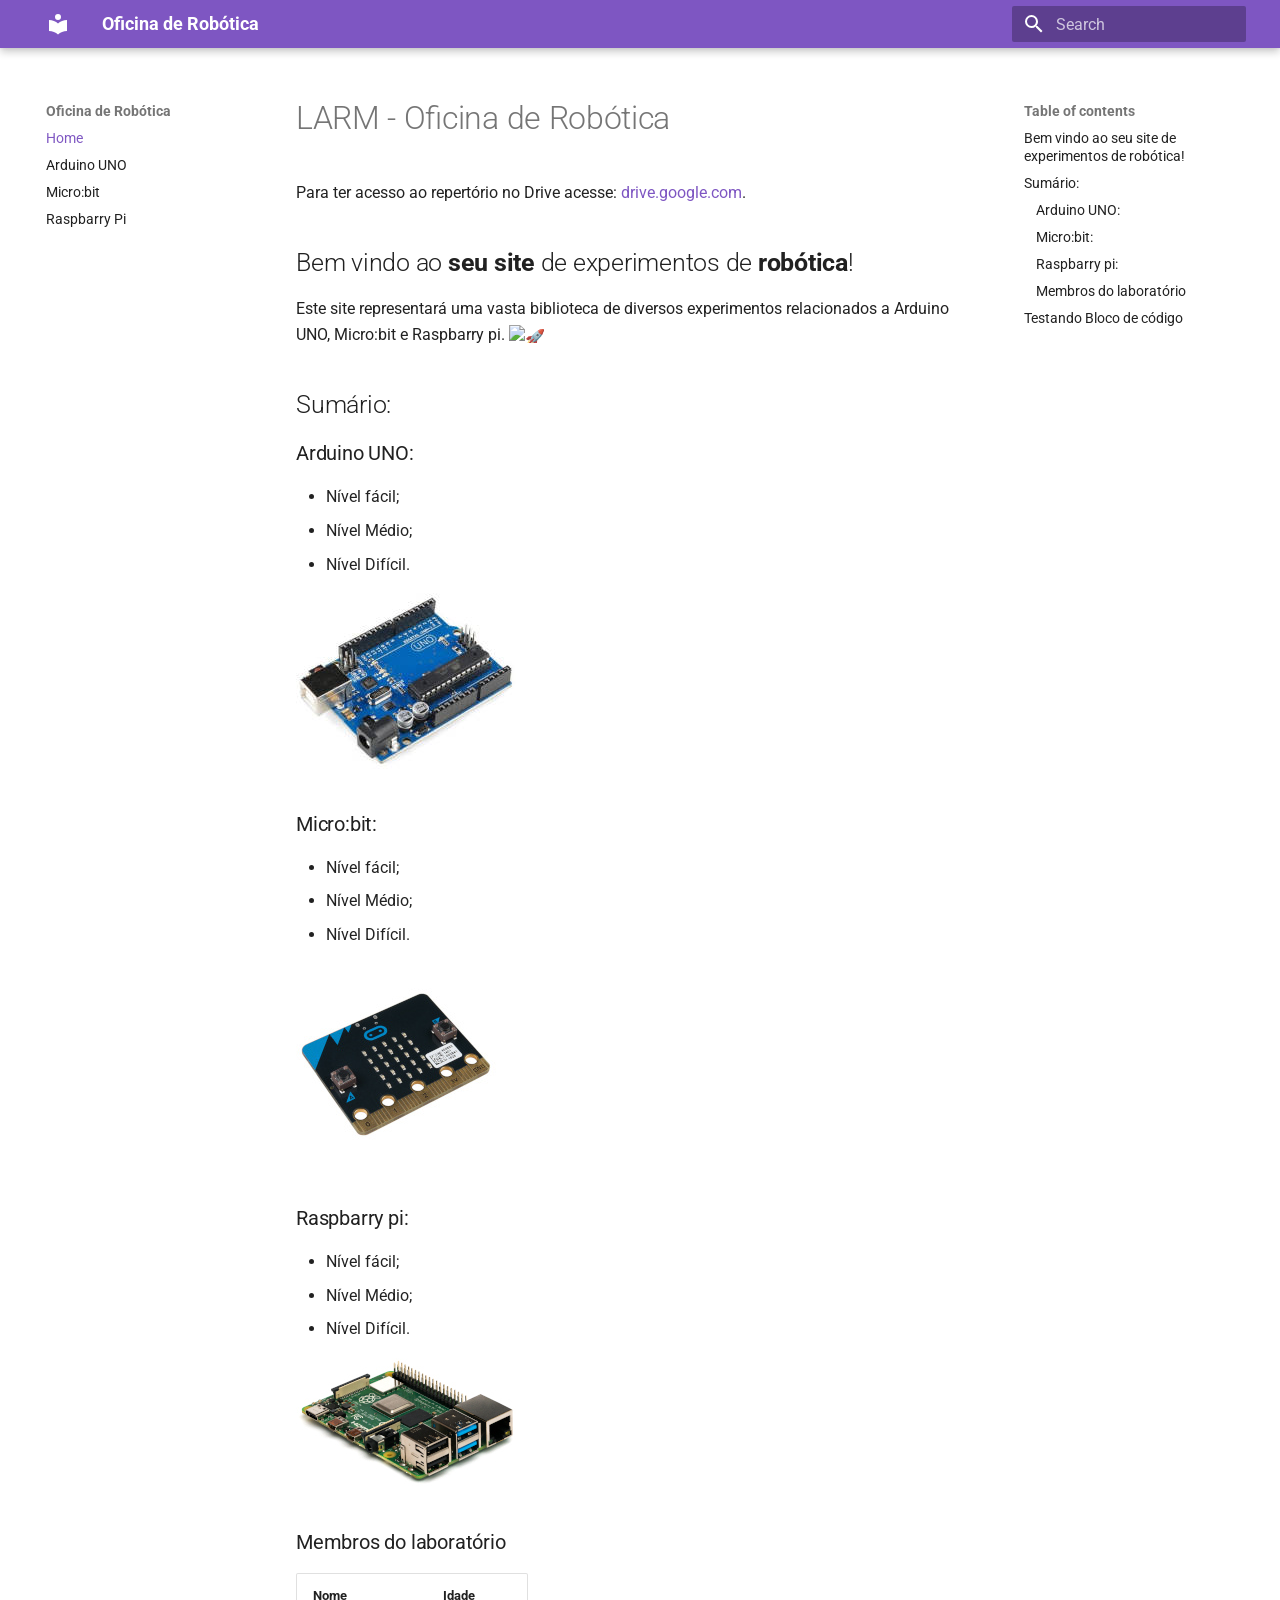
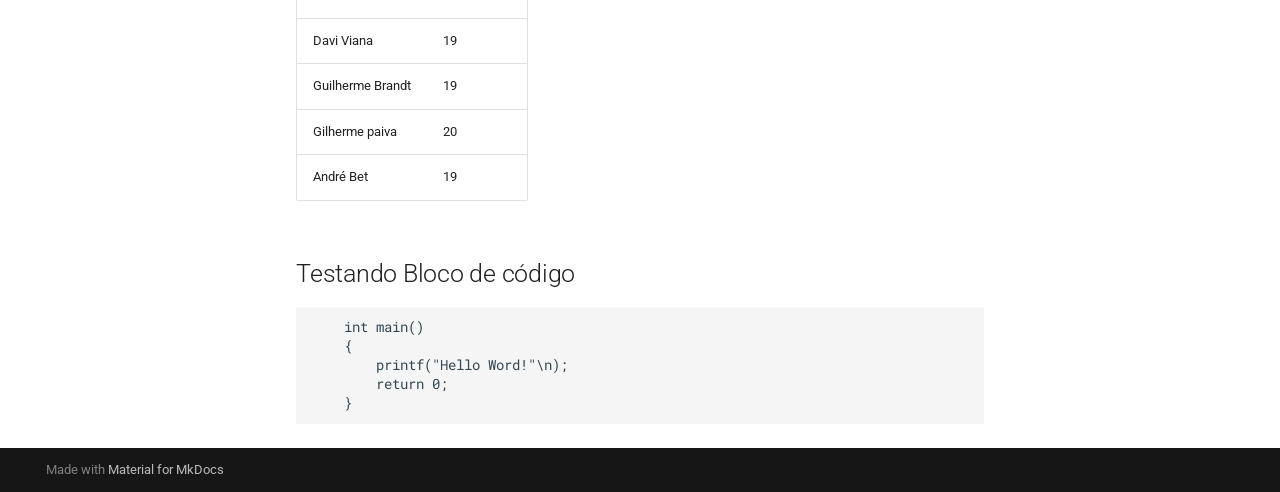
==== site/index.html @ ac28addf "Primeira versão do site" ====
<!doctype html>
<html lang="en" class="no-js">
  <head>
    
      <meta charset="utf-8">
      <meta name="viewport" content="width=device-width,initial-scale=1">
      
      
      
      
      
        <link rel="next" href="arduino/">
      
      
        
      
      
      <link rel="icon" href="assets/images/favicon.png">
      <meta name="generator" content="mkdocs-1.6.1, mkdocs-material-9.7.7">
    
    
      
        <title>Oficina de Robótica</title>
      
    
    
      <link rel="stylesheet" href="assets/stylesheets/main.ec1eaa64.min.css">
      
        
        <link rel="stylesheet" href="assets/stylesheets/palette.ab4e12ef.min.css">
      
      


    
    
      
    
    
      
        
        
        <link rel="preconnect" href="https://fonts.gstatic.com" crossorigin>
        <link rel="stylesheet" href="https://fonts.googleapis.com/css?family=Roboto:300,300i,400,400i,700,700i%7CRoboto+Mono:400,400i,700,700i&display=fallback">
        <style>:root{--md-text-font:"Roboto";--md-code-font:"Roboto Mono"}</style>
      
    
    
    <script>__md_scope=new URL(".",location),__md_hash=e=>[...e].reduce(((e,_)=>(e<<5)-e+_.charCodeAt(0)),0),__md_get=(e,_=localStorage,t=__md_scope)=>JSON.parse(_.getItem(t.pathname+"."+e)),__md_set=(e,_,t=localStorage,a=__md_scope)=>{try{t.setItem(a.pathname+"."+e,JSON.stringify(_))}catch(e){}}</script>
    
      

    
    
  </head>
  
  
    
    
    
    
    
    <body dir="ltr" data-md-color-scheme="default" data-md-color-primary="deep-purple" data-md-color-accent="indigo">
  
    
    <input class="md-toggle" data-md-toggle="drawer" type="checkbox" id="__drawer" autocomplete="off">
    <input class="md-toggle" data-md-toggle="search" type="checkbox" id="__search" autocomplete="off">
    <label class="md-overlay" for="__drawer"></label>
    <div data-md-component="skip">
      
        
        <a href="#larm-oficina-de-robotica" class="md-skip">
          Skip to content
        </a>
      
    </div>
    <div data-md-component="announce">
      
    </div>
    
    
      

  

<header class="md-header md-header--shadow" data-md-component="header">
  <nav class="md-header__inner md-grid" aria-label="Header">
    <a href="." title="Oficina de Robótica" class="md-header__button md-logo" aria-label="Oficina de Robótica" data-md-component="logo">
      
  
  <svg xmlns="http://www.w3.org/2000/svg" viewBox="0 0 24 24"><path d="M12 8a3 3 0 0 0 3-3 3 3 0 0 0-3-3 3 3 0 0 0-3 3 3 3 0 0 0 3 3m0 3.54C9.64 9.35 6.5 8 3 8v11c3.5 0 6.64 1.35 9 3.54 2.36-2.19 5.5-3.54 9-3.54V8c-3.5 0-6.64 1.35-9 3.54"/></svg>

    </a>
    <label class="md-header__button md-icon" for="__drawer">
      
      <svg xmlns="http://www.w3.org/2000/svg" viewBox="0 0 24 24"><path d="M3 6h18v2H3zm0 5h18v2H3zm0 5h18v2H3z"/></svg>
    </label>
    <div class="md-header__title" data-md-component="header-title">
      <div class="md-header__ellipsis">
        <div class="md-header__topic">
          <span class="md-ellipsis">
            Oficina de Robótica
          </span>
        </div>
        <div class="md-header__topic" data-md-component="header-topic">
          <span class="md-ellipsis">
            
              Home
            
          </span>
        </div>
      </div>
    </div>
    
      
    
    
    
    
      
      
        <label class="md-header__button md-icon" for="__search">
          
          <svg xmlns="http://www.w3.org/2000/svg" viewBox="0 0 24 24"><path d="M9.5 3A6.5 6.5 0 0 1 16 9.5c0 1.61-.59 3.09-1.56 4.23l.27.27h.79l5 5-1.5 1.5-5-5v-.79l-.27-.27A6.52 6.52 0 0 1 9.5 16 6.5 6.5 0 0 1 3 9.5 6.5 6.5 0 0 1 9.5 3m0 2C7 5 5 7 5 9.5S7 14 9.5 14 14 12 14 9.5 12 5 9.5 5"/></svg>
        </label>
        <div class="md-search" data-md-component="search" role="dialog">
  <label class="md-search__overlay" for="__search"></label>
  <div class="md-search__inner" role="search">
    <form class="md-search__form" name="search">
      <input type="text" class="md-search__input" name="query" aria-label="Search" placeholder="Search" autocapitalize="off" autocorrect="off" autocomplete="off" spellcheck="false" data-md-component="search-query" required>
      <label class="md-search__icon md-icon" for="__search">
        
        <svg xmlns="http://www.w3.org/2000/svg" viewBox="0 0 24 24"><path d="M9.5 3A6.5 6.5 0 0 1 16 9.5c0 1.61-.59 3.09-1.56 4.23l.27.27h.79l5 5-1.5 1.5-5-5v-.79l-.27-.27A6.52 6.52 0 0 1 9.5 16 6.5 6.5 0 0 1 3 9.5 6.5 6.5 0 0 1 9.5 3m0 2C7 5 5 7 5 9.5S7 14 9.5 14 14 12 14 9.5 12 5 9.5 5"/></svg>
        
        <svg xmlns="http://www.w3.org/2000/svg" viewBox="0 0 24 24"><path d="M20 11v2H8l5.5 5.5-1.42 1.42L4.16 12l7.92-7.92L13.5 5.5 8 11z"/></svg>
      </label>
      <nav class="md-search__options" aria-label="Search">
        
        <button type="reset" class="md-search__icon md-icon" title="Clear" aria-label="Clear" tabindex="-1">
          
          <svg xmlns="http://www.w3.org/2000/svg" viewBox="0 0 24 24"><path d="M19 6.41 17.59 5 12 10.59 6.41 5 5 6.41 10.59 12 5 17.59 6.41 19 12 13.41 17.59 19 19 17.59 13.41 12z"/></svg>
        </button>
      </nav>
      
    </form>
    <div class="md-search__output">
      <div class="md-search__scrollwrap" tabindex="0" data-md-scrollfix>
        <div class="md-search-result" data-md-component="search-result">
          <div class="md-search-result__meta">
            Initializing search
          </div>
          <ol class="md-search-result__list" role="presentation"></ol>
        </div>
      </div>
    </div>
  </div>
</div>
      
    
    
  </nav>
  
</header>
    
    <div class="md-container" data-md-component="container">
      
      
        
          
        
      
      <main class="md-main" data-md-component="main">
        <div class="md-main__inner md-grid">
          
            
              
              <div class="md-sidebar md-sidebar--primary" data-md-component="sidebar" data-md-type="navigation" >
                <div class="md-sidebar__scrollwrap">
                  <div class="md-sidebar__inner">
                    



<nav class="md-nav md-nav--primary" aria-label="Navigation" data-md-level="0">
  <label class="md-nav__title" for="__drawer">
    <a href="." title="Oficina de Robótica" class="md-nav__button md-logo" aria-label="Oficina de Robótica" data-md-component="logo">
      
  
  <svg xmlns="http://www.w3.org/2000/svg" viewBox="0 0 24 24"><path d="M12 8a3 3 0 0 0 3-3 3 3 0 0 0-3-3 3 3 0 0 0-3 3 3 3 0 0 0 3 3m0 3.54C9.64 9.35 6.5 8 3 8v11c3.5 0 6.64 1.35 9 3.54 2.36-2.19 5.5-3.54 9-3.54V8c-3.5 0-6.64 1.35-9 3.54"/></svg>

    </a>
    Oficina de Robótica
  </label>
  
  <ul class="md-nav__list" data-md-scrollfix>
    
      
      
  
  
    
  
  
  
    <li class="md-nav__item md-nav__item--active">
      
      <input class="md-nav__toggle md-toggle" type="checkbox" id="__toc">
      
      
        
      
      
        <label class="md-nav__link md-nav__link--active" for="__toc">
          
  
  
  <span class="md-ellipsis">
    
  
    Home
  

    
  </span>
  
  

          <span class="md-nav__icon md-icon"></span>
        </label>
      
      <a href="." class="md-nav__link md-nav__link--active">
        
  
  
  <span class="md-ellipsis">
    
  
    Home
  

    
  </span>
  
  

      </a>
      
        

<nav class="md-nav md-nav--secondary" aria-label="Table of contents">
  
  
  
    
  
  
    <label class="md-nav__title" for="__toc">
      <span class="md-nav__icon md-icon"></span>
      Table of contents
    </label>
    <ul class="md-nav__list" data-md-component="toc" data-md-scrollfix>
      
        <li class="md-nav__item">
  <a href="#bem-vindo-ao-seu-site-de-experimentos-de-robotica" class="md-nav__link">
    <span class="md-ellipsis">
      
        Bem vindo ao seu site de experimentos de robótica!
      
    </span>
  </a>
  
</li>
      
        <li class="md-nav__item">
  <a href="#sumario" class="md-nav__link">
    <span class="md-ellipsis">
      
        Sumário:
      
    </span>
  </a>
  
    <nav class="md-nav" aria-label="Sumário:">
      <ul class="md-nav__list">
        
          <li class="md-nav__item">
  <a href="#arduino-uno" class="md-nav__link">
    <span class="md-ellipsis">
      
        Arduino UNO:
      
    </span>
  </a>
  
</li>
        
          <li class="md-nav__item">
  <a href="#microbit" class="md-nav__link">
    <span class="md-ellipsis">
      
        Micro:bit:
      
    </span>
  </a>
  
</li>
        
          <li class="md-nav__item">
  <a href="#raspbarry-pi" class="md-nav__link">
    <span class="md-ellipsis">
      
        Raspbarry pi:
      
    </span>
  </a>
  
</li>
        
          <li class="md-nav__item">
  <a href="#membros-do-laboratorio" class="md-nav__link">
    <span class="md-ellipsis">
      
        Membros do laboratório
      
    </span>
  </a>
  
</li>
        
      </ul>
    </nav>
  
</li>
      
        <li class="md-nav__item">
  <a href="#testando-bloco-de-codigo" class="md-nav__link">
    <span class="md-ellipsis">
      
        Testando Bloco de código
      
    </span>
  </a>
  
</li>
      
    </ul>
  
</nav>
      
    </li>
  

    
      
      
  
  
  
  
    <li class="md-nav__item">
      <a href="arduino/" class="md-nav__link">
        
  
  
  <span class="md-ellipsis">
    
  
    Arduino UNO
  

    
  </span>
  
  

      </a>
    </li>
  

    
      
      
  
  
  
  
    <li class="md-nav__item">
      <a href="microbit/" class="md-nav__link">
        
  
  
  <span class="md-ellipsis">
    
  
    Micro:bit
  

    
  </span>
  
  

      </a>
    </li>
  

    
      
      
  
  
  
  
    <li class="md-nav__item">
      <a href="raspbarry/" class="md-nav__link">
        
  
  
  <span class="md-ellipsis">
    
  
    Raspbarry Pi
  

    
  </span>
  
  

      </a>
    </li>
  

    
  </ul>
</nav>
                  </div>
                </div>
              </div>
            
            
              
              <div class="md-sidebar md-sidebar--secondary" data-md-component="sidebar" data-md-type="toc" >
                <div class="md-sidebar__scrollwrap">
                  <div class="md-sidebar__inner">
                    

<nav class="md-nav md-nav--secondary" aria-label="Table of contents">
  
  
  
    
  
  
    <label class="md-nav__title" for="__toc">
      <span class="md-nav__icon md-icon"></span>
      Table of contents
    </label>
    <ul class="md-nav__list" data-md-component="toc" data-md-scrollfix>
      
        <li class="md-nav__item">
  <a href="#bem-vindo-ao-seu-site-de-experimentos-de-robotica" class="md-nav__link">
    <span class="md-ellipsis">
      
        Bem vindo ao seu site de experimentos de robótica!
      
    </span>
  </a>
  
</li>
      
        <li class="md-nav__item">
  <a href="#sumario" class="md-nav__link">
    <span class="md-ellipsis">
      
        Sumário:
      
    </span>
  </a>
  
    <nav class="md-nav" aria-label="Sumário:">
      <ul class="md-nav__list">
        
          <li class="md-nav__item">
  <a href="#arduino-uno" class="md-nav__link">
    <span class="md-ellipsis">
      
        Arduino UNO:
      
    </span>
  </a>
  
</li>
        
          <li class="md-nav__item">
  <a href="#microbit" class="md-nav__link">
    <span class="md-ellipsis">
      
        Micro:bit:
      
    </span>
  </a>
  
</li>
        
          <li class="md-nav__item">
  <a href="#raspbarry-pi" class="md-nav__link">
    <span class="md-ellipsis">
      
        Raspbarry pi:
      
    </span>
  </a>
  
</li>
        
          <li class="md-nav__item">
  <a href="#membros-do-laboratorio" class="md-nav__link">
    <span class="md-ellipsis">
      
        Membros do laboratório
      
    </span>
  </a>
  
</li>
        
      </ul>
    </nav>
  
</li>
      
        <li class="md-nav__item">
  <a href="#testando-bloco-de-codigo" class="md-nav__link">
    <span class="md-ellipsis">
      
        Testando Bloco de código
      
    </span>
  </a>
  
</li>
      
    </ul>
  
</nav>
                  </div>
                </div>
              </div>
            
          
          
            <div class="md-content" data-md-component="content">
              
              <article class="md-content__inner md-typeset">
                
                  



<h1 id="larm-oficina-de-robotica">LARM - Oficina de Robótica</h1>
<p>Para ter acesso ao repertório no Drive acesse: <a href="https://drive.google.com/drive/folders/1smwZa7qAUykEbpON3Ec4JQgrqf3gDSvi">drive.google.com</a>.</p>
<h2 id="bem-vindo-ao-seu-site-de-experimentos-de-robotica">Bem vindo ao <strong>seu site</strong> de experimentos de <strong>robótica</strong>!</h2>
<p>Este site representará uma vasta biblioteca de diversos experimentos relacionados a Arduino UNO, Micro:bit e Raspbarry pi. <img alt="🚀" class="emojione" src="https://cdnjs.cloudflare.com/ajax/libs/emojione/2.2.7/assets/png/1f680.png" title=":rocket:" /></p>
<h2 id="sumario">Sumário:</h2>
<h3 id="arduino-uno">Arduino UNO:</h3>
<ul>
<li>Nível fácil;</li>
<li>Nível Médio;</li>
<li>Nível Difícil.</li>
</ul>
<p><img alt="ArduinoUNO" src="imagens/arduinoUnoJPEG220.jpeg" /></p>
<h3 id="microbit">Micro:bit:</h3>
<ul>
<li>Nível fácil;</li>
<li>Nível Médio;</li>
<li>Nível Difícil.</li>
</ul>
<p><img alt="Micro:Bit" src="imagens/MicrobitJPEG200.jpg" /></p>
<h3 id="raspbarry-pi">Raspbarry pi:</h3>
<ul>
<li>Nível fácil;</li>
<li>Nível Médio;</li>
<li>Nível Difícil.</li>
</ul>
<p><img alt="RaspbarryPi" src="imagens/RaspberryPiJPEG220.jpg" /></p>
<h3 id="membros-do-laboratorio">Membros do laboratório</h3>
<table>
<thead>
<tr>
<th>Nome</th>
<th>Idade</th>
</tr>
</thead>
<tbody>
<tr>
<td>Davi Viana</td>
<td>19</td>
</tr>
<tr>
<td>Guilherme Brandt</td>
<td>19</td>
</tr>
<tr>
<td>Gilherme paiva</td>
<td>20</td>
</tr>
<tr>
<td>André Bet</td>
<td>19</td>
</tr>
</tbody>
</table>
<h2 id="testando-bloco-de-codigo">Testando Bloco de código</h2>
<pre><code>    int main()
    {
        printf(&quot;Hello Word!&quot;\n);
        return 0;
    }
</code></pre>












                
              </article>
            </div>
          
          
<script>var target=document.getElementById(location.hash.slice(1));target&&target.name&&(target.checked=target.name.startsWith("__tabbed_"))</script>
        </div>
        
      </main>
      
        <footer class="md-footer">
  
  <div class="md-footer-meta md-typeset">
    <div class="md-footer-meta__inner md-grid">
      <div class="md-copyright">
  
  
    Made with
    <a href="https://squidfunk.github.io/mkdocs-material/" target="_blank" rel="noopener">
      Material for MkDocs
    </a>
  
</div>
      
    </div>
  </div>
</footer>
      
    </div>
    <div class="md-dialog" data-md-component="dialog">
      <div class="md-dialog__inner md-typeset"></div>
    </div>
    
    
    
      
      
      <script id="__config" type="application/json">{"annotate": null, "base": ".", "features": [], "search": "assets/javascripts/workers/search.2c215733.min.js", "tags": null, "translations": {"clipboard.copied": "Copied to clipboard", "clipboard.copy": "Copy to clipboard", "search.result.more.one": "1 more on this page", "search.result.more.other": "# more on this page", "search.result.none": "No matching documents", "search.result.one": "1 matching document", "search.result.other": "# matching documents", "search.result.placeholder": "Type to start searching", "search.result.term.missing": "Missing", "select.version": "Select version"}, "version": null}</script>
    
    
      <script src="assets/javascripts/bundle.d7400e89.min.js"></script>
      
    
  </body>
</html>
---- site/assets/stylesheets/main.ec1eaa64.min.css ----
@charset "UTF-8";html{-webkit-text-size-adjust:none;-moz-text-size-adjust:none;text-size-adjust:none;box-sizing:border-box}*,:after,:before{box-sizing:inherit}@media (prefers-reduced-motion){*,:after,:before{transition:none!important}}body{margin:0}a,button,input,label{-webkit-tap-highlight-color:transparent}a{color:inherit;text-decoration:none}hr{border:0;box-sizing:initial;display:block;height:.05rem;overflow:visible;padding:0}small{font-size:80%}sub,sup{line-height:1em}img{border-style:none}table{border-collapse:initial;border-spacing:0}td,th{font-weight:400;vertical-align:top}button{background:#0000;border:0;font-family:inherit;font-size:inherit;margin:0;padding:0}input{border:0;outline:none}:root{--md-primary-fg-color:#4051b5;--md-primary-fg-color--light:#5d6cc0;--md-primary-fg-color--dark:#303fa1;--md-primary-bg-color:#fff;--md-primary-bg-color--light:#ffffffb3;--md-accent-fg-color:#526cfe;--md-accent-fg-color--transparent:#526cfe1a;--md-accent-bg-color:#fff;--md-accent-bg-color--light:#ffffffb3}[data-md-color-scheme=default]{color-scheme:light}[data-md-color-scheme=default] img[src$="#gh-dark-mode-only"],[data-md-color-scheme=default] img[src$="#only-dark"]{display:none}:root,[data-md-color-scheme=default]{--md-hue:225deg;--md-default-fg-color:#000000de;--md-default-fg-color--light:#0000008a;--md-default-fg-color--lighter:#00000052;--md-default-fg-color--lightest:#00000012;--md-default-bg-color:#fff;--md-default-bg-color--light:#ffffffb3;--md-default-bg-color--lighter:#ffffff4d;--md-default-bg-color--lightest:#ffffff1f;--md-code-fg-color:#36464e;--md-code-bg-color:#f5f5f5;--md-code-bg-color--light:#f5f5f5b3;--md-code-bg-color--lighter:#f5f5f54d;--md-code-hl-color:#4287ff;--md-code-hl-color--light:#4287ff1a;--md-code-hl-number-color:#d52a2a;--md-code-hl-special-color:#db1457;--md-code-hl-function-color:#a846b9;--md-code-hl-constant-color:#6e59d9;--md-code-hl-keyword-color:#3f6ec6;--md-code-hl-string-color:#1c7d4d;--md-code-hl-name-color:var(--md-code-fg-color);--md-code-hl-operator-color:var(--md-default-fg-color--light);--md-code-hl-punctuation-color:var(--md-default-fg-color--light);--md-code-hl-comment-color:var(--md-default-fg-color--light);--md-code-hl-generic-color:var(--md-default-fg-color--light);--md-code-hl-variable-color:var(--md-default-fg-color--light);--md-typeset-color:var(--md-default-fg-color);--md-typeset-a-color:var(--md-primary-fg-color);--md-typeset-del-color:#f5503d26;--md-typeset-ins-color:#0bd57026;--md-typeset-kbd-color:#fafafa;--md-typeset-kbd-accent-color:#fff;--md-typeset-kbd-border-color:#b8b8b8;--md-typeset-mark-color:#ffff0080;--md-typeset-table-color:#0000001f;--md-typeset-table-color--light:rgba(0,0,0,.035);--md-admonition-fg-color:var(--md-default-fg-color);--md-admonition-bg-color:var(--md-default-bg-color);--md-warning-fg-color:#000000de;--md-warning-bg-color:#ff9;--md-footer-fg-color:#fff;--md-footer-fg-color--light:#ffffffb3;--md-footer-fg-color--lighter:#ffffff73;--md-footer-bg-color:#000000de;--md-footer-bg-color--dark:#00000052;--md-shadow-z1:0 0.2rem 0.5rem #0000000d,0 0 0.05rem #0000001a;--md-shadow-z2:0 0.2rem 0.5rem #0000001a,0 0 0.05rem #00000040;--md-shadow-z3:0 0.2rem 0.5rem #0003,0 0 0.05rem #00000059}.md-icon svg{fill:currentcolor;display:block;height:1.2rem;width:1.2rem}body{-webkit-font-smoothing:antialiased;-moz-osx-font-smoothing:grayscale;--md-text-font-family:var(--md-text-font,_),-apple-system,BlinkMacSystemFont,Helvetica,Arial,sans-serif;--md-code-font-family:var(--md-code-font,_),SFMono-Regular,Consolas,Menlo,monospace}aside,body,input{font-feature-settings:"kern","liga";color:var(--md-typeset-color);font-family:var(--md-text-font-family)}code,kbd,pre{font-feature-settings:"kern";font-family:var(--md-code-font-family)}:root{--md-typeset-table-sort-icon:url('data:image/svg+xml;charset=utf-8,<svg xmlns="http://www.w3.org/2000/svg" viewBox="0 0 24 24"><path d="m18 21-4-4h3V7h-3l4-4 4 4h-3v10h3M2 19v-2h10v2M2 13v-2h7v2M2 7V5h4v2z"/></svg>');--md-typeset-table-sort-icon--asc:url('data:image/svg+xml;charset=utf-8,<svg xmlns="http://www.w3.org/2000/svg" viewBox="0 0 24 24"><path d="M19 17h3l-4 4-4-4h3V3h2M2 17h10v2H2M6 5v2H2V5m0 6h7v2H2z"/></svg>');--md-typeset-table-sort-icon--desc:url('data:image/svg+xml;charset=utf-8,<svg xmlns="http://www.w3.org/2000/svg" viewBox="0 0 24 24"><path d="M19 7h3l-4-4-4 4h3v14h2M2 17h10v2H2M6 5v2H2V5m0 6h7v2H2z"/></svg>')}.md-typeset{-webkit-print-color-adjust:exact;color-adjust:exact;font-size:.8rem;line-height:1.6;overflow-wrap:break-word}@media print{.md-typeset{font-size:.68rem}}.md-typeset blockquote,.md-typeset dl,.md-typeset figure,.md-typeset ol,.md-typeset pre,.md-typeset ul{margin-bottom:1em;margin-top:1em}.md-typeset h1{color:var(--md-default-fg-color--light);font-size:2em;line-height:1.3;margin:0 0 1.25em}.md-typeset h1,.md-typeset h2{font-weight:300;letter-spacing:-.01em}.md-typeset h2{font-size:1.5625em;line-height:1.4;margin:1.6em 0 .64em}.md-typeset h3{font-size:1.25em;font-weight:400;letter-spacing:-.01em;line-height:1.5;margin:1.6em 0 .8em}.md-typeset h2+h3{margin-top:.8em}.md-typeset h4{font-weight:700;letter-spacing:-.01em;margin:1em 0}.md-typeset h5,.md-typeset h6{color:var(--md-default-fg-color--light);font-size:.8em;font-weight:700;letter-spacing:-.01em;margin:1.25em 0}.md-typeset h5{text-transform:uppercase}.md-typeset h5 code{text-transform:none}.md-typeset hr{border-bottom:.05rem solid var(--md-default-fg-color--lightest);display:flow-root;margin:1.5em 0}.md-typeset a{color:var(--md-typeset-a-color);word-break:break-word}.md-typeset a,.md-typeset a:before{transition:color 125ms}.md-typeset a:focus,.md-typeset a:hover{color:var(--md-accent-fg-color)}.md-typeset a:focus code,.md-typeset a:hover code{background-color:var(--md-accent-fg-color--transparent);color:var(--md-accent-fg-color)}.md-typeset a code{color:var(--md-typeset-a-color)}.md-typeset a.focus-visible{outline-color:var(--md-accent-fg-color);outline-offset:.2rem}.md-typeset code,.md-typeset kbd,.md-typeset pre{color:var(--md-code-fg-color);direction:ltr;font-variant-ligatures:none;transition:background-color 125ms}@media print{.md-typeset code,.md-typeset kbd,.md-typeset pre{white-space:pre-wrap}}.md-typeset code{background-color:var(--md-code-bg-color);border-radius:.1rem;-webkit-box-decoration-break:clone;box-decoration-break:clone;font-size:.85em;padding:0 .2941176471em;transition:color 125ms,background-color 125ms;word-break:break-word}.md-typeset code:not(.focus-visible){-webkit-tap-highlight-color:transparent;outline:none}.md-typeset pre{display:flow-root;line-height:1.4;position:relative}.md-typeset pre>code{-webkit-box-decoration-break:slice;box-decoration-break:slice;box-shadow:none;display:block;margin:0;outline-color:var(--md-accent-fg-color);overflow:auto;padding:.7720588235em 1.1764705882em;scrollbar-color:var(--md-default-fg-color--lighter) #0000;scrollbar-width:thin;touch-action:auto;word-break:normal}.md-typeset pre>code:hover{scrollbar-color:var(--md-accent-fg-color) #0000}.md-typeset pre>code::-webkit-scrollbar{height:.2rem;width:.2rem}.md-typeset pre>code::-webkit-scrollbar-thumb{background-color:var(--md-default-fg-color--lighter)}.md-typeset pre>code::-webkit-scrollbar-thumb:hover{background-color:var(--md-accent-fg-color)}.md-typeset kbd{background-color:var(--md-typeset-kbd-color);border-radius:.1rem;box-shadow:0 .1rem 0 .05rem var(--md-typeset-kbd-border-color),0 .1rem 0 var(--md-typeset-kbd-border-color),0 -.1rem .2rem var(--md-typeset-kbd-accent-color) inset;color:var(--md-default-fg-color);display:inline-block;font-size:.75em;padding:0 .6666666667em;vertical-align:text-top;word-break:break-word}.md-typeset mark{background-color:var(--md-typeset-mark-color);-webkit-box-decoration-break:clone;box-decoration-break:clone;color:inherit;word-break:break-word}.md-typeset abbr{cursor:help;text-decoration:none}.md-typeset [data-preview],.md-typeset abbr{border-bottom:.05rem dotted var(--md-default-fg-color--light)}.md-typeset small{opacity:.75}[dir=ltr] .md-typeset sub,[dir=ltr] .md-typeset sup{margin-left:.078125em}[dir=rtl] .md-typeset sub,[dir=rtl] .md-typeset sup{margin-right:.078125em}[dir=ltr] .md-typeset blockquote{padding-left:.6rem}[dir=rtl] .md-typeset blockquote{padding-right:.6rem}[dir=ltr] .md-typeset blockquote{border-left:.2rem solid var(--md-default-fg-color--lighter)}[dir=rtl] .md-typeset blockquote{border-right:.2rem solid var(--md-default-fg-color--lighter)}.md-typeset blockquote{color:var(--md-default-fg-color--light);margin-left:0;margin-right:0}.md-typeset ul{list-style-type:disc}.md-typeset ul[type]{list-style-type:revert-layer}[dir=ltr] .md-typeset ol,[dir=ltr] .md-typeset ul{margin-left:.625em}[dir=rtl] .md-typeset ol,[dir=rtl] .md-typeset ul{margin-right:.625em}.md-typeset ol,.md-typeset ul{padding:0}.md-typeset ol:not([hidden]),.md-typeset ul:not([hidden]){display:flow-root}.md-typeset ol ol,.md-typeset ul ol{list-style-type:lower-alpha}.md-typeset ol ol ol,.md-typeset ul ol ol{list-style-type:lower-roman}.md-typeset ol ol ol ol,.md-typeset ul ol ol ol{list-style-type:upper-alpha}.md-typeset ol ol ol ol ol,.md-typeset ul ol ol ol ol{list-style-type:upper-roman}.md-typeset ol[type],.md-typeset ul[type]{list-style-type:revert-layer}[dir=ltr] .md-typeset ol li,[dir=ltr] .md-typeset ul li{margin-left:1.25em}[dir=rtl] .md-typeset ol li,[dir=rtl] .md-typeset ul li{margin-right:1.25em}.md-typeset ol li,.md-typeset ul li{margin-bottom:.5em}.md-typeset ol li blockquote,.md-typeset ol li p,.md-typeset ul li blockquote,.md-typeset ul li p{margin:.5em 0}.md-typeset ol li:last-child,.md-typeset ul li:last-child{margin-bottom:0}[dir=ltr] .md-typeset ol li ol,[dir=ltr] .md-typeset ol li ul,[dir=ltr] .md-typeset ul li ol,[dir=ltr] .md-typeset ul li ul{margin-left:.625em}[dir=rtl] .md-typeset ol li ol,[dir=rtl] .md-typeset ol li ul,[dir=rtl] .md-typeset ul li ol,[dir=rtl] .md-typeset ul li ul{margin-right:.625em}.md-typeset ol li ol,.md-typeset ol li ul,.md-typeset ul li ol,.md-typeset ul li ul{margin-bottom:.5em;margin-top:.5em}[dir=ltr] .md-typeset dd{margin-left:1.875em}[dir=rtl] .md-typeset dd{margin-right:1.875em}.md-typeset dd{margin-bottom:1.5em;margin-top:1em}.md-typeset img,.md-typeset svg,.md-typeset video{height:auto;max-width:100%}.md-typeset img[align=left]{margin:1em 1em 1em 0}.md-typeset img[align=right]{margin:1em 0 1em 1em}.md-typeset img[align]:only-child{margin-top:0}.md-typeset figure{display:flow-root;margin:1em auto;max-width:100%;text-align:center;width:fit-content}.md-typeset figure img{display:block;margin:0 auto}.md-typeset figcaption{font-style:italic;margin:1em auto;max-width:24rem}.md-typeset iframe{max-width:100%}.md-typeset table:not([class]){background-color:var(--md-default-bg-color);border:.05rem solid var(--md-typeset-table-color);border-radius:.1rem;display:inline-block;font-size:.64rem;max-width:100%;overflow:auto;touch-action:auto}@media print{.md-typeset table:not([class]){display:table}}.md-typeset table:not([class])+*{margin-top:1.5em}.md-typeset table:not([class]) td>:first-child,.md-typeset table:not([class]) th>:first-child{margin-top:0}.md-typeset table:not([class]) td>:last-child,.md-typeset table:not([class]) th>:last-child{margin-bottom:0}.md-typeset table:not([class]) td:not([align]),.md-typeset table:not([class]) th:not([align]){text-align:left}[dir=rtl] .md-typeset table:not([class]) td:not([align]),[dir=rtl] .md-typeset table:not([class]) th:not([align]){text-align:right}.md-typeset table:not([class]) th{font-weight:700;min-width:5rem;padding:.9375em 1.25em;vertical-align:top}.md-typeset table:not([class]) td{border-top:.05rem solid var(--md-typeset-table-color);padding:.9375em 1.25em;vertical-align:top}.md-typeset table:not([class]) tbody tr{transition:background-color 125ms}.md-typeset table:not([class]) tbody tr:hover{background-color:var(--md-typeset-table-color--light);box-shadow:0 .05rem 0 var(--md-default-bg-color) inset}.md-typeset table:not([class]) a{word-break:normal}.md-typeset table th[role=columnheader]{cursor:pointer}[dir=ltr] .md-typeset table th[role=columnheader]:after{margin-left:.5em}[dir=rtl] .md-typeset table th[role=columnheader]:after{margin-right:.5em}.md-typeset table th[role=columnheader]:after{content:"";display:inline-block;height:1.2em;-webkit-mask-image:var(--md-typeset-table-sort-icon);mask-image:var(--md-typeset-table-sort-icon);-webkit-mask-repeat:no-repeat;mask-repeat:no-repeat;-webkit-mask-size:contain;mask-size:contain;transition:background-color 125ms;vertical-align:text-bottom;width:1.2em}.md-typeset table th[role=columnheader]:hover:after{background-color:var(--md-default-fg-color--lighter)}.md-typeset table th[role=columnheader][aria-sort=ascending]:after{background-color:var(--md-default-fg-color--light);-webkit-mask-image:var(--md-typeset-table-sort-icon--asc);mask-image:var(--md-typeset-table-sort-icon--asc)}.md-typeset table th[role=columnheader][aria-sort=descending]:after{background-color:var(--md-default-fg-color--light);-webkit-mask-image:var(--md-typeset-table-sort-icon--desc);mask-image:var(--md-typeset-table-sort-icon--desc)}.md-typeset__scrollwrap{margin:1em -.8rem;overflow-x:auto;touch-action:auto}.md-typeset__table{display:inline-block;margin-bottom:.5em;padding:0 .8rem}@media print{.md-typeset__table{display:block}}html .md-typeset__table table{display:table;margin:0;overflow:hidden;width:100%}@media screen and (max-width:44.984375em){.md-content__inner>pre{margin:1em -.8rem}.md-content__inner>pre code{border-radius:0}}.md-typeset .md-author{border-radius:100%;display:block;flex-shrink:0;height:1.6rem;overflow:hidden;position:relative;transition:color 125ms,transform 125ms;width:1.6rem}.md-typeset .md-author img{display:block}.md-typeset .md-author--more{background:var(--md-default-fg-color--lightest);color:var(--md-default-fg-color--lighter);font-size:.6rem;font-weight:700;line-height:1.6rem;text-align:center}.md-typeset .md-author--long{height:2.4rem;width:2.4rem}.md-typeset a.md-author{transform:scale(1)}.md-typeset a.md-author img{border-radius:100%;filter:grayscale(100%) opacity(75%);transition:filter 125ms}.md-typeset a.md-author:focus,.md-typeset a.md-author:hover{transform:scale(1.1);z-index:1}.md-typeset a.md-author:focus img,.md-typeset a.md-author:hover img{filter:grayscale(0)}.md-banner{background-color:var(--md-footer-bg-color);color:var(--md-footer-fg-color);overflow:auto}@media print{.md-banner{display:none}}.md-banner--warning{background-color:var(--md-warning-bg-color);color:var(--md-warning-fg-color)}.md-banner__inner{font-size:.7rem;margin:.6rem auto;padding:0 .8rem}[dir=ltr] .md-banner__button{float:right}[dir=rtl] .md-banner__button{float:left}.md-banner__button{color:inherit;cursor:pointer;transition:opacity .25s}.no-js .md-banner__button{display:none}.md-banner__button:hover{opacity:.7}html{font-size:125%;height:100%;overflow-x:hidden}@media screen and (min-width:100em){html{font-size:137.5%}}@media screen and (min-width:125em){html{font-size:150%}}body{background-color:var(--md-default-bg-color);display:flex;flex-direction:column;font-size:.5rem;min-height:100%;position:relative;width:100%}@media print{body{display:block}}@media screen and (max-width:59.984375em){body[data-md-scrolllock]{position:fixed}}.md-grid{margin-left:auto;margin-right:auto;max-width:61rem}.md-container{display:flex;flex-direction:column;flex-grow:1}@media print{.md-container{display:block}}.md-main{flex-grow:1}.md-main__inner{display:flex;height:100%;margin-top:1.5rem}.md-ellipsis{overflow:hidden;text-overflow:ellipsis}.md-toggle{display:none}.md-option{height:0;opacity:0;position:absolute;width:0}.md-option:checked+label:not([hidden]){display:block}.md-option.focus-visible+label{outline-color:var(--md-accent-fg-color);outline-style:auto}.md-skip{background-color:var(--md-default-fg-color);border-radius:.1rem;color:var(--md-default-bg-color);font-size:.64rem;margin:.5rem;opacity:0;outline-color:var(--md-accent-fg-color);padding:.3rem .5rem;position:fixed;transform:translateY(.4rem);z-index:-1}.md-skip:focus{opacity:1;transform:translateY(0);transition:transform .25s cubic-bezier(.4,0,.2,1),opacity 175ms 75ms;z-index:10}@page{margin:25mm}:root{--md-clipboard-icon:url('data:image/svg+xml;charset=utf-8,<svg xmlns="http://www.w3.org/2000/svg" viewBox="0 0 24 24"><path d="M19 21H8V7h11m0-2H8a2 2 0 0 0-2 2v14a2 2 0 0 0 2 2h11a2 2 0 0 0 2-2V7a2 2 0 0 0-2-2m-3-4H4a2 2 0 0 0-2 2v14h2V3h12z"/></svg>')}.md-clipboard{border-radius:.1rem;color:var(--md-default-fg-color--lightest);cursor:pointer;height:1.5em;outline-color:var(--md-accent-fg-color);outline-offset:.1rem;transition:color .25s;width:1.5em;z-index:1}@media print{.md-clipboard{display:none}}.md-clipboard:not(.focus-visible){-webkit-tap-highlight-color:transparent;outline:none}:hover>.md-clipboard{color:var(--md-default-fg-color--light)}.md-clipboard:focus,.md-clipboard:hover{color:var(--md-accent-fg-color)}.md-clipboard:after{background-color:currentcolor;content:"";display:block;height:1.125em;margin:0 auto;-webkit-mask-image:var(--md-clipboard-icon);mask-image:var(--md-clipboard-icon);-webkit-mask-position:center;mask-position:center;-webkit-mask-repeat:no-repeat;mask-repeat:no-repeat;-webkit-mask-size:contain;mask-size:contain;width:1.125em}.md-clipboard--inline{cursor:pointer}.md-clipboard--inline code{transition:color .25s,background-color .25s}.md-clipboard--inline:focus code,.md-clipboard--inline:hover code{background-color:var(--md-accent-fg-color--transparent);color:var(--md-accent-fg-color)}:root{--md-code-select-icon:url('data:image/svg+xml;charset=utf-8,<svg xmlns="http://www.w3.org/2000/svg" viewBox="0 0 24 24"><path d="M19 19h-4v2h4c1.1 0 2-.9 2-2v-4h-2m0-12h-4v2h4v4h2V5c0-1.1-.9-2-2-2M5 5h4V3H5c-1.1 0-2 .9-2 2v4h2m0 6H3v4c0 1.1.9 2 2 2h4v-2H5zm2-4h2v2H7zm4 0h2v2h-2zm4 0h2v2h-2zM7 7h2v2H7zm4 0h2v2h-2zm4 0h2v2h-2zm-8 8h2v2H7zm4 0h2v2h-2zm4 0h2v2h-2z"/></svg>');--md-code-copy-icon:url('data:image/svg+xml;charset=utf-8,<svg xmlns="http://www.w3.org/2000/svg" viewBox="0 0 24 24"><path d="M19 21H8V7h11m0-2H8a2 2 0 0 0-2 2v14a2 2 0 0 0 2 2h11a2 2 0 0 0 2-2V7a2 2 0 0 0-2-2m-3-4H4a2 2 0 0 0-2 2v14h2V3h12z"/></svg>')}.md-typeset .md-code__content{display:grid}.md-code__nav{background-color:var(--md-code-bg-color--lighter);border-radius:.1rem;display:flex;gap:.2rem;padding:.2rem;position:absolute;right:.25em;top:.25em;transition:background-color .25s;z-index:1}:hover>.md-code__nav{background-color:var(--md-code-bg-color--light)}.md-code__button{color:var(--md-default-fg-color--lightest);cursor:pointer;display:block;height:1.5em;outline-color:var(--md-accent-fg-color);outline-offset:.1rem;transition:color .25s;width:1.5em}:hover>*>.md-code__button{color:var(--md-default-fg-color--light)}.md-code__button.focus-visible,.md-code__button:hover{color:var(--md-accent-fg-color)}.md-code__button--active{color:var(--md-default-fg-color)!important}.md-code__button:after{background-color:currentcolor;content:"";display:block;height:1.125em;margin:0 auto;-webkit-mask-position:center;mask-position:center;-webkit-mask-repeat:no-repeat;mask-repeat:no-repeat;-webkit-mask-size:contain;mask-size:contain;width:1.125em}.md-code__button[data-md-type=select]:after{-webkit-mask-image:var(--md-code-select-icon);mask-image:var(--md-code-select-icon)}.md-code__button[data-md-type=copy]:after{-webkit-mask-image:var(--md-code-copy-icon);mask-image:var(--md-code-copy-icon)}@keyframes consent{0%{opacity:0;transform:translateY(100%)}to{opacity:1;transform:translateY(0)}}@keyframes overlay{0%{opacity:0}to{opacity:1}}.md-consent__overlay{animation:overlay .25s both;-webkit-backdrop-filter:blur(.1rem);backdrop-filter:blur(.1rem);background-color:#0000008a;height:100%;opacity:1;position:fixed;top:0;width:100%;z-index:5}.md-consent__inner{animation:consent .5s cubic-bezier(.1,.7,.1,1) both;background-color:var(--md-default-bg-color);border:0;border-radius:.1rem;bottom:0;box-shadow:0 0 .2rem #0000001a,0 .2rem .4rem #0003;max-height:100%;overflow:auto;padding:0;position:fixed;width:100%;z-index:5}.md-consent__form{padding:.8rem}.md-consent__settings{display:none;margin:1em 0}input:checked+.md-consent__settings{display:block}.md-consent__controls{margin-bottom:.8rem}.md-typeset .md-consent__controls .md-button{display:inline}@media screen and (max-width:44.984375em){.md-typeset .md-consent__controls .md-button{display:block;margin-top:.4rem;text-align:center;width:100%}}.md-consent label{cursor:pointer}.md-content{flex-grow:1;min-width:0}.md-content__inner{margin:0 .8rem 1.2rem;padding-top:.6rem}@media screen and (min-width:76.25em){[dir=ltr] .md-sidebar--primary:not([hidden])~.md-content>.md-content__inner{margin-left:1.2rem}[dir=ltr] .md-sidebar--secondary:not([hidden])~.md-content>.md-content__inner,[dir=rtl] .md-sidebar--primary:not([hidden])~.md-content>.md-content__inner{margin-right:1.2rem}[dir=rtl] .md-sidebar--secondary:not([hidden])~.md-content>.md-content__inner{margin-left:1.2rem}}.md-content__inner:before{content:"";display:block;height:.4rem}.md-content__inner>:last-child{margin-bottom:0}[dir=ltr] .md-content__button{float:right}[dir=rtl] .md-content__button{float:left}[dir=ltr] .md-content__button{margin-left:.4rem}[dir=rtl] .md-content__button{margin-right:.4rem}.md-content__button{margin:.4rem 0;padding:0}@media print{.md-content__button{display:none}}.md-typeset .md-content__button{color:var(--md-default-fg-color--lighter)}.md-content__button svg{display:inline;vertical-align:top}[dir=rtl] .md-content__button svg{transform:scaleX(-1)}[dir=ltr] .md-dialog{right:.8rem}[dir=rtl] .md-dialog{left:.8rem}.md-dialog{background-color:var(--md-default-fg-color);border-radius:.1rem;bottom:.8rem;box-shadow:var(--md-shadow-z3);min-width:11.1rem;opacity:0;padding:.4rem .6rem;pointer-events:none;position:fixed;transform:translateY(100%);transition:transform 0ms .4s,opacity .4s;z-index:4}@media print{.md-dialog{display:none}}.md-dialog--active{opacity:1;pointer-events:auto;transform:translateY(0);transition:transform .4s cubic-bezier(.075,.85,.175,1),opacity .4s}.md-dialog__inner{color:var(--md-default-bg-color);font-size:.7rem}.md-feedback{margin:2em 0 1em;text-align:center}.md-feedback fieldset{border:none;margin:0;padding:0}.md-feedback__title{font-weight:700;margin:1em auto}.md-feedback__inner{position:relative}.md-feedback__list{display:flex;flex-wrap:wrap;place-content:baseline center;position:relative}.md-feedback__list:hover .md-icon:not(:disabled){color:var(--md-default-fg-color--lighter)}:disabled .md-feedback__list{min-height:1.8rem}.md-feedback__icon{color:var(--md-default-fg-color--light);cursor:pointer;flex-shrink:0;margin:0 .1rem;transition:color 125ms}.md-feedback__icon:not(:disabled).md-icon:hover{color:var(--md-accent-fg-color)}.md-feedback__icon:disabled{color:var(--md-default-fg-color--lightest);pointer-events:none}.md-feedback__note{opacity:0;position:relative;transform:translateY(.4rem);transition:transform .4s cubic-bezier(.1,.7,.1,1),opacity .15s}.md-feedback__note>*{margin:0 auto;max-width:16rem}:disabled .md-feedback__note{opacity:1;transform:translateY(0)}@media print{.md-feedback{display:none}}.md-footer{background-color:var(--md-footer-bg-color);color:var(--md-footer-fg-color)}@media print{.md-footer{display:none}}.md-footer__inner{justify-content:space-between;overflow:auto;padding:.2rem}.md-footer__inner:not([hidden]){display:flex}.md-footer__link{align-items:end;display:flex;flex-grow:0.01;margin-bottom:.4rem;margin-top:1rem;max-width:100%;outline-color:var(--md-accent-fg-color);overflow:hidden;transition:opacity .25s}.md-footer__link:focus,.md-footer__link:hover{opacity:.7}[dir=rtl] .md-footer__link svg{transform:scaleX(-1)}@media screen and (max-width:44.984375em){.md-footer__link--prev{flex-shrink:0}.md-footer__link--prev .md-footer__title{display:none}}[dir=ltr] .md-footer__link--next{margin-left:auto}[dir=rtl] .md-footer__link--next{margin-right:auto}.md-footer__link--next{text-align:right}[dir=rtl] .md-footer__link--next{text-align:left}.md-footer__title{flex-grow:1;font-size:.9rem;margin-bottom:.7rem;max-width:calc(100% - 2.4rem);padding:0 1rem;white-space:nowrap}.md-footer__button{margin:.2rem;padding:.4rem}.md-footer__direction{font-size:.64rem;opacity:.7}.md-footer-meta{background-color:var(--md-footer-bg-color--dark)}.md-footer-meta__inner{display:flex;flex-wrap:wrap;justify-content:space-between;padding:.2rem}html .md-footer-meta.md-typeset a{color:var(--md-footer-fg-color--light)}html .md-footer-meta.md-typeset a:focus,html .md-footer-meta.md-typeset a:hover{color:var(--md-footer-fg-color)}.md-copyright{color:var(--md-footer-fg-color--lighter);font-size:.64rem;margin:auto .6rem;padding:.4rem 0;width:100%}@media screen and (min-width:45em){.md-copyright{width:auto}}.md-copyright__highlight{color:var(--md-footer-fg-color--light)}.md-social{display:inline-flex;gap:.2rem;margin:0 .4rem;padding:.2rem 0 .6rem}@media screen and (min-width:45em){.md-social{padding:.6rem 0}}.md-social__link{display:inline-block;height:1.6rem;text-align:center;width:1.6rem}.md-social__link:before{line-height:1.9}.md-social__link svg{fill:currentcolor;max-height:.8rem;vertical-align:-25%}.md-typeset .md-button{border:.1rem solid;border-radius:.1rem;color:var(--md-primary-fg-color);cursor:pointer;display:inline-block;font-weight:700;padding:.625em 2em;transition:color 125ms,background-color 125ms,border-color 125ms}.md-typeset .md-button--primary{background-color:var(--md-primary-fg-color);border-color:var(--md-primary-fg-color);color:var(--md-primary-bg-color)}.md-typeset .md-button:focus,.md-typeset .md-button:hover{background-color:var(--md-accent-fg-color);border-color:var(--md-accent-fg-color);color:var(--md-accent-bg-color)}[dir=ltr] .md-typeset .md-input{border-top-left-radius:.1rem}[dir=ltr] .md-typeset .md-input,[dir=rtl] .md-typeset .md-input{border-top-right-radius:.1rem}[dir=rtl] .md-typeset .md-input{border-top-left-radius:.1rem}.md-typeset .md-input{border-bottom:.1rem solid var(--md-default-fg-color--lighter);box-shadow:var(--md-shadow-z1);font-size:.8rem;height:1.8rem;padding:0 .6rem;transition:border .25s,box-shadow .25s}.md-typeset .md-input:focus,.md-typeset .md-input:hover{border-bottom-color:var(--md-accent-fg-color);box-shadow:var(--md-shadow-z2)}.md-typeset .md-input--stretch{width:100%}.md-header{background-color:var(--md-primary-fg-color);box-shadow:0 0 .2rem #0000,0 .2rem .4rem #0000;color:var(--md-primary-bg-color);display:block;left:0;position:sticky;right:0;top:0;z-index:4}@media print{.md-header{display:none}}.md-header[hidden]{transform:translateY(-100%);transition:transform .25s cubic-bezier(.8,0,.6,1),box-shadow .25s}.md-header--shadow{box-shadow:0 0 .2rem #0000001a,0 .2rem .4rem #0003;transition:transform .25s cubic-bezier(.1,.7,.1,1),box-shadow .25s}.md-header__inner{align-items:center;display:flex;padding:0 .2rem}.md-header__button{color:currentcolor;cursor:pointer;margin:.2rem;outline-color:var(--md-accent-fg-color);padding:.4rem;position:relative;transition:opacity .25s;vertical-align:middle;z-index:1}.md-header__button:hover{opacity:.7}.md-header__button:not([hidden]){display:inline-block}.md-header__button:not(.focus-visible){-webkit-tap-highlight-color:transparent;outline:none}.md-header__button.md-logo{margin:.2rem;padding:.4rem}@media screen and (max-width:76.234375em){.md-header__button.md-logo{display:none}}.md-header__button.md-logo img,.md-header__button.md-logo svg{fill:currentcolor;display:block;height:1.2rem;width:auto}@media screen and (min-width:60em){.md-header__button[for=__search]{display:none}}.no-js .md-header__button[for=__search]{display:none}[dir=rtl] .md-header__button[for=__search] svg{transform:scaleX(-1)}@media screen and (min-width:76.25em){.md-header__button[for=__drawer]{display:none}}.md-header__topic{display:flex;max-width:100%;position:absolute;transition:transform .4s cubic-bezier(.1,.7,.1,1),opacity .15s;white-space:nowrap}.md-header__topic+.md-header__topic{opacity:0;pointer-events:none;transform:translateX(1.25rem);transition:transform .4s cubic-bezier(1,.7,.1,.1),opacity .15s;z-index:-1}[dir=rtl] .md-header__topic+.md-header__topic{transform:translateX(-1.25rem)}.md-header__topic:first-child{font-weight:700}[dir=ltr] .md-header__title{margin-left:1rem;margin-right:.4rem}[dir=rtl] .md-header__title{margin-left:.4rem;margin-right:1rem}.md-header__title{flex-grow:1;font-size:.9rem;height:2.4rem;line-height:2.4rem}.md-header__title--active .md-header__topic{opacity:0;pointer-events:none;transform:translateX(-1.25rem);transition:transform .4s cubic-bezier(1,.7,.1,.1),opacity .15s;z-index:-1}[dir=rtl] .md-header__title--active .md-header__topic{transform:translateX(1.25rem)}.md-header__title--active .md-header__topic+.md-header__topic{opacity:1;pointer-events:auto;transform:translateX(0);transition:transform .4s cubic-bezier(.1,.7,.1,1),opacity .15s;z-index:0}.md-header__title>.md-header__ellipsis{height:100%;position:relative;width:100%}.md-header__option{display:flex;flex-shrink:0;max-width:100%;transition:max-width 0ms .25s,opacity .25s .25s;white-space:nowrap}[data-md-toggle=search]:checked~.md-header .md-header__option{max-width:0;opacity:0;transition:max-width 0ms,opacity 0ms}.md-header__option>input{bottom:0}.md-header__source{display:none}@media screen and (min-width:60em){[dir=ltr] .md-header__source{margin-left:1rem}[dir=rtl] .md-header__source{margin-right:1rem}.md-header__source{display:block;max-width:11.7rem;width:11.7rem}}@media screen and (min-width:76.25em){[dir=ltr] .md-header__source{margin-left:1.4rem}[dir=rtl] .md-header__source{margin-right:1.4rem}}.md-meta{color:var(--md-default-fg-color--light);font-size:.7rem;line-height:1.3}.md-meta__list{display:inline-flex;flex-wrap:wrap;list-style:none;margin:0;padding:0}.md-meta__item:not(:last-child):after{content:"·";margin-left:.2rem;margin-right:.2rem}.md-meta__link{color:var(--md-typeset-a-color)}.md-meta__link:focus,.md-meta__link:hover{color:var(--md-accent-fg-color)}.md-draft{background-color:#ff1744;border-radius:.125em;color:#fff;display:inline-block;font-weight:700;padding-left:.5714285714em;padding-right:.5714285714em}:root{--md-nav-icon--prev:url('data:image/svg+xml;charset=utf-8,<svg xmlns="http://www.w3.org/2000/svg" viewBox="0 0 24 24"><path d="M20 11v2H8l5.5 5.5-1.42 1.42L4.16 12l7.92-7.92L13.5 5.5 8 11z"/></svg>');--md-nav-icon--next:url('data:image/svg+xml;charset=utf-8,<svg xmlns="http://www.w3.org/2000/svg" viewBox="0 0 24 24"><path d="M8.59 16.58 13.17 12 8.59 7.41 10 6l6 6-6 6z"/></svg>');--md-toc-icon:url('data:image/svg+xml;charset=utf-8,<svg xmlns="http://www.w3.org/2000/svg" viewBox="0 0 24 24"><path d="M3 9h14V7H3zm0 4h14v-2H3zm0 4h14v-2H3zm16 0h2v-2h-2zm0-10v2h2V7zm0 6h2v-2h-2z"/></svg>')}.md-nav{font-size:.7rem;line-height:1.3}.md-nav__title{color:var(--md-default-fg-color--light);display:block;font-weight:700;overflow:hidden;padding:0 .6rem;text-overflow:ellipsis}.md-nav__title .md-nav__button{display:none}.md-nav__title .md-nav__button img{height:100%;width:auto}.md-nav__title .md-nav__button.md-logo img,.md-nav__title .md-nav__button.md-logo svg{fill:currentcolor;display:block;height:2.4rem;max-width:100%;object-fit:contain;width:auto}.md-nav__list{list-style:none;margin:0;padding:0}.md-nav__link{align-items:flex-start;display:flex;gap:.4rem;margin-top:.625em;scroll-snap-align:start;transition:color 125ms}.md-nav__link--passed,.md-nav__link--passed code{color:var(--md-default-fg-color--light)}.md-nav__item .md-nav__link--active,.md-nav__item .md-nav__link--active code{color:var(--md-typeset-a-color)}.md-nav__link .md-ellipsis{position:relative}.md-nav__link .md-ellipsis code{word-break:normal}[dir=ltr] .md-nav__link .md-icon:last-child{margin-left:auto}[dir=rtl] .md-nav__link .md-icon:last-child{margin-right:auto}.md-nav__link .md-typeset{font-size:.7rem;line-height:1.3}.md-nav__link svg{fill:currentcolor;flex-shrink:0;height:1.3em;position:relative}.md-nav__link[for]:focus,.md-nav__link[for]:hover,.md-nav__link[href]:focus,.md-nav__link[href]:hover{color:var(--md-accent-fg-color);cursor:pointer}.md-nav__link[for]:focus code,.md-nav__link[for]:hover code,.md-nav__link[href]:focus code,.md-nav__link[href]:hover code{background-color:var(--md-accent-fg-color--transparent);color:var(--md-accent-fg-color)}.md-nav__link.focus-visible{outline-color:var(--md-accent-fg-color);outline-offset:.2rem}.md-nav--primary .md-nav__link[for=__toc]{display:none}.md-nav--primary .md-nav__link[for=__toc] .md-icon:after{background-color:currentcolor;display:block;height:100%;-webkit-mask-image:var(--md-toc-icon);mask-image:var(--md-toc-icon);width:100%}.md-nav--primary .md-nav__link[for=__toc]~.md-nav{display:none}.md-nav__container>.md-nav__link{margin-top:0}.md-nav__container>.md-nav__link:first-child{flex-grow:1;min-width:0}.md-nav__icon{flex-shrink:0}.md-nav__source{display:none}@media screen and (max-width:76.234375em){.md-nav--primary,.md-nav--primary .md-nav{background-color:var(--md-default-bg-color);display:flex;flex-direction:column;height:100%;left:0;position:absolute;right:0;top:0;z-index:1}.md-nav--primary .md-nav__item,.md-nav--primary .md-nav__title{font-size:.8rem;line-height:1.5}.md-nav--primary .md-nav__title{background-color:var(--md-default-fg-color--lightest);color:var(--md-default-fg-color--light);cursor:pointer;height:5.6rem;line-height:2.4rem;padding:3rem .8rem .2rem;position:relative;white-space:nowrap}[dir=ltr] .md-nav--primary .md-nav__title .md-nav__icon{left:.4rem}[dir=rtl] .md-nav--primary .md-nav__title .md-nav__icon{right:.4rem}.md-nav--primary .md-nav__title .md-nav__icon{display:block;height:1.2rem;margin:.2rem;position:absolute;top:.4rem;width:1.2rem}.md-nav--primary .md-nav__title .md-nav__icon:after{background-color:currentcolor;content:"";display:block;height:100%;-webkit-mask-image:var(--md-nav-icon--prev);mask-image:var(--md-nav-icon--prev);-webkit-mask-position:center;mask-position:center;-webkit-mask-repeat:no-repeat;mask-repeat:no-repeat;-webkit-mask-size:contain;mask-size:contain;width:100%}.md-nav--primary .md-nav__title~.md-nav__list{background-color:var(--md-default-bg-color);box-shadow:0 .05rem 0 var(--md-default-fg-color--lightest) inset;overflow-y:auto;scroll-snap-type:y mandatory;touch-action:pan-y}.md-nav--primary .md-nav__title~.md-nav__list>:first-child{border-top:0}.md-nav--primary .md-nav__title[for=__drawer]{background-color:var(--md-primary-fg-color);color:var(--md-primary-bg-color);font-weight:700}.md-nav--primary .md-nav__title .md-logo{display:block;left:.2rem;margin:.2rem;padding:.4rem;position:absolute;right:.2rem;top:.2rem}.md-nav--primary .md-nav__list{flex:1}.md-nav--primary .md-nav__item{border-top:.05rem solid var(--md-default-fg-color--lightest)}.md-nav--primary .md-nav__item--active>.md-nav__link{color:var(--md-typeset-a-color)}.md-nav--primary .md-nav__item--active>.md-nav__link:focus,.md-nav--primary .md-nav__item--active>.md-nav__link:hover{color:var(--md-accent-fg-color)}.md-nav--primary .md-nav__link{margin-top:0;padding:.6rem .8rem}.md-nav--primary .md-nav__link svg{margin-top:.1em}.md-nav--primary .md-nav__link>.md-nav__link{padding:0}[dir=ltr] .md-nav--primary .md-nav__link .md-nav__icon{margin-right:-.2rem}[dir=rtl] .md-nav--primary .md-nav__link .md-nav__icon{margin-left:-.2rem}.md-nav--primary .md-nav__link .md-nav__icon{font-size:1.2rem;height:1.2rem;width:1.2rem}.md-nav--primary .md-nav__link .md-nav__icon:after{background-color:currentcolor;content:"";display:block;height:100%;-webkit-mask-image:var(--md-nav-icon--next);mask-image:var(--md-nav-icon--next);-webkit-mask-position:center;mask-position:center;-webkit-mask-repeat:no-repeat;mask-repeat:no-repeat;-webkit-mask-size:contain;mask-size:contain;width:100%}[dir=rtl] .md-nav--primary .md-nav__icon:after{transform:scale(-1)}.md-nav--primary .md-nav--secondary .md-nav{background-color:initial;position:static}[dir=ltr] .md-nav--primary .md-nav--secondary .md-nav .md-nav__link{padding-left:1.4rem}[dir=rtl] .md-nav--primary .md-nav--secondary .md-nav .md-nav__link{padding-right:1.4rem}[dir=ltr] .md-nav--primary .md-nav--secondary .md-nav .md-nav .md-nav__link{padding-left:2rem}[dir=rtl] .md-nav--primary .md-nav--secondary .md-nav .md-nav .md-nav__link{padding-right:2rem}[dir=ltr] .md-nav--primary .md-nav--secondary .md-nav .md-nav .md-nav .md-nav__link{padding-left:2.6rem}[dir=rtl] .md-nav--primary .md-nav--secondary .md-nav .md-nav .md-nav .md-nav__link{padding-right:2.6rem}[dir=ltr] .md-nav--primary .md-nav--secondary .md-nav .md-nav .md-nav .md-nav .md-nav__link{padding-left:3.2rem}[dir=rtl] .md-nav--primary .md-nav--secondary .md-nav .md-nav .md-nav .md-nav .md-nav__link{padding-right:3.2rem}.md-nav--secondary{background-color:initial}.md-nav__toggle~.md-nav{display:flex;opacity:0;transform:translateX(100%);transition:transform .25s cubic-bezier(.8,0,.6,1),opacity 125ms 50ms}[dir=rtl] .md-nav__toggle~.md-nav{transform:translateX(-100%)}.md-nav__toggle:checked~.md-nav{opacity:1;transform:translateX(0);transition:transform .25s cubic-bezier(.4,0,.2,1),opacity 125ms 125ms}.md-nav__toggle:checked~.md-nav>.md-nav__list{backface-visibility:hidden}}@media screen and (max-width:59.984375em){.md-nav--primary .md-nav__link[for=__toc]{display:flex}.md-nav--primary .md-nav__link[for=__toc] .md-icon:after{content:""}.md-nav--primary .md-nav__link[for=__toc]+.md-nav__link{display:none}.md-nav--primary .md-nav__link[for=__toc]~.md-nav{display:flex}.md-nav__source{background-color:var(--md-primary-fg-color--dark);color:var(--md-primary-bg-color);display:block;padding:0 .2rem}}@media screen and (min-width:60em) and (max-width:76.234375em){.md-nav--integrated .md-nav__link[for=__toc]{display:flex}.md-nav--integrated .md-nav__link[for=__toc] .md-icon:after{content:""}.md-nav--integrated .md-nav__link[for=__toc]+.md-nav__link{display:none}.md-nav--integrated .md-nav__link[for=__toc]~.md-nav{display:flex}}@media screen and (min-width:60em){.md-nav{margin-bottom:-.4rem}.md-nav--secondary .md-nav__title{background:var(--md-default-bg-color);box-shadow:0 0 .4rem .4rem var(--md-default-bg-color);position:sticky;top:0;z-index:1}.md-nav--secondary .md-nav__title[for=__toc]{scroll-snap-align:start}.md-nav--secondary .md-nav__title .md-nav__icon{display:none}[dir=ltr] .md-nav--secondary .md-nav__list{padding-left:.6rem}[dir=rtl] .md-nav--secondary .md-nav__list{padding-right:.6rem}.md-nav--secondary .md-nav__list{padding-bottom:.4rem}[dir=ltr] .md-nav--secondary .md-nav__item>.md-nav__link{margin-right:.4rem}[dir=rtl] .md-nav--secondary .md-nav__item>.md-nav__link{margin-left:.4rem}}@media screen and (min-width:76.25em){.md-nav{margin-bottom:-.4rem;transition:max-height .25s cubic-bezier(.86,0,.07,1)}.md-nav--primary .md-nav__title{background:var(--md-default-bg-color);box-shadow:0 0 .4rem .4rem var(--md-default-bg-color);position:sticky;top:0;z-index:1}.md-nav--primary .md-nav__title[for=__drawer]{scroll-snap-align:start}.md-nav--primary .md-nav__title .md-nav__icon{display:none}[dir=ltr] .md-nav--primary .md-nav__list{padding-left:.6rem}[dir=rtl] .md-nav--primary .md-nav__list{padding-right:.6rem}.md-nav--primary .md-nav__list{padding-bottom:.4rem}[dir=ltr] .md-nav--primary .md-nav__item>.md-nav__link{margin-right:.4rem}[dir=rtl] .md-nav--primary .md-nav__item>.md-nav__link{margin-left:.4rem}.md-nav__toggle~.md-nav{display:grid;grid-template-rows:minmax(.4rem,0fr);opacity:0;transition:grid-template-rows .25s cubic-bezier(.86,0,.07,1),opacity .25s,visibility 0ms .25s;visibility:collapse}.md-nav__toggle~.md-nav>.md-nav__list{overflow:hidden}.md-nav__toggle.md-toggle--indeterminate~.md-nav,.md-nav__toggle:checked~.md-nav{grid-template-rows:minmax(.4rem,1fr);opacity:1;transition:grid-template-rows .25s cubic-bezier(.86,0,.07,1),opacity .15s .1s,visibility 0ms;visibility:visible}.md-nav__toggle.md-toggle--indeterminate~.md-nav{transition:none}.md-nav__item--nested>.md-nav>.md-nav__title{display:none}.md-nav__item--section{display:block;margin:1.25em 0}.md-nav__item--section:last-child{margin-bottom:0}.md-nav__item--section>.md-nav__link{font-weight:700}.md-nav__item--section>.md-nav__link[for]{color:var(--md-default-fg-color--light)}.md-nav__item--section>.md-nav__link:not(.md-nav__container){pointer-events:none}.md-nav__item--section>.md-nav__link .md-icon,.md-nav__item--section>.md-nav__link>[for]{display:none}[dir=ltr] .md-nav__item--section>.md-nav{margin-left:-.6rem}[dir=rtl] .md-nav__item--section>.md-nav{margin-right:-.6rem}.md-nav__item--section>.md-nav{display:block;opacity:1;visibility:visible}.md-nav__item--section>.md-nav>.md-nav__list>.md-nav__item{padding:0}.md-nav__icon{border-radius:100%;height:.9rem;transition:background-color .25s;width:.9rem}.md-nav__icon:hover{background-color:var(--md-accent-fg-color--transparent)}.md-nav__icon:after{background-color:currentcolor;border-radius:100%;content:"";display:inline-block;height:100%;-webkit-mask-image:var(--md-nav-icon--next);mask-image:var(--md-nav-icon--next);-webkit-mask-position:center;mask-position:center;-webkit-mask-repeat:no-repeat;mask-repeat:no-repeat;-webkit-mask-size:contain;mask-size:contain;transition:transform .25s;vertical-align:-.1rem;width:100%}[dir=rtl] .md-nav__icon:after{transform:rotate(180deg)}.md-nav__item--nested .md-nav__toggle:checked~.md-nav__link .md-nav__icon:after,.md-nav__item--nested .md-toggle--indeterminate~.md-nav__link .md-nav__icon:after{transform:rotate(90deg)}.md-nav--lifted>.md-nav__list>.md-nav__item,.md-nav--lifted>.md-nav__title{display:none}.md-nav--lifted>.md-nav__list>.md-nav__item--active{display:block}.md-nav--lifted>.md-nav__list>.md-nav__item--active>.md-nav__link{background:var(--md-default-bg-color);box-shadow:0 0 .4rem .4rem var(--md-default-bg-color);margin-top:0;position:sticky;top:0;z-index:1}.md-nav--lifted>.md-nav__list>.md-nav__item--active>.md-nav__link:not(.md-nav__container){pointer-events:none}.md-nav--lifted>.md-nav__list>.md-nav__item--active.md-nav__item--section{margin:0}[dir=ltr] .md-nav--lifted>.md-nav__list>.md-nav__item>.md-nav:not(.md-nav--secondary){margin-left:-.6rem}[dir=rtl] .md-nav--lifted>.md-nav__list>.md-nav__item>.md-nav:not(.md-nav--secondary){margin-right:-.6rem}.md-nav--lifted>.md-nav__list>.md-nav__item>[for]{color:var(--md-default-fg-color--light)}.md-nav--lifted .md-nav[data-md-level="1"]{grid-template-rows:minmax(.4rem,1fr);opacity:1;visibility:visible}[dir=ltr] .md-nav--integrated>.md-nav__list>.md-nav__item--active .md-nav--secondary{border-left:.05rem solid var(--md-primary-fg-color)}[dir=rtl] .md-nav--integrated>.md-nav__list>.md-nav__item--active .md-nav--secondary{border-right:.05rem solid var(--md-primary-fg-color)}.md-nav--integrated>.md-nav__list>.md-nav__item--active .md-nav--secondary{display:block;margin-bottom:1.25em;opacity:1;visibility:visible}.md-nav--integrated>.md-nav__list>.md-nav__item--active .md-nav--secondary>.md-nav__list{overflow:visible;padding-bottom:0}.md-nav--integrated>.md-nav__list>.md-nav__item--active .md-nav--secondary>.md-nav__title{display:none}}.md-pagination{font-size:.8rem;font-weight:700;gap:.4rem}.md-pagination,.md-pagination>*{align-items:center;display:flex;justify-content:center}.md-pagination>*{border-radius:.2rem;height:1.8rem;min-width:1.8rem;text-align:center}.md-pagination__current{background-color:var(--md-default-fg-color--lightest);color:var(--md-default-fg-color--light)}.md-pagination__link{transition:color 125ms,background-color 125ms}.md-pagination__link:focus,.md-pagination__link:hover{background-color:var(--md-accent-fg-color--transparent);color:var(--md-accent-fg-color)}.md-pagination__link:focus svg,.md-pagination__link:hover svg{color:var(--md-accent-fg-color)}.md-pagination__link.focus-visible{outline-color:var(--md-accent-fg-color);outline-offset:.2rem}.md-pagination__link svg{fill:currentcolor;color:var(--md-default-fg-color--lighter);display:block;max-height:100%;width:1.2rem}:root{--md-path-icon:url('data:image/svg+xml;charset=utf-8,<svg xmlns="http://www.w3.org/2000/svg" viewBox="0 0 24 24"><path d="M8.59 16.58 13.17 12 8.59 7.41 10 6l6 6-6 6z"/></svg>')}.md-path{font-size:.7rem;margin:0 .8rem;overflow:auto;padding-top:1.2rem}.md-path:not([hidden]){display:block}@media screen and (min-width:76.25em){.md-path{margin:0 1.2rem}}.md-path__list{align-items:center;display:flex;gap:.2rem;list-style:none;margin:0;padding:0}.md-path__item:not(:first-child){display:inline-flex;gap:.2rem;white-space:nowrap}.md-path__item:not(:first-child):before{background-color:var(--md-default-fg-color--lighter);content:"";display:inline;height:.8rem;-webkit-mask-image:var(--md-path-icon);mask-image:var(--md-path-icon);width:.8rem}.md-path__link{align-items:center;color:var(--md-default-fg-color--light);display:flex}.md-path__link:focus,.md-path__link:hover{color:var(--md-accent-fg-color)}:root{--md-post-pin-icon:url('data:image/svg+xml;charset=utf-8,<svg xmlns="http://www.w3.org/2000/svg" viewBox="0 0 24 24"><path d="M16 12V4h1V2H7v2h1v8l-2 2v2h5.2v6h1.6v-6H18v-2z"/></svg>')}.md-post__back{border-bottom:.05rem solid var(--md-default-fg-color--lightest);margin-bottom:1.2rem;padding-bottom:1.2rem}@media screen and (max-width:76.234375em){.md-post__back{display:none}}[dir=rtl] .md-post__back svg{transform:scaleX(-1)}.md-post__authors{display:flex;flex-direction:column;gap:.6rem;margin:0 .6rem 1.2rem}.md-post .md-post__meta a{transition:color 125ms}.md-post .md-post__meta a:focus,.md-post .md-post__meta a:hover{color:var(--md-accent-fg-color)}.md-post__title{color:var(--md-default-fg-color--light);font-weight:700}.md-post--excerpt{margin-bottom:3.2rem}.md-post--excerpt .md-post__header{align-items:center;display:flex;gap:.6rem;min-height:1.6rem}.md-post--excerpt .md-post__authors{align-items:center;display:inline-flex;flex-direction:row;gap:.2rem;margin:0;min-height:2.4rem}[dir=ltr] .md-post--excerpt .md-post__meta .md-meta__list{margin-right:.4rem}[dir=rtl] .md-post--excerpt .md-post__meta .md-meta__list{margin-left:.4rem}.md-post--excerpt .md-post__content>:first-child{--md-scroll-margin:6rem;margin-top:0}.md-post>.md-nav--secondary{margin:1em 0}.md-pin{background:var(--md-default-fg-color--lightest);border-radius:1rem;margin-top:-.05rem;padding:.2rem}.md-pin:after{background-color:currentcolor;content:"";display:block;height:.6rem;margin:0 auto;-webkit-mask-image:var(--md-post-pin-icon);mask-image:var(--md-post-pin-icon);-webkit-mask-position:center;mask-position:center;-webkit-mask-repeat:no-repeat;mask-repeat:no-repeat;-webkit-mask-size:contain;mask-size:contain;width:.6rem}.md-profile{align-items:center;display:flex;font-size:.7rem;gap:.6rem;line-height:1.4;width:100%}.md-profile__description{flex-grow:1}.md-content--post{display:flex}@media screen and (max-width:76.234375em){.md-content--post{flex-flow:column-reverse}}.md-content--post>.md-content__inner{flex-grow:1;min-width:0}@media screen and (min-width:76.25em){[dir=ltr] .md-content--post>.md-content__inner{margin-left:1.2rem}[dir=rtl] .md-content--post>.md-content__inner{margin-right:1.2rem}}@media screen and (max-width:76.234375em){.md-sidebar.md-sidebar--post{padding:0;position:static;width:100%}.md-sidebar.md-sidebar--post .md-sidebar__scrollwrap{overflow:visible}.md-sidebar.md-sidebar--post .md-sidebar__inner{padding:0}.md-sidebar.md-sidebar--post .md-post__meta{margin-left:.6rem;margin-right:.6rem}.md-sidebar.md-sidebar--post .md-nav__item{border:none;display:inline}.md-sidebar.md-sidebar--post .md-nav__list{display:inline-flex;flex-wrap:wrap;gap:.6rem;padding-bottom:.6rem;padding-top:.6rem}.md-sidebar.md-sidebar--post .md-nav__link{padding:0}.md-sidebar.md-sidebar--post .md-nav{height:auto;margin-bottom:0;position:static}}:root{--md-progress-value:0;--md-progress-delay:400ms}.md-progress{background:var(--md-primary-bg-color);height:.075rem;opacity:min(clamp(0,var(--md-progress-value),1),clamp(0,100 - var(--md-progress-value),1));position:fixed;top:0;transform:scaleX(calc(var(--md-progress-value)*1%));transform-origin:left;transition:transform .5s cubic-bezier(.19,1,.22,1),opacity .25s var(--md-progress-delay);width:100%;z-index:4}:root{--md-search-result-icon:url('data:image/svg+xml;charset=utf-8,<svg xmlns="http://www.w3.org/2000/svg" viewBox="0 0 24 24"><path d="M14 2H6a2 2 0 0 0-2 2v16a2 2 0 0 0 2 2h7c-.41-.25-.8-.56-1.14-.9-.33-.33-.61-.7-.86-1.1H6V4h7v5h5v1.18c.71.16 1.39.43 2 .82V8zm6.31 16.9c1.33-2.11.69-4.9-1.4-6.22-2.11-1.33-4.91-.68-6.22 1.4-1.34 2.11-.69 4.89 1.4 6.22 1.46.93 3.32.93 4.79.02L22 23.39 23.39 22zm-3.81.1a2.5 2.5 0 0 1-2.5-2.5 2.5 2.5 0 0 1 2.5-2.5 2.5 2.5 0 0 1 2.5 2.5 2.5 2.5 0 0 1-2.5 2.5"/></svg>')}.md-search{position:relative}@media screen and (min-width:60em){.md-search{padding:.2rem 0}}.no-js .md-search{display:none}.md-search__overlay{opacity:0;z-index:1}@media screen and (max-width:59.984375em){[dir=ltr] .md-search__overlay{left:-2.2rem}[dir=rtl] .md-search__overlay{right:-2.2rem}.md-search__overlay{background-color:var(--md-default-bg-color);border-radius:1rem;height:2rem;overflow:hidden;pointer-events:none;position:absolute;top:-1rem;transform-origin:center;transition:transform .3s .1s,opacity .2s .2s;width:2rem}[data-md-toggle=search]:checked~.md-header .md-search__overlay{opacity:1;transition:transform .4s,opacity .1s}}@media screen and (min-width:60em){[dir=ltr] .md-search__overlay{left:0}[dir=rtl] .md-search__overlay{right:0}.md-search__overlay{background-color:#0000008a;cursor:pointer;height:0;position:fixed;top:0;transition:width 0ms .25s,height 0ms .25s,opacity .25s;width:0}[data-md-toggle=search]:checked~.md-header .md-search__overlay{height:200vh;opacity:1;transition:width 0ms,height 0ms,opacity .25s;width:100%}}@media screen and (max-width:29.984375em){[data-md-toggle=search]:checked~.md-header .md-search__overlay{transform:scale(45)}}@media screen and (min-width:30em) and (max-width:44.984375em){[data-md-toggle=search]:checked~.md-header .md-search__overlay{transform:scale(60)}}@media screen and (min-width:45em) and (max-width:59.984375em){[data-md-toggle=search]:checked~.md-header .md-search__overlay{transform:scale(75)}}.md-search__inner{backface-visibility:hidden}@media screen and (max-width:59.984375em){[dir=ltr] .md-search__inner{left:0}[dir=rtl] .md-search__inner{right:0}.md-search__inner{height:0;opacity:0;overflow:hidden;position:fixed;top:0;transform:translateX(5%);transition:width 0ms .3s,height 0ms .3s,transform .15s cubic-bezier(.4,0,.2,1) .15s,opacity .15s .15s;width:0;z-index:2}[dir=rtl] .md-search__inner{transform:translateX(-5%)}[data-md-toggle=search]:checked~.md-header .md-search__inner{height:100%;opacity:1;transform:translateX(0);transition:width 0ms 0ms,height 0ms 0ms,transform .15s cubic-bezier(.1,.7,.1,1) .15s,opacity .15s .15s;width:100%}}@media screen and (min-width:60em){[dir=ltr] .md-search__inner{float:right}[dir=rtl] .md-search__inner{float:left}.md-search__inner{padding:.1rem 0;position:relative;transition:width .25s cubic-bezier(.1,.7,.1,1);width:11.7rem}}@media screen and (min-width:60em) and (max-width:76.234375em){[data-md-toggle=search]:checked~.md-header .md-search__inner{width:23.4rem}}@media screen and (min-width:76.25em){[data-md-toggle=search]:checked~.md-header .md-search__inner{width:34.4rem}}.md-search__form{background-color:var(--md-default-bg-color);box-shadow:0 0 .6rem #0000;height:2.4rem;position:relative;transition:color .25s,background-color .25s;z-index:2}@media screen and (min-width:60em){.md-search__form{background-color:#00000042;border-radius:.1rem;height:1.8rem}.md-search__form:hover{background-color:#ffffff1f}}[data-md-toggle=search]:checked~.md-header .md-search__form{background-color:var(--md-default-bg-color);border-radius:.1rem .1rem 0 0;box-shadow:0 0 .6rem #00000012;color:var(--md-default-fg-color)}[dir=ltr] .md-search__input{padding-left:3.6rem;padding-right:2.2rem}[dir=rtl] .md-search__input{padding-left:2.2rem;padding-right:3.6rem}.md-search__input{background:#0000;font-size:.9rem;height:100%;position:relative;text-overflow:ellipsis;width:100%;z-index:2}.md-search__input::placeholder{transition:color .25s}.md-search__input::placeholder,.md-search__input~.md-search__icon{color:var(--md-default-fg-color--light)}.md-search__input::-ms-clear{display:none}@media screen and (max-width:59.984375em){.md-search__input{font-size:.9rem;height:2.4rem;width:100%}}@media screen and (min-width:60em){[dir=ltr] .md-search__input{padding-left:2.2rem}[dir=rtl] .md-search__input{padding-right:2.2rem}.md-search__input{color:inherit;font-size:.8rem}.md-search__input::placeholder{color:var(--md-primary-bg-color--light)}.md-search__input+.md-search__icon{color:var(--md-primary-bg-color)}[data-md-toggle=search]:checked~.md-header .md-search__input{text-overflow:clip}[data-md-toggle=search]:checked~.md-header .md-search__input+.md-search__icon{color:var(--md-default-fg-color--light)}[data-md-toggle=search]:checked~.md-header .md-search__input::placeholder{color:#0000}}.md-search__icon{cursor:pointer;display:inline-block;height:1.2rem;transition:color .25s,opacity .25s;width:1.2rem}.md-search__icon:hover{opacity:.7}[dir=ltr] .md-search__icon[for=__search]{left:.5rem}[dir=rtl] .md-search__icon[for=__search]{right:.5rem}.md-search__icon[for=__search]{position:absolute;top:.3rem;z-index:2}[dir=rtl] .md-search__icon[for=__search] svg{transform:scaleX(-1)}@media screen and (max-width:59.984375em){[dir=ltr] .md-search__icon[for=__search]{left:.8rem}[dir=rtl] .md-search__icon[for=__search]{right:.8rem}.md-search__icon[for=__search]{top:.6rem}.md-search__icon[for=__search] svg:first-child{display:none}}@media screen and (min-width:60em){.md-search__icon[for=__search]{pointer-events:none}.md-search__icon[for=__search] svg:last-child{display:none}}[dir=ltr] .md-search__options{right:.5rem}[dir=rtl] .md-search__options{left:.5rem}.md-search__options{pointer-events:none;position:absolute;top:.3rem;z-index:2}@media screen and (max-width:59.984375em){[dir=ltr] .md-search__options{right:.8rem}[dir=rtl] .md-search__options{left:.8rem}.md-search__options{top:.6rem}}[dir=ltr] .md-search__options>.md-icon{margin-left:.2rem}[dir=rtl] .md-search__options>.md-icon{margin-right:.2rem}.md-search__options>.md-icon{color:var(--md-default-fg-color--light);opacity:0;transform:scale(.75);transition:transform .15s cubic-bezier(.1,.7,.1,1),opacity .15s}.md-search__options>.md-icon:not(.focus-visible){-webkit-tap-highlight-color:transparent;outline:none}[data-md-toggle=search]:checked~.md-header .md-search__input:valid~.md-search__options>.md-icon{opacity:1;pointer-events:auto;transform:scale(1)}[data-md-toggle=search]:checked~.md-header .md-search__input:valid~.md-search__options>.md-icon:hover{opacity:.7}[dir=ltr] .md-search__suggest{padding-left:3.6rem;padding-right:2.2rem}[dir=rtl] .md-search__suggest{padding-left:2.2rem;padding-right:3.6rem}.md-search__suggest{align-items:center;color:var(--md-default-fg-color--lighter);display:flex;font-size:.9rem;height:100%;opacity:0;position:absolute;top:0;transition:opacity 50ms;white-space:pre;width:100%}@media screen and (min-width:60em){[dir=ltr] .md-search__suggest{padding-left:2.2rem}[dir=rtl] .md-search__suggest{padding-right:2.2rem}.md-search__suggest{font-size:.8rem}}[data-md-toggle=search]:checked~.md-header .md-search__suggest{opacity:1;transition:opacity .3s .1s}[dir=ltr] .md-search__output{border-bottom-left-radius:.1rem}[dir=ltr] .md-search__output,[dir=rtl] .md-search__output{border-bottom-right-radius:.1rem}[dir=rtl] .md-search__output{border-bottom-left-radius:.1rem}.md-search__output{overflow:hidden;position:absolute;width:100%;z-index:1}@media screen and (max-width:59.984375em){.md-search__output{bottom:0;top:2.4rem}}@media screen and (min-width:60em){.md-search__output{opacity:0;top:1.9rem;transition:opacity .4s}[data-md-toggle=search]:checked~.md-header .md-search__output{box-shadow:var(--md-shadow-z3);opacity:1}}.md-search__scrollwrap{backface-visibility:hidden;background-color:var(--md-default-bg-color);height:100%;overflow-y:auto;touch-action:pan-y}@media (-webkit-max-device-pixel-ratio:1),(max-resolution:1dppx){.md-search__scrollwrap{transform:translateZ(0)}}@media screen and (min-width:60em) and (max-width:76.234375em){.md-search__scrollwrap{width:23.4rem}}@media screen and (min-width:76.25em){.md-search__scrollwrap{width:34.4rem}}@media screen and (min-width:60em){.md-search__scrollwrap{max-height:0;scrollbar-color:var(--md-default-fg-color--lighter) #0000;scrollbar-width:thin}[data-md-toggle=search]:checked~.md-header .md-search__scrollwrap{max-height:75vh}.md-search__scrollwrap:hover{scrollbar-color:var(--md-accent-fg-color) #0000}.md-search__scrollwrap::-webkit-scrollbar{height:.2rem;width:.2rem}.md-search__scrollwrap::-webkit-scrollbar-thumb{background-color:var(--md-default-fg-color--lighter)}.md-search__scrollwrap::-webkit-scrollbar-thumb:hover{background-color:var(--md-accent-fg-color)}}.md-search-result{color:var(--md-default-fg-color);word-break:break-word}.md-search-result__meta{background-color:var(--md-default-fg-color--lightest);color:var(--md-default-fg-color--light);font-size:.64rem;line-height:1.8rem;padding:0 .8rem;scroll-snap-align:start}@media screen and (min-width:60em){[dir=ltr] .md-search-result__meta{padding-left:2.2rem}[dir=rtl] .md-search-result__meta{padding-right:2.2rem}}.md-search-result__list{list-style:none;margin:0;padding:0;-webkit-user-select:none;user-select:none}.md-search-result__item{box-shadow:0 -.05rem var(--md-default-fg-color--lightest)}.md-search-result__item:first-child{box-shadow:none}.md-search-result__link{display:block;outline:none;scroll-snap-align:start;transition:background-color .25s}.md-search-result__link:focus,.md-search-result__link:hover{background-color:var(--md-accent-fg-color--transparent)}.md-search-result__link:last-child p:last-child{margin-bottom:.6rem}.md-search-result__more>summary{cursor:pointer;display:block;outline:none;position:sticky;scroll-snap-align:start;top:0;z-index:1}.md-search-result__more>summary::marker{display:none}.md-search-result__more>summary::-webkit-details-marker{display:none}.md-search-result__more>summary>div{color:var(--md-typeset-a-color);font-size:.64rem;padding:.75em .8rem;transition:color .25s,background-color .25s}@media screen and (min-width:60em){[dir=ltr] .md-search-result__more>summary>div{padding-left:2.2rem}[dir=rtl] .md-search-result__more>summary>div{padding-right:2.2rem}}.md-search-result__more>summary:focus>div,.md-search-result__more>summary:hover>div{background-color:var(--md-accent-fg-color--transparent);color:var(--md-accent-fg-color)}.md-search-result__more[open]>summary{background-color:var(--md-default-bg-color)}.md-search-result__article{overflow:hidden;padding:0 .8rem;position:relative}@media screen and (min-width:60em){[dir=ltr] .md-search-result__article{padding-left:2.2rem}[dir=rtl] .md-search-result__article{padding-right:2.2rem}}[dir=ltr] .md-search-result__icon{left:0}[dir=rtl] .md-search-result__icon{right:0}.md-search-result__icon{color:var(--md-default-fg-color--light);height:1.2rem;margin:.5rem;position:absolute;width:1.2rem}@media screen and (max-width:59.984375em){.md-search-result__icon{display:none}}.md-search-result__icon:after{background-color:currentcolor;content:"";display:inline-block;height:100%;-webkit-mask-image:var(--md-search-result-icon);mask-image:var(--md-search-result-icon);-webkit-mask-position:center;mask-position:center;-webkit-mask-repeat:no-repeat;mask-repeat:no-repeat;-webkit-mask-size:contain;mask-size:contain;width:100%}[dir=rtl] .md-search-result__icon:after{transform:scaleX(-1)}.md-search-result .md-typeset{color:var(--md-default-fg-color--light);font-size:.64rem;line-height:1.6}.md-search-result .md-typeset h1{color:var(--md-default-fg-color);font-size:.8rem;font-weight:400;line-height:1.4;margin:.55rem 0}.md-search-result .md-typeset h1 mark{text-decoration:none}.md-search-result .md-typeset h2{color:var(--md-default-fg-color);font-size:.64rem;font-weight:700;line-height:1.6;margin:.5em 0}.md-search-result .md-typeset h2 mark{text-decoration:none}.md-search-result__terms{color:var(--md-default-fg-color);display:block;font-size:.64rem;font-style:italic;margin:.5em 0}.md-search-result mark{background-color:initial;color:var(--md-accent-fg-color);text-decoration:underline}.md-select{position:relative;z-index:1}.md-select__inner{background-color:var(--md-default-bg-color);border-radius:.1rem;box-shadow:var(--md-shadow-z2);color:var(--md-default-fg-color);left:50%;margin-top:.2rem;max-height:0;opacity:0;position:absolute;top:calc(100% - .2rem);transform:translate3d(-50%,.3rem,0);transition:transform .25s 375ms,opacity .25s .25s,max-height 0ms .5s}.md-select:focus-within .md-select__inner,.md-select:hover .md-select__inner{max-height:10rem;opacity:1;transform:translate3d(-50%,0,0);transition:transform .25s cubic-bezier(.1,.7,.1,1),opacity .25s,max-height 0ms}.md-select__inner:after{border-bottom:.2rem solid #0000;border-bottom-color:var(--md-default-bg-color);border-left:.2rem solid #0000;border-right:.2rem solid #0000;border-top:0;content:"";height:0;left:50%;margin-left:-.2rem;margin-top:-.2rem;position:absolute;top:0;width:0}.md-select__list{border-radius:.1rem;font-size:.8rem;list-style-type:none;margin:0;max-height:inherit;overflow:auto;padding:0}.md-select__item{line-height:1.8rem}[dir=ltr] .md-select__link{padding-left:.6rem;padding-right:1.2rem}[dir=rtl] .md-select__link{padding-left:1.2rem;padding-right:.6rem}.md-select__link{cursor:pointer;display:block;outline:none;scroll-snap-align:start;transition:background-color .25s,color .25s;width:100%}.md-select__link:focus,.md-select__link:hover{color:var(--md-accent-fg-color)}.md-select__link:focus{background-color:var(--md-default-fg-color--lightest)}.md-sidebar{align-self:flex-start;flex-shrink:0;padding:1.2rem 0;position:sticky;top:2.4rem;width:12.1rem}@media print{.md-sidebar{display:none}}@media screen and (max-width:76.234375em){[dir=ltr] .md-sidebar--primary{left:-12.1rem}[dir=rtl] .md-sidebar--primary{right:-12.1rem}.md-sidebar--primary{background-color:var(--md-default-bg-color);display:block;height:100%;position:fixed;top:0;transform:translateX(0);transition:transform .25s cubic-bezier(.4,0,.2,1),box-shadow .25s;width:12.1rem;z-index:5}[data-md-toggle=drawer]:checked~.md-container .md-sidebar--primary{box-shadow:var(--md-shadow-z3);transform:translateX(12.1rem)}[dir=rtl] [data-md-toggle=drawer]:checked~.md-container .md-sidebar--primary{transform:translateX(-12.1rem)}.md-sidebar--primary .md-sidebar__scrollwrap{bottom:0;left:0;margin:0;overflow:hidden;position:absolute;right:0;scroll-snap-type:none;top:0}}@media screen and (min-width:76.25em){.md-sidebar{height:0}.no-js .md-sidebar{height:auto}.md-header--lifted~.md-container .md-sidebar{top:4.8rem}}.md-sidebar--secondary{display:none;order:2}@media screen and (min-width:60em){.md-sidebar--secondary{height:0}.no-js .md-sidebar--secondary{height:auto}.md-sidebar--secondary:not([hidden]){display:block}.md-sidebar--secondary .md-sidebar__scrollwrap{touch-action:pan-y}}.md-sidebar__scrollwrap{backface-visibility:hidden;margin:0 .2rem;overflow-y:auto;scrollbar-color:var(--md-default-fg-color--lighter) #0000}@media screen and (min-width:60em){.md-sidebar__scrollwrap{scrollbar-gutter:stable;scrollbar-width:thin}}.md-sidebar__scrollwrap::-webkit-scrollbar{height:.2rem;width:.2rem}.md-sidebar__scrollwrap:focus-within,.md-sidebar__scrollwrap:hover{scrollbar-color:var(--md-accent-fg-color) #0000}.md-sidebar__scrollwrap:focus-within::-webkit-scrollbar-thumb,.md-sidebar__scrollwrap:hover::-webkit-scrollbar-thumb{background-color:var(--md-default-fg-color--lighter)}.md-sidebar__scrollwrap:focus-within::-webkit-scrollbar-thumb:hover,.md-sidebar__scrollwrap:hover::-webkit-scrollbar-thumb:hover{background-color:var(--md-accent-fg-color)}@supports selector(::-webkit-scrollbar){.md-sidebar__scrollwrap{scrollbar-gutter:auto}[dir=ltr] .md-sidebar__inner{padding-right:calc(100% - 11.5rem)}[dir=rtl] .md-sidebar__inner{padding-left:calc(100% - 11.5rem)}}@media screen and (max-width:76.234375em){.md-overlay{background-color:#0000008a;height:0;opacity:0;position:fixed;top:0;transition:width 0ms .25s,height 0ms .25s,opacity .25s;width:0;z-index:5}[data-md-toggle=drawer]:checked~.md-overlay{height:100%;opacity:1;transition:width 0ms,height 0ms,opacity .25s;width:100%}}@keyframes facts{0%{height:0}to{height:.65rem}}@keyframes fact{0%{opacity:0;transform:translateY(100%)}50%{opacity:0}to{opacity:1;transform:translateY(0)}}:root{--md-source-forks-icon:url('data:image/svg+xml;charset=utf-8,<svg xmlns="http://www.w3.org/2000/svg" viewBox="0 0 16 16"><path d="M5 5.372v.878c0 .414.336.75.75.75h4.5a.75.75 0 0 0 .75-.75v-.878a2.25 2.25 0 1 1 1.5 0v.878a2.25 2.25 0 0 1-2.25 2.25h-1.5v2.128a2.251 2.251 0 1 1-1.5 0V8.5h-1.5A2.25 2.25 0 0 1 3.5 6.25v-.878a2.25 2.25 0 1 1 1.5 0M5 3.25a.75.75 0 1 0-1.5 0 .75.75 0 0 0 1.5 0m6.75.75a.75.75 0 1 0 0-1.5.75.75 0 0 0 0 1.5m-3 8.75a.75.75 0 1 0-1.5 0 .75.75 0 0 0 1.5 0"/></svg>');--md-source-repositories-icon:url('data:image/svg+xml;charset=utf-8,<svg xmlns="http://www.w3.org/2000/svg" viewBox="0 0 16 16"><path d="M2 2.5A2.5 2.5 0 0 1 4.5 0h8.75a.75.75 0 0 1 .75.75v12.5a.75.75 0 0 1-.75.75h-2.5a.75.75 0 0 1 0-1.5h1.75v-2h-8a1 1 0 0 0-.714 1.7.75.75 0 1 1-1.072 1.05A2.5 2.5 0 0 1 2 11.5Zm10.5-1h-8a1 1 0 0 0-1 1v6.708A2.5 2.5 0 0 1 4.5 9h8ZM5 12.25a.25.25 0 0 1 .25-.25h3.5a.25.25 0 0 1 .25.25v3.25a.25.25 0 0 1-.4.2l-1.45-1.087a.25.25 0 0 0-.3 0L5.4 15.7a.25.25 0 0 1-.4-.2Z"/></svg>');--md-source-stars-icon:url('data:image/svg+xml;charset=utf-8,<svg xmlns="http://www.w3.org/2000/svg" viewBox="0 0 16 16"><path d="M8 .25a.75.75 0 0 1 .673.418l1.882 3.815 4.21.612a.75.75 0 0 1 .416 1.279l-3.046 2.97.719 4.192a.751.751 0 0 1-1.088.791L8 12.347l-3.766 1.98a.75.75 0 0 1-1.088-.79l.72-4.194L.818 6.374a.75.75 0 0 1 .416-1.28l4.21-.611L7.327.668A.75.75 0 0 1 8 .25m0 2.445L6.615 5.5a.75.75 0 0 1-.564.41l-3.097.45 2.24 2.184a.75.75 0 0 1 .216.664l-.528 3.084 2.769-1.456a.75.75 0 0 1 .698 0l2.77 1.456-.53-3.084a.75.75 0 0 1 .216-.664l2.24-2.183-3.096-.45a.75.75 0 0 1-.564-.41z"/></svg>');--md-source-version-icon:url('data:image/svg+xml;charset=utf-8,<svg xmlns="http://www.w3.org/2000/svg" viewBox="0 0 16 16"><path d="M1 7.775V2.75C1 1.784 1.784 1 2.75 1h5.025c.464 0 .91.184 1.238.513l6.25 6.25a1.75 1.75 0 0 1 0 2.474l-5.026 5.026a1.75 1.75 0 0 1-2.474 0l-6.25-6.25A1.75 1.75 0 0 1 1 7.775m1.5 0c0 .066.026.13.073.177l6.25 6.25a.25.25 0 0 0 .354 0l5.025-5.025a.25.25 0 0 0 0-.354l-6.25-6.25a.25.25 0 0 0-.177-.073H2.75a.25.25 0 0 0-.25.25ZM6 5a1 1 0 1 1 0 2 1 1 0 0 1 0-2"/></svg>')}.md-source{backface-visibility:hidden;display:block;font-size:.65rem;line-height:1.2;outline-color:var(--md-accent-fg-color);transition:opacity .25s;white-space:nowrap}.md-source:hover{opacity:.7}.md-source__icon{display:inline-block;height:2.4rem;vertical-align:middle;width:2rem}[dir=ltr] .md-source__icon svg{margin-left:.6rem}[dir=rtl] .md-source__icon svg{margin-right:.6rem}.md-source__icon svg{margin-top:.6rem}[dir=ltr] .md-source__icon+.md-source__repository{padding-left:2rem}[dir=rtl] .md-source__icon+.md-source__repository{padding-right:2rem}[dir=ltr] .md-source__icon+.md-source__repository{margin-left:-2rem}[dir=rtl] .md-source__icon+.md-source__repository{margin-right:-2rem}[dir=ltr] .md-source__repository{margin-left:.6rem}[dir=rtl] .md-source__repository{margin-right:.6rem}.md-source__repository{display:inline-block;max-width:calc(100% - 1.2rem);overflow:hidden;text-overflow:ellipsis;vertical-align:middle}.md-source__facts{display:flex;font-size:.55rem;gap:.4rem;list-style-type:none;margin:.1rem 0 0;opacity:.75;overflow:hidden;padding:0;width:100%}.md-source__repository--active .md-source__facts{animation:facts .25s ease-in}.md-source__fact{overflow:hidden;text-overflow:ellipsis}.md-source__repository--active .md-source__fact{animation:fact .4s ease-out}[dir=ltr] .md-source__fact:before{margin-right:.1rem}[dir=rtl] .md-source__fact:before{margin-left:.1rem}.md-source__fact:before{background-color:currentcolor;content:"";display:inline-block;height:.6rem;-webkit-mask-position:center;mask-position:center;-webkit-mask-repeat:no-repeat;mask-repeat:no-repeat;-webkit-mask-size:contain;mask-size:contain;vertical-align:text-top;width:.6rem}.md-source__fact:nth-child(1n+2){flex-shrink:0}.md-source__fact--version:before{-webkit-mask-image:var(--md-source-version-icon);mask-image:var(--md-source-version-icon)}.md-source__fact--stars:before{-webkit-mask-image:var(--md-source-stars-icon);mask-image:var(--md-source-stars-icon)}.md-source__fact--forks:before{-webkit-mask-image:var(--md-source-forks-icon);mask-image:var(--md-source-forks-icon)}.md-source__fact--repositories:before{-webkit-mask-image:var(--md-source-repositories-icon);mask-image:var(--md-source-repositories-icon)}.md-source-file{margin:1em 0}[dir=ltr] .md-source-file__fact{margin-right:.6rem}[dir=rtl] .md-source-file__fact{margin-left:.6rem}.md-source-file__fact{align-items:center;color:var(--md-default-fg-color--light);display:inline-flex;font-size:.68rem;gap:.3rem}.md-source-file__fact .md-icon{flex-shrink:0;margin-bottom:.05rem}[dir=ltr] .md-source-file__fact .md-author{float:left}[dir=rtl] .md-source-file__fact .md-author{float:right}.md-source-file__fact .md-author{margin-right:.2rem}.md-source-file__fact svg{width:.9rem}:root{--md-status:url('data:image/svg+xml;charset=utf-8,<svg xmlns="http://www.w3.org/2000/svg" viewBox="0 0 24 24"><path d="M11 9h2V7h-2m1 13c-4.41 0-8-3.59-8-8s3.59-8 8-8 8 3.59 8 8-3.59 8-8 8m0-18A10 10 0 0 0 2 12a10 10 0 0 0 10 10 10 10 0 0 0 10-10A10 10 0 0 0 12 2m-1 15h2v-6h-2z"/></svg>');--md-status--new:url('data:image/svg+xml;charset=utf-8,<svg xmlns="http://www.w3.org/2000/svg" viewBox="0 0 24 24"><path d="m23 12-2.44-2.78.34-3.68-3.61-.82-1.89-3.18L12 3 8.6 1.54 6.71 4.72l-3.61.81.34 3.68L1 12l2.44 2.78-.34 3.69 3.61.82 1.89 3.18L12 21l3.4 1.46 1.89-3.18 3.61-.82-.34-3.68zm-10 5h-2v-2h2zm0-4h-2V7h2z"/></svg>');--md-status--deprecated:url('data:image/svg+xml;charset=utf-8,<svg xmlns="http://www.w3.org/2000/svg" viewBox="0 0 24 24"><path d="M9 3v1H4v2h1v13a2 2 0 0 0 2 2h10a2 2 0 0 0 2-2V6h1V4h-5V3zm0 5h2v9H9zm4 0h2v9h-2z"/></svg>');--md-status--encrypted:url('data:image/svg+xml;charset=utf-8,<svg xmlns="http://www.w3.org/2000/svg" viewBox="0 0 24 24"><path d="M12 1 3 5v6c0 5.55 3.84 10.74 9 12 5.16-1.26 9-6.45 9-12V5zm0 6c1.4 0 2.8 1.1 2.8 2.5V11c.6 0 1.2.6 1.2 1.3v3.5c0 .6-.6 1.2-1.3 1.2H9.2c-.6 0-1.2-.6-1.2-1.3v-3.5c0-.6.6-1.2 1.2-1.2V9.5C9.2 8.1 10.6 7 12 7m0 1.2c-.8 0-1.5.5-1.5 1.3V11h3V9.5c0-.8-.7-1.3-1.5-1.3"/></svg>')}.md-status:after{background-color:var(--md-default-fg-color--light);content:"";display:inline-block;height:1.125em;-webkit-mask-image:var(--md-status);mask-image:var(--md-status);-webkit-mask-position:center;mask-position:center;-webkit-mask-repeat:no-repeat;mask-repeat:no-repeat;-webkit-mask-size:contain;mask-size:contain;vertical-align:text-bottom;width:1.125em}.md-status:hover:after{background-color:currentcolor}.md-status--new:after{-webkit-mask-image:var(--md-status--new);mask-image:var(--md-status--new)}.md-status--deprecated:after{-webkit-mask-image:var(--md-status--deprecated);mask-image:var(--md-status--deprecated)}.md-status--encrypted:after{-webkit-mask-image:var(--md-status--encrypted);mask-image:var(--md-status--encrypted)}.md-tabs{background-color:var(--md-primary-fg-color);color:var(--md-primary-bg-color);display:block;line-height:1.3;overflow:auto;width:100%;z-index:3}@media print{.md-tabs{display:none}}@media screen and (max-width:76.234375em){.md-tabs{display:none}}.md-tabs[hidden]{pointer-events:none}[dir=ltr] .md-tabs__list{margin-left:.2rem}[dir=rtl] .md-tabs__list{margin-right:.2rem}.md-tabs__list{contain:content;display:flex;list-style:none;margin:0;overflow:auto;padding:0;scrollbar-width:none;white-space:nowrap}.md-tabs__list::-webkit-scrollbar{display:none}.md-tabs__item{height:2.4rem;padding-left:.6rem;padding-right:.6rem}.md-tabs__item--active .md-tabs__link{color:inherit;opacity:1}.md-tabs__link{backface-visibility:hidden;display:flex;font-size:.7rem;margin-top:.8rem;opacity:.7;outline-color:var(--md-accent-fg-color);outline-offset:.2rem;transition:transform .4s cubic-bezier(.1,.7,.1,1),opacity .25s}.md-tabs__link:focus,.md-tabs__link:hover{color:inherit;opacity:1}[dir=ltr] .md-tabs__link svg{margin-right:.4rem}[dir=rtl] .md-tabs__link svg{margin-left:.4rem}.md-tabs__link svg{fill:currentcolor;height:1.3em}.md-tabs__item:nth-child(2) .md-tabs__link{transition-delay:20ms}.md-tabs__item:nth-child(3) .md-tabs__link{transition-delay:40ms}.md-tabs__item:nth-child(4) .md-tabs__link{transition-delay:60ms}.md-tabs__item:nth-child(5) .md-tabs__link{transition-delay:80ms}.md-tabs__item:nth-child(6) .md-tabs__link{transition-delay:.1s}.md-tabs__item:nth-child(7) .md-tabs__link{transition-delay:.12s}.md-tabs__item:nth-child(8) .md-tabs__link{transition-delay:.14s}.md-tabs__item:nth-child(9) .md-tabs__link{transition-delay:.16s}.md-tabs__item:nth-child(10) .md-tabs__link{transition-delay:.18s}.md-tabs__item:nth-child(11) .md-tabs__link{transition-delay:.2s}.md-tabs__item:nth-child(12) .md-tabs__link{transition-delay:.22s}.md-tabs__item:nth-child(13) .md-tabs__link{transition-delay:.24s}.md-tabs__item:nth-child(14) .md-tabs__link{transition-delay:.26s}.md-tabs__item:nth-child(15) .md-tabs__link{transition-delay:.28s}.md-tabs__item:nth-child(16) .md-tabs__link{transition-delay:.3s}.md-tabs[hidden] .md-tabs__link{opacity:0;transform:translateY(50%);transition:transform 0ms .1s,opacity .1s}:root{--md-tag-icon:url('data:image/svg+xml;charset=utf-8,<svg xmlns="http://www.w3.org/2000/svg" viewBox="0 0 24 24"><path d="m5.41 21 .71-4h-4l.35-2h4l1.06-6h-4l.35-2h4l.71-4h2l-.71 4h6l.71-4h2l-.71 4h4l-.35 2h-4l-1.06 6h4l-.35 2h-4l-.71 4h-2l.71-4h-6l-.71 4zM9.53 9l-1.06 6h6l1.06-6z"/></svg>')}.md-typeset .md-tags:not([hidden]){display:inline-flex;flex-wrap:wrap;gap:.5em;margin-bottom:.75em;margin-top:-.125em}.md-typeset .md-tag{align-items:center;background:var(--md-default-fg-color--lightest);border-radius:2.4rem;display:inline-flex;font-size:.64rem;font-size:min(.8em,.64rem);font-weight:700;gap:.5em;letter-spacing:normal;line-height:1.6;padding:.3125em .78125em}.md-typeset .md-tag[href]{-webkit-tap-highlight-color:transparent;color:inherit;outline:none;transition:color 125ms,background-color 125ms}.md-typeset .md-tag[href]:focus,.md-typeset .md-tag[href]:hover{background-color:var(--md-accent-fg-color);color:var(--md-accent-bg-color)}[id]>.md-typeset .md-tag{vertical-align:text-top}.md-typeset .md-tag-shadow{opacity:.5}.md-typeset .md-tag-icon:before{background-color:var(--md-default-fg-color--lighter);content:"";display:inline-block;height:1.2em;-webkit-mask-image:var(--md-tag-icon);mask-image:var(--md-tag-icon);-webkit-mask-position:center;mask-position:center;-webkit-mask-repeat:no-repeat;mask-repeat:no-repeat;-webkit-mask-size:contain;mask-size:contain;transition:background-color 125ms;vertical-align:text-bottom;width:1.2em}.md-typeset .md-tag-icon[href]:focus:before,.md-typeset .md-tag-icon[href]:hover:before{background-color:var(--md-accent-bg-color)}@keyframes pulse{0%{transform:scale(.95)}75%{transform:scale(1)}to{transform:scale(.95)}}:root{--md-annotation-bg-icon:url('data:image/svg+xml;charset=utf-8,<svg xmlns="http://www.w3.org/2000/svg" viewBox="0 0 24 24"><path d="M12 2A10 10 0 0 0 2 12a10 10 0 0 0 10 10 10 10 0 0 0 10-10A10 10 0 0 0 12 2"/></svg>');--md-annotation-icon:url('data:image/svg+xml;charset=utf-8,<svg xmlns="http://www.w3.org/2000/svg" viewBox="0 0 24 24"><path d="M17 13h-4v4h-2v-4H7v-2h4V7h2v4h4m-5-9A10 10 0 0 0 2 12a10 10 0 0 0 10 10 10 10 0 0 0 10-10A10 10 0 0 0 12 2"/></svg>')}.md-tooltip{backface-visibility:hidden;background-color:var(--md-default-bg-color);border-radius:.1rem;box-shadow:var(--md-shadow-z2);color:var(--md-default-fg-color);font-family:var(--md-text-font-family);left:clamp(var(--md-tooltip-0,0rem) + .8rem,var(--md-tooltip-x),100vw + var(--md-tooltip-0,0rem) + .8rem - var(--md-tooltip-width) - 2 * .8rem);max-width:calc(100vw - 1.6rem);opacity:0;position:absolute;top:var(--md-tooltip-y);transform:translateY(-.4rem);transition:transform 0ms .25s,opacity .25s,z-index .25s;width:var(--md-tooltip-width);z-index:0}.md-tooltip--active{opacity:1;transform:translateY(0);transition:transform .25s cubic-bezier(.1,.7,.1,1),opacity .25s,z-index 0ms;z-index:2}.md-tooltip--inline{font-weight:700;-webkit-user-select:none;user-select:none;width:auto}.md-tooltip--inline:not(.md-tooltip--active){transform:translateY(.2rem) scale(.9)}.md-tooltip--inline .md-tooltip__inner{font-size:.5rem;padding:.2rem .4rem}[hidden]+.md-tooltip--inline{display:none}.focus-visible>.md-tooltip,.md-tooltip:target{outline:var(--md-accent-fg-color) auto}.md-tooltip__inner{font-size:.64rem;padding:.8rem}.md-tooltip__inner.md-typeset>:first-child{margin-top:0}.md-tooltip__inner.md-typeset>:last-child{margin-bottom:0}.md-annotation{font-style:normal;font-weight:400;outline:none;text-align:initial;vertical-align:text-bottom;white-space:normal}[dir=rtl] .md-annotation{direction:rtl}code .md-annotation{font-family:var(--md-code-font-family);font-size:inherit}.md-annotation:not([hidden]){display:inline-block;line-height:1.25}.md-annotation__index{border-radius:.01px;cursor:pointer;display:inline-block;margin-left:.4ch;margin-right:.4ch;outline:none;overflow:hidden;position:relative;-webkit-user-select:none;user-select:none;vertical-align:text-top;z-index:0}.md-annotation .md-annotation__index{transition:z-index .25s}@media screen{.md-annotation__index{width:2.2ch}[data-md-visible]>.md-annotation__index{animation:pulse 2s infinite}.md-annotation__index:before{background:var(--md-default-bg-color);-webkit-mask-image:var(--md-annotation-bg-icon);mask-image:var(--md-annotation-bg-icon)}.md-annotation__index:after,.md-annotation__index:before{content:"";height:2.2ch;-webkit-mask-position:center;mask-position:center;-webkit-mask-repeat:no-repeat;mask-repeat:no-repeat;-webkit-mask-size:contain;mask-size:contain;position:absolute;top:-.1ch;width:2.2ch;z-index:-1}.md-annotation__index:after{background-color:var(--md-default-fg-color--lighter);-webkit-mask-image:var(--md-annotation-icon);mask-image:var(--md-annotation-icon);transform:scale(1.0001);transition:background-color .25s,transform .25s}.md-tooltip--active+.md-annotation__index:after{transform:rotate(45deg)}.md-tooltip--active+.md-annotation__index:after,:hover>.md-annotation__index:after{background-color:var(--md-accent-fg-color)}}.md-tooltip--active+.md-annotation__index{animation-play-state:paused;transition-duration:0ms;z-index:2}.md-annotation__index [data-md-annotation-id]{display:inline-block}@media print{.md-annotation__index [data-md-annotation-id]{background:var(--md-default-fg-color--lighter);border-radius:2ch;color:var(--md-default-bg-color);font-weight:700;padding:0 .6ch;white-space:nowrap}.md-annotation__index [data-md-annotation-id]:after{content:attr(data-md-annotation-id)}}.md-typeset .md-annotation-list{counter-reset:annotation;list-style:none!important}.md-typeset .md-annotation-list li{position:relative}[dir=ltr] .md-typeset .md-annotation-list li:before{left:-2.125em}[dir=rtl] .md-typeset .md-annotation-list li:before{right:-2.125em}.md-typeset .md-annotation-list li:before{background:var(--md-default-fg-color--lighter);border-radius:2ch;color:var(--md-default-bg-color);content:counter(annotation);counter-increment:annotation;font-size:.8875em;font-weight:700;height:2ch;line-height:1.25;min-width:2ch;padding:0 .6ch;position:absolute;text-align:center;top:.25em}:root{--md-tooltip-width:20rem;--md-tooltip-tail:0.3rem}.md-tooltip2{backface-visibility:hidden;color:var(--md-default-fg-color);font-family:var(--md-text-font-family);opacity:0;pointer-events:none;position:absolute;top:calc(var(--md-tooltip-host-y) + var(--md-tooltip-y));transform:translateY(-.4rem);transform-origin:calc(var(--md-tooltip-host-x) + var(--md-tooltip-x)) 0;transition:transform 0ms .25s,opacity .25s,z-index .25s;width:100%;z-index:0}.md-tooltip2:before{border-left:var(--md-tooltip-tail) solid #0000;border-right:var(--md-tooltip-tail) solid #0000;content:"";display:block;left:clamp(1.5 * .8rem,var(--md-tooltip-host-x) + var(--md-tooltip-x) - var(--md-tooltip-tail),100vw - 2 * var(--md-tooltip-tail) - 1.5 * .8rem);position:absolute;z-index:1}.md-tooltip2--top:before{border-top:var(--md-tooltip-tail) solid var(--md-default-bg-color);bottom:calc(var(--md-tooltip-tail)*-1 + .025rem);filter:drop-shadow(0 1px 0 hsla(0,0%,0%,.05))}.md-tooltip2--bottom:before{border-bottom:var(--md-tooltip-tail) solid var(--md-default-bg-color);filter:drop-shadow(0 -1px 0 hsla(0,0%,0%,.05));top:calc(var(--md-tooltip-tail)*-1 + .025rem)}.md-tooltip2--active{opacity:1;transform:translateY(0);transition:transform .4s cubic-bezier(0,1,.5,1),opacity .25s,z-index 0ms;z-index:2}.md-tooltip2__inner{scrollbar-gutter:stable;background-color:var(--md-default-bg-color);border-radius:.1rem;box-shadow:var(--md-shadow-z2);left:clamp(.8rem,var(--md-tooltip-host-x) - .8rem,100vw - var(--md-tooltip-width) - .8rem);max-height:40vh;max-width:calc(100vw - 1.6rem);position:relative;scrollbar-width:thin}.md-tooltip2__inner::-webkit-scrollbar{height:.2rem;width:.2rem}.md-tooltip2__inner::-webkit-scrollbar-thumb{background-color:var(--md-default-fg-color--lighter)}.md-tooltip2__inner::-webkit-scrollbar-thumb:hover{background-color:var(--md-accent-fg-color)}[role=dialog]>.md-tooltip2__inner{font-size:.64rem;overflow:auto;padding:0 .8rem;pointer-events:auto;width:var(--md-tooltip-width)}[role=dialog]>.md-tooltip2__inner:after,[role=dialog]>.md-tooltip2__inner:before{content:"";display:block;height:.8rem;position:sticky;width:100%;z-index:10}[role=dialog]>.md-tooltip2__inner:before{background:linear-gradient(var(--md-default-bg-color),#0000 75%);top:0}[role=dialog]>.md-tooltip2__inner:after{background:linear-gradient(#0000,var(--md-default-bg-color) 75%);bottom:0}[role=tooltip]>.md-tooltip2__inner{font-size:.5rem;font-weight:700;left:clamp(.8rem,var(--md-tooltip-host-x) + var(--md-tooltip-x) - var(--md-tooltip-width)/2,100vw - var(--md-tooltip-width) - .8rem);max-width:min(100vw - 2 * .8rem,400px);padding:.2rem .4rem;-webkit-user-select:none;user-select:none;width:fit-content}.md-tooltip2__inner.md-typeset>:first-child{margin-top:0}.md-tooltip2__inner.md-typeset>:last-child{margin-bottom:0}[dir=ltr] .md-top{margin-left:50%}[dir=rtl] .md-top{margin-right:50%}.md-top{background-color:var(--md-default-bg-color);border-radius:1.6rem;box-shadow:var(--md-shadow-z2);color:var(--md-default-fg-color--light);cursor:pointer;display:block;font-size:.7rem;outline:none;padding:.4rem .8rem;position:fixed;top:3.2rem;transform:translate(-50%);transition:color 125ms,background-color 125ms,transform 125ms cubic-bezier(.4,0,.2,1),opacity 125ms;z-index:2}@media print{.md-top{display:none}}[dir=rtl] .md-top{transform:translate(50%)}.md-top[hidden]{opacity:0;pointer-events:none;transform:translate(-50%,.2rem);transition-duration:0ms}[dir=rtl] .md-top[hidden]{transform:translate(50%,.2rem)}.md-top:focus,.md-top:hover{background-color:var(--md-accent-fg-color);color:var(--md-accent-bg-color)}.md-top svg{display:inline-block;vertical-align:-.5em}@keyframes hoverfix{0%{pointer-events:none}}:root{--md-version-icon:url('data:image/svg+xml;charset=utf-8,<svg xmlns="http://www.w3.org/2000/svg" viewBox="0 0 320 512"><!--! Font Awesome Free 7.1.0 by @fontawesome - https://fontawesome.com License - https://fontawesome.com/license/free (Icons: CC BY 4.0, Fonts: SIL OFL 1.1, Code: MIT License) Copyright 2025 Fonticons, Inc.--><path d="M140.3 376.8c12.6 10.2 31.1 9.5 42.8-2.2l128-128c9.2-9.2 11.9-22.9 6.9-34.9S301.4 192 288.5 192h-256c-12.9 0-24.6 7.8-29.6 19.8s-2.2 25.7 7 34.8l128 128z"/></svg>')}.md-version{flex-shrink:0;font-size:.8rem;height:2.4rem}[dir=ltr] .md-version__current{margin-left:1.4rem;margin-right:.4rem}[dir=rtl] .md-version__current{margin-left:.4rem;margin-right:1.4rem}.md-version__current{color:inherit;cursor:pointer;outline:none;position:relative;top:.05rem}[dir=ltr] .md-version__current:after{margin-left:.4rem}[dir=rtl] .md-version__current:after{margin-right:.4rem}.md-version__current:after{background-color:currentcolor;content:"";display:inline-block;height:.6rem;-webkit-mask-image:var(--md-version-icon);mask-image:var(--md-version-icon);-webkit-mask-position:center;mask-position:center;-webkit-mask-repeat:no-repeat;mask-repeat:no-repeat;-webkit-mask-size:contain;mask-size:contain;width:.4rem}.md-version__alias{margin-left:.3rem;opacity:.7}.md-version__list{background-color:var(--md-default-bg-color);border-radius:.1rem;box-shadow:var(--md-shadow-z2);color:var(--md-default-fg-color);list-style-type:none;margin:.2rem .8rem;max-height:0;opacity:0;overflow:auto;padding:0;position:absolute;scroll-snap-type:y mandatory;top:.15rem;transition:max-height 0ms .5s,opacity .25s .25s;z-index:3}.md-version:focus-within .md-version__list,.md-version:hover .md-version__list{max-height:10rem;opacity:1;transition:max-height 0ms,opacity .25s}@media (hover:none),(pointer:coarse){.md-version:hover .md-version__list{animation:hoverfix .25s forwards}.md-version:focus-within .md-version__list{animation:none}}.md-version__item{line-height:1.8rem}[dir=ltr] .md-version__link{padding-left:.6rem;padding-right:1.2rem}[dir=rtl] .md-version__link{padding-left:1.2rem;padding-right:.6rem}.md-version__link{cursor:pointer;display:block;outline:none;scroll-snap-align:start;transition:color .25s,background-color .25s;white-space:nowrap;width:100%}.md-version__link:focus,.md-version__link:hover{color:var(--md-accent-fg-color)}.md-version__link:focus{background-color:var(--md-default-fg-color--lightest)}:root{--md-admonition-icon--note:url('data:image/svg+xml;charset=utf-8,<svg xmlns="http://www.w3.org/2000/svg" viewBox="0 0 24 24"><path d="M12 2C6.47 2 2 6.47 2 12s4.47 10 10 10 10-4.47 10-10S17.53 2 12 2m3.1 5.07c.14 0 .28.05.4.16l1.27 1.27c.23.22.23.57 0 .78l-1 1-2.05-2.05 1-1c.1-.11.24-.16.38-.16m-1.97 1.74 2.06 2.06-6.06 6.06H7.07v-2.06z"/></svg>');--md-admonition-icon--abstract:url('data:image/svg+xml;charset=utf-8,<svg xmlns="http://www.w3.org/2000/svg" viewBox="0 0 24 24"><path d="M17 9H7V7h10m0 6H7v-2h10m-3 6H7v-2h7M12 3a1 1 0 0 1 1 1 1 1 0 0 1-1 1 1 1 0 0 1-1-1 1 1 0 0 1 1-1m7 0h-4.18C14.4 1.84 13.3 1 12 1s-2.4.84-2.82 2H5a2 2 0 0 0-2 2v14a2 2 0 0 0 2 2h14a2 2 0 0 0 2-2V5a2 2 0 0 0-2-2"/></svg>');--md-admonition-icon--info:url('data:image/svg+xml;charset=utf-8,<svg xmlns="http://www.w3.org/2000/svg" viewBox="0 0 24 24"><path d="M13 9h-2V7h2m0 10h-2v-6h2m-1-9A10 10 0 0 0 2 12a10 10 0 0 0 10 10 10 10 0 0 0 10-10A10 10 0 0 0 12 2"/></svg>');--md-admonition-icon--tip:url('data:image/svg+xml;charset=utf-8,<svg xmlns="http://www.w3.org/2000/svg" viewBox="0 0 24 24"><path d="M17.66 11.2c-.23-.3-.51-.56-.77-.82-.67-.6-1.43-1.03-2.07-1.66C13.33 7.26 13 4.85 13.95 3c-.95.23-1.78.75-2.49 1.32-2.59 2.08-3.61 5.75-2.39 8.9.04.1.08.2.08.33 0 .22-.15.42-.35.5-.23.1-.47.04-.66-.12a.6.6 0 0 1-.14-.17c-1.13-1.43-1.31-3.48-.55-5.12C5.78 10 4.87 12.3 5 14.47c.06.5.12 1 .29 1.5.14.6.41 1.2.71 1.73 1.08 1.73 2.95 2.97 4.96 3.22 2.14.27 4.43-.12 6.07-1.6 1.83-1.66 2.47-4.32 1.53-6.6l-.13-.26c-.21-.46-.77-1.26-.77-1.26m-3.16 6.3c-.28.24-.74.5-1.1.6-1.12.4-2.24-.16-2.9-.82 1.19-.28 1.9-1.16 2.11-2.05.17-.8-.15-1.46-.28-2.23-.12-.74-.1-1.37.17-2.06.19.38.39.76.63 1.06.77 1 1.98 1.44 2.24 2.8.04.14.06.28.06.43.03.82-.33 1.72-.93 2.27"/></svg>');--md-admonition-icon--success:url('data:image/svg+xml;charset=utf-8,<svg xmlns="http://www.w3.org/2000/svg" viewBox="0 0 24 24"><path d="M21 7 9 19l-5.5-5.5 1.41-1.41L9 16.17 19.59 5.59z"/></svg>');--md-admonition-icon--question:url('data:image/svg+xml;charset=utf-8,<svg xmlns="http://www.w3.org/2000/svg" viewBox="0 0 24 24"><path d="m15.07 11.25-.9.92C13.45 12.89 13 13.5 13 15h-2v-.5c0-1.11.45-2.11 1.17-2.83l1.24-1.26c.37-.36.59-.86.59-1.41a2 2 0 0 0-2-2 2 2 0 0 0-2 2H8a4 4 0 0 1 4-4 4 4 0 0 1 4 4 3.2 3.2 0 0 1-.93 2.25M13 19h-2v-2h2M12 2A10 10 0 0 0 2 12a10 10 0 0 0 10 10 10 10 0 0 0 10-10c0-5.53-4.5-10-10-10"/></svg>');--md-admonition-icon--warning:url('data:image/svg+xml;charset=utf-8,<svg xmlns="http://www.w3.org/2000/svg" viewBox="0 0 24 24"><path d="M13 14h-2V9h2m0 9h-2v-2h2M1 21h22L12 2z"/></svg>');--md-admonition-icon--failure:url('data:image/svg+xml;charset=utf-8,<svg xmlns="http://www.w3.org/2000/svg" viewBox="0 0 24 24"><path d="M19 6.41 17.59 5 12 10.59 6.41 5 5 6.41 10.59 12 5 17.59 6.41 19 12 13.41 17.59 19 19 17.59 13.41 12z"/></svg>');--md-admonition-icon--danger:url('data:image/svg+xml;charset=utf-8,<svg xmlns="http://www.w3.org/2000/svg" viewBox="0 0 24 24"><path d="m11.5 20 4.86-9.73H13V4l-5 9.73h3.5zM12 2c2.75 0 5.1 1 7.05 2.95S22 9.25 22 12s-1 5.1-2.95 7.05S14.75 22 12 22s-5.1-1-7.05-2.95S2 14.75 2 12s1-5.1 2.95-7.05S9.25 2 12 2"/></svg>');--md-admonition-icon--bug:url('data:image/svg+xml;charset=utf-8,<svg xmlns="http://www.w3.org/2000/svg" viewBox="0 0 24 24"><path d="M11 13h2v1h-2zm10-8v6c0 5.5-3.8 10.7-9 12-5.2-1.3-9-6.5-9-12V5l9-4zm-4 5h-2.2c-.2-.6-.6-1.1-1.1-1.5l1.2-1.2-.7-.7L12.8 8H12c-.2 0-.5 0-.7.1L9.9 6.6l-.8.8 1.2 1.2c-.5.3-.9.8-1.1 1.4H7v1h2v1H7v1h2v1H7v1h2.2c.4 1.2 1.5 2 2.8 2s2.4-.8 2.8-2H17v-1h-2v-1h2v-1h-2v-1h2zm-6 2h2v-1h-2z"/></svg>');--md-admonition-icon--example:url('data:image/svg+xml;charset=utf-8,<svg xmlns="http://www.w3.org/2000/svg" viewBox="0 0 24 24"><path d="M7 2v2h1v14a4 4 0 0 0 4 4 4 4 0 0 0 4-4V4h1V2zm4 14c-.6 0-1-.4-1-1s.4-1 1-1 1 .4 1 1-.4 1-1 1m2-4c-.6 0-1-.4-1-1s.4-1 1-1 1 .4 1 1-.4 1-1 1m1-5h-4V4h4z"/></svg>');--md-admonition-icon--quote:url('data:image/svg+xml;charset=utf-8,<svg xmlns="http://www.w3.org/2000/svg" viewBox="0 0 24 24"><path d="M14 17h3l2-4V7h-6v6h3M6 17h3l2-4V7H5v6h3z"/></svg>')}.md-typeset .admonition,.md-typeset details{background-color:var(--md-admonition-bg-color);border:.075rem solid #448aff;border-radius:.2rem;box-shadow:var(--md-shadow-z1);color:var(--md-admonition-fg-color);display:flow-root;font-size:.64rem;margin:1.5625em 0;padding:0 .6rem;page-break-inside:avoid;transition:box-shadow 125ms}@media print{.md-typeset .admonition,.md-typeset details{box-shadow:none}}.md-typeset .admonition:focus-within,.md-typeset details:focus-within{box-shadow:0 0 0 .2rem #448aff1a}.md-typeset .admonition>*,.md-typeset details>*{box-sizing:border-box}.md-typeset .admonition .admonition,.md-typeset .admonition details,.md-typeset details .admonition,.md-typeset details details{margin-bottom:1em;margin-top:1em}.md-typeset .admonition .md-typeset__scrollwrap,.md-typeset details .md-typeset__scrollwrap{margin:1em -.6rem}.md-typeset .admonition .md-typeset__table,.md-typeset details .md-typeset__table{padding:0 .6rem}.md-typeset .admonition>.tabbed-set:only-child,.md-typeset details>.tabbed-set:only-child{margin-top:0}html .md-typeset .admonition>:last-child,html .md-typeset details>:last-child{margin-bottom:.6rem}[dir=ltr] .md-typeset .admonition-title,[dir=ltr] .md-typeset summary{padding-left:2rem;padding-right:.6rem}[dir=rtl] .md-typeset .admonition-title,[dir=rtl] .md-typeset summary{padding-left:.6rem;padding-right:2rem}[dir=ltr] .md-typeset .admonition-title,[dir=ltr] .md-typeset summary{border-left-width:.2rem}[dir=rtl] .md-typeset .admonition-title,[dir=rtl] .md-typeset summary{border-right-width:.2rem}[dir=ltr] .md-typeset .admonition-title,[dir=ltr] .md-typeset summary{border-top-left-radius:.1rem}[dir=ltr] .md-typeset .admonition-title,[dir=ltr] .md-typeset summary,[dir=rtl] .md-typeset .admonition-title,[dir=rtl] .md-typeset summary{border-top-right-radius:.1rem}[dir=rtl] .md-typeset .admonition-title,[dir=rtl] .md-typeset summary{border-top-left-radius:.1rem}.md-typeset .admonition-title,.md-typeset summary{background-color:#448aff1a;border:none;font-weight:700;margin:0 -.6rem;padding-bottom:.4rem;padding-top:.4rem;position:relative}html .md-typeset .admonition-title:last-child,html .md-typeset summary:last-child{margin-bottom:0}[dir=ltr] .md-typeset .admonition-title:before,[dir=ltr] .md-typeset summary:before{left:.6rem}[dir=rtl] .md-typeset .admonition-title:before,[dir=rtl] .md-typeset summary:before{right:.6rem}.md-typeset .admonition-title:before,.md-typeset summary:before{background-color:#448aff;content:"";height:1rem;-webkit-mask-image:var(--md-admonition-icon--note);mask-image:var(--md-admonition-icon--note);-webkit-mask-position:center;mask-position:center;-webkit-mask-repeat:no-repeat;mask-repeat:no-repeat;-webkit-mask-size:contain;mask-size:contain;position:absolute;top:.625em;width:1rem}.md-typeset .admonition-title code,.md-typeset summary code{box-shadow:0 0 0 .05rem var(--md-default-fg-color--lightest)}.md-typeset .admonition.note,.md-typeset details.note{border-color:#448aff}.md-typeset .admonition.note:focus-within,.md-typeset details.note:focus-within{box-shadow:0 0 0 .2rem #448aff1a}.md-typeset .note>.admonition-title,.md-typeset .note>summary{background-color:#448aff1a}.md-typeset .note>.admonition-title:before,.md-typeset .note>summary:before{background-color:#448aff;-webkit-mask-image:var(--md-admonition-icon--note);mask-image:var(--md-admonition-icon--note)}.md-typeset .note>.admonition-title:after,.md-typeset .note>summary:after{color:#448aff}.md-typeset .admonition.abstract,.md-typeset details.abstract{border-color:#00b0ff}.md-typeset .admonition.abstract:focus-within,.md-typeset details.abstract:focus-within{box-shadow:0 0 0 .2rem #00b0ff1a}.md-typeset .abstract>.admonition-title,.md-typeset .abstract>summary{background-color:#00b0ff1a}.md-typeset .abstract>.admonition-title:before,.md-typeset .abstract>summary:before{background-color:#00b0ff;-webkit-mask-image:var(--md-admonition-icon--abstract);mask-image:var(--md-admonition-icon--abstract)}.md-typeset .abstract>.admonition-title:after,.md-typeset .abstract>summary:after{color:#00b0ff}.md-typeset .admonition.info,.md-typeset details.info{border-color:#00b8d4}.md-typeset .admonition.info:focus-within,.md-typeset details.info:focus-within{box-shadow:0 0 0 .2rem #00b8d41a}.md-typeset .info>.admonition-title,.md-typeset .info>summary{background-color:#00b8d41a}.md-typeset .info>.admonition-title:before,.md-typeset .info>summary:before{background-color:#00b8d4;-webkit-mask-image:var(--md-admonition-icon--info);mask-image:var(--md-admonition-icon--info)}.md-typeset .info>.admonition-title:after,.md-typeset .info>summary:after{color:#00b8d4}.md-typeset .admonition.tip,.md-typeset details.tip{border-color:#00bfa5}.md-typeset .admonition.tip:focus-within,.md-typeset details.tip:focus-within{box-shadow:0 0 0 .2rem #00bfa51a}.md-typeset .tip>.admonition-title,.md-typeset .tip>summary{background-color:#00bfa51a}.md-typeset .tip>.admonition-title:before,.md-typeset .tip>summary:before{background-color:#00bfa5;-webkit-mask-image:var(--md-admonition-icon--tip);mask-image:var(--md-admonition-icon--tip)}.md-typeset .tip>.admonition-title:after,.md-typeset .tip>summary:after{color:#00bfa5}.md-typeset .admonition.success,.md-typeset details.success{border-color:#00c853}.md-typeset .admonition.success:focus-within,.md-typeset details.success:focus-within{box-shadow:0 0 0 .2rem #00c8531a}.md-typeset .success>.admonition-title,.md-typeset .success>summary{background-color:#00c8531a}.md-typeset .success>.admonition-title:before,.md-typeset .success>summary:before{background-color:#00c853;-webkit-mask-image:var(--md-admonition-icon--success);mask-image:var(--md-admonition-icon--success)}.md-typeset .success>.admonition-title:after,.md-typeset .success>summary:after{color:#00c853}.md-typeset .admonition.question,.md-typeset details.question{border-color:#64dd17}.md-typeset .admonition.question:focus-within,.md-typeset details.question:focus-within{box-shadow:0 0 0 .2rem #64dd171a}.md-typeset .question>.admonition-title,.md-typeset .question>summary{background-color:#64dd171a}.md-typeset .question>.admonition-title:before,.md-typeset .question>summary:before{background-color:#64dd17;-webkit-mask-image:var(--md-admonition-icon--question);mask-image:var(--md-admonition-icon--question)}.md-typeset .question>.admonition-title:after,.md-typeset .question>summary:after{color:#64dd17}.md-typeset .admonition.warning,.md-typeset details.warning{border-color:#ff9100}.md-typeset .admonition.warning:focus-within,.md-typeset details.warning:focus-within{box-shadow:0 0 0 .2rem #ff91001a}.md-typeset .warning>.admonition-title,.md-typeset .warning>summary{background-color:#ff91001a}.md-typeset .warning>.admonition-title:before,.md-typeset .warning>summary:before{background-color:#ff9100;-webkit-mask-image:var(--md-admonition-icon--warning);mask-image:var(--md-admonition-icon--warning)}.md-typeset .warning>.admonition-title:after,.md-typeset .warning>summary:after{color:#ff9100}.md-typeset .admonition.failure,.md-typeset details.failure{border-color:#ff5252}.md-typeset .admonition.failure:focus-within,.md-typeset details.failure:focus-within{box-shadow:0 0 0 .2rem #ff52521a}.md-typeset .failure>.admonition-title,.md-typeset .failure>summary{background-color:#ff52521a}.md-typeset .failure>.admonition-title:before,.md-typeset .failure>summary:before{background-color:#ff5252;-webkit-mask-image:var(--md-admonition-icon--failure);mask-image:var(--md-admonition-icon--failure)}.md-typeset .failure>.admonition-title:after,.md-typeset .failure>summary:after{color:#ff5252}.md-typeset .admonition.danger,.md-typeset details.danger{border-color:#ff1744}.md-typeset .admonition.danger:focus-within,.md-typeset details.danger:focus-within{box-shadow:0 0 0 .2rem #ff17441a}.md-typeset .danger>.admonition-title,.md-typeset .danger>summary{background-color:#ff17441a}.md-typeset .danger>.admonition-title:before,.md-typeset .danger>summary:before{background-color:#ff1744;-webkit-mask-image:var(--md-admonition-icon--danger);mask-image:var(--md-admonition-icon--danger)}.md-typeset .danger>.admonition-title:after,.md-typeset .danger>summary:after{color:#ff1744}.md-typeset .admonition.bug,.md-typeset details.bug{border-color:#f50057}.md-typeset .admonition.bug:focus-within,.md-typeset details.bug:focus-within{box-shadow:0 0 0 .2rem #f500571a}.md-typeset .bug>.admonition-title,.md-typeset .bug>summary{background-color:#f500571a}.md-typeset .bug>.admonition-title:before,.md-typeset .bug>summary:before{background-color:#f50057;-webkit-mask-image:var(--md-admonition-icon--bug);mask-image:var(--md-admonition-icon--bug)}.md-typeset .bug>.admonition-title:after,.md-typeset .bug>summary:after{color:#f50057}.md-typeset .admonition.example,.md-typeset details.example{border-color:#7c4dff}.md-typeset .admonition.example:focus-within,.md-typeset details.example:focus-within{box-shadow:0 0 0 .2rem #7c4dff1a}.md-typeset .example>.admonition-title,.md-typeset .example>summary{background-color:#7c4dff1a}.md-typeset .example>.admonition-title:before,.md-typeset .example>summary:before{background-color:#7c4dff;-webkit-mask-image:var(--md-admonition-icon--example);mask-image:var(--md-admonition-icon--example)}.md-typeset .example>.admonition-title:after,.md-typeset .example>summary:after{color:#7c4dff}.md-typeset .admonition.quote,.md-typeset details.quote{border-color:#9e9e9e}.md-typeset .admonition.quote:focus-within,.md-typeset details.quote:focus-within{box-shadow:0 0 0 .2rem #9e9e9e1a}.md-typeset .quote>.admonition-title,.md-typeset .quote>summary{background-color:#9e9e9e1a}.md-typeset .quote>.admonition-title:before,.md-typeset .quote>summary:before{background-color:#9e9e9e;-webkit-mask-image:var(--md-admonition-icon--quote);mask-image:var(--md-admonition-icon--quote)}.md-typeset .quote>.admonition-title:after,.md-typeset .quote>summary:after{color:#9e9e9e}:root{--md-footnotes-icon:url('data:image/svg+xml;charset=utf-8,<svg xmlns="http://www.w3.org/2000/svg" viewBox="0 0 24 24"><path d="M19 7v4H5.83l3.58-3.59L8 6l-6 6 6 6 1.41-1.42L5.83 13H21V7z"/></svg>')}.md-typeset .footnote{color:var(--md-default-fg-color--light);font-size:.64rem}[dir=ltr] .md-typeset .footnote>ol{margin-left:0}[dir=rtl] .md-typeset .footnote>ol{margin-right:0}.md-typeset .footnote>ol>li{transition:color 125ms}.md-typeset .footnote>ol>li:target{color:var(--md-default-fg-color)}.md-typeset .footnote>ol>li:focus-within .footnote-backref{opacity:1;transform:translateX(0);transition:none}.md-typeset .footnote>ol>li:hover .footnote-backref,.md-typeset .footnote>ol>li:target .footnote-backref{opacity:1;transform:translateX(0)}.md-typeset .footnote>ol>li>:first-child{margin-top:0}.md-typeset .footnote-ref{font-size:.75em;font-weight:700}html .md-typeset .footnote-ref{outline-offset:.1rem}.md-typeset [id^="fnref:"]:target>.footnote-ref{outline:auto}.md-typeset .footnote-backref{color:var(--md-typeset-a-color);display:inline-block;font-size:0;opacity:0;transform:translateX(.25rem);transition:color .25s,transform .25s .25s,opacity 125ms .25s;vertical-align:text-bottom}@media print{.md-typeset .footnote-backref{color:var(--md-typeset-a-color);opacity:1;transform:translateX(0)}}[dir=rtl] .md-typeset .footnote-backref{transform:translateX(-.25rem)}.md-typeset .footnote-backref:hover{color:var(--md-accent-fg-color)}.md-typeset .footnote-backref:before{background-color:currentcolor;content:"";display:inline-block;height:.8rem;-webkit-mask-image:var(--md-footnotes-icon);mask-image:var(--md-footnotes-icon);-webkit-mask-position:center;mask-position:center;-webkit-mask-repeat:no-repeat;mask-repeat:no-repeat;-webkit-mask-size:contain;mask-size:contain;width:.8rem}[dir=rtl] .md-typeset .footnote-backref:before{transform:scaleX(-1)}[dir=ltr] .md-typeset .headerlink{margin-left:.5rem}[dir=rtl] .md-typeset .headerlink{margin-right:.5rem}.md-typeset .headerlink{color:var(--md-default-fg-color--lighter);display:inline-block;opacity:0;transition:color .25s,opacity 125ms}@media print{.md-typeset .headerlink{display:none}}.md-typeset .headerlink:focus,.md-typeset :hover>.headerlink,.md-typeset :target>.headerlink{opacity:1;transition:color .25s,opacity 125ms}.md-typeset .headerlink:focus,.md-typeset .headerlink:hover,.md-typeset :target>.headerlink{color:var(--md-accent-fg-color)}.md-typeset :target{--md-scroll-margin:3.6rem;--md-scroll-offset:0rem;scroll-margin-top:calc(var(--md-scroll-margin) - var(--md-scroll-offset))}@media screen and (min-width:76.25em){.md-header--lifted~.md-container .md-typeset :target{--md-scroll-margin:6rem}}.md-typeset h1:target,.md-typeset h2:target,.md-typeset h3:target{--md-scroll-offset:0.2rem}.md-typeset h4:target{--md-scroll-offset:0.15rem}.md-typeset div.arithmatex{overflow:auto}@media screen and (max-width:44.984375em){.md-typeset div.arithmatex{margin:0 -.8rem}.md-typeset div.arithmatex>*{width:min-content}}.md-typeset div.arithmatex>*{margin-left:auto!important;margin-right:auto!important;padding:0 .8rem;touch-action:auto}.md-typeset div.arithmatex>* mjx-container{margin:0!important}.md-typeset div.arithmatex mjx-assistive-mml{height:0}.md-typeset .katex-html svg{max-width:revert}.md-typeset del.critic{background-color:var(--md-typeset-del-color)}.md-typeset del.critic,.md-typeset ins.critic{-webkit-box-decoration-break:clone;box-decoration-break:clone}.md-typeset ins.critic{background-color:var(--md-typeset-ins-color)}.md-typeset .critic.comment{-webkit-box-decoration-break:clone;box-decoration-break:clone;color:var(--md-code-hl-comment-color)}.md-typeset .critic.comment:before{content:"/* "}.md-typeset .critic.comment:after{content:" */"}.md-typeset .critic.block{box-shadow:none;display:block;margin:1em 0;overflow:auto;padding-left:.8rem;padding-right:.8rem}.md-typeset .critic.block>:first-child{margin-top:.5em}.md-typeset .critic.block>:last-child{margin-bottom:.5em}:root{--md-details-icon:url('data:image/svg+xml;charset=utf-8,<svg xmlns="http://www.w3.org/2000/svg" viewBox="0 0 24 24"><path d="M8.59 16.58 13.17 12 8.59 7.41 10 6l6 6-6 6z"/></svg>')}.md-typeset details{display:flow-root;overflow:visible;padding-top:0}.md-typeset details[open]>summary:after{transform:rotate(90deg)}.md-typeset details:not([open]){box-shadow:none;padding-bottom:0}.md-typeset details:not([open])>summary{border-radius:.1rem}[dir=ltr] .md-typeset summary{padding-right:1.8rem}[dir=rtl] .md-typeset summary{padding-left:1.8rem}[dir=ltr] .md-typeset summary{border-top-left-radius:.1rem}[dir=ltr] .md-typeset summary,[dir=rtl] .md-typeset summary{border-top-right-radius:.1rem}[dir=rtl] .md-typeset summary{border-top-left-radius:.1rem}.md-typeset summary{cursor:pointer;display:block;min-height:1rem;overflow:hidden}.md-typeset summary.focus-visible{outline-color:var(--md-accent-fg-color);outline-offset:.2rem}.md-typeset summary:not(.focus-visible){-webkit-tap-highlight-color:transparent;outline:none}[dir=ltr] .md-typeset summary:after{right:.4rem}[dir=rtl] .md-typeset summary:after{left:.4rem}.md-typeset summary:after{background-color:currentcolor;content:"";height:1rem;-webkit-mask-image:var(--md-details-icon);mask-image:var(--md-details-icon);-webkit-mask-position:center;mask-position:center;-webkit-mask-repeat:no-repeat;mask-repeat:no-repeat;-webkit-mask-size:contain;mask-size:contain;position:absolute;top:.625em;transform:rotate(0deg);transition:transform .25s;width:1rem}[dir=rtl] .md-typeset summary:after{transform:rotate(180deg)}.md-typeset summary::marker{display:none}.md-typeset summary::-webkit-details-marker{display:none}.md-typeset .emojione,.md-typeset .gemoji,.md-typeset .twemoji{--md-icon-size:1.125em;display:inline-flex;height:var(--md-icon-size);vertical-align:text-top}.md-typeset .emojione svg,.md-typeset .gemoji svg,.md-typeset .twemoji svg{fill:currentcolor;max-height:100%;width:var(--md-icon-size)}.md-typeset .lg,.md-typeset .xl,.md-typeset .xxl,.md-typeset .xxxl{vertical-align:text-bottom}.md-typeset .middle{vertical-align:middle}.md-typeset .lg{--md-icon-size:1.5em}.md-typeset .xl{--md-icon-size:2.25em}.md-typeset .xxl{--md-icon-size:3em}.md-typeset .xxxl{--md-icon-size:4em}.highlight .o,.highlight .ow{color:var(--md-code-hl-operator-color)}.highlight .p{color:var(--md-code-hl-punctuation-color)}.highlight .cpf,.highlight .l,.highlight .s,.highlight .s1,.highlight .s2,.highlight .sb,.highlight .sc,.highlight .si,.highlight .ss{color:var(--md-code-hl-string-color)}.highlight .cp,.highlight .se,.highlight .sh,.highlight .sr,.highlight .sx{color:var(--md-code-hl-special-color)}.highlight .il,.highlight .m,.highlight .mb,.highlight .mf,.highlight .mh,.highlight .mi,.highlight .mo{color:var(--md-code-hl-number-color)}.highlight .k,.highlight .kd,.highlight .kn,.highlight .kp,.highlight .kr,.highlight .kt{color:var(--md-code-hl-keyword-color)}.highlight .kc,.highlight .n{color:var(--md-code-hl-name-color)}.highlight .bp,.highlight .nb,.highlight .no{color:var(--md-code-hl-constant-color)}.highlight .nc,.highlight .ne,.highlight .nf,.highlight .nn{color:var(--md-code-hl-function-color)}.highlight .nd,.highlight .ni,.highlight .nl,.highlight .nt{color:var(--md-code-hl-keyword-color)}.highlight .c,.highlight .c1,.highlight .ch,.highlight .cm,.highlight .cs,.highlight .sd{color:var(--md-code-hl-comment-color)}.highlight .na,.highlight .nv,.highlight .vc,.highlight .vg,.highlight .vi{color:var(--md-code-hl-variable-color)}.highlight .ge,.highlight .gh,.highlight .go,.highlight .gp,.highlight .gr,.highlight .gs,.highlight .gt,.highlight .gu{color:var(--md-code-hl-generic-color)}.highlight .gd,.highlight .gi{border-radius:.1rem;margin:0 -.125em;padding:0 .125em}.highlight .gd{background-color:var(--md-typeset-del-color)}.highlight .gi{background-color:var(--md-typeset-ins-color)}.highlight .hll{background-color:var(--md-code-hl-color--light);box-shadow:2px 0 0 0 var(--md-code-hl-color) inset;display:block;margin:0 -1.1764705882em;padding:0 1.1764705882em}.highlight span.filename{background-color:var(--md-code-bg-color);border-bottom:.05rem solid var(--md-default-fg-color--lightest);border-top-left-radius:.1rem;border-top-right-radius:.1rem;display:flow-root;font-size:.85em;font-weight:700;margin-top:1em;padding:.6617647059em 1.1764705882em;position:relative}.highlight span.filename+pre{margin-top:0}.highlight span.filename+pre>code{border-top-left-radius:0;border-top-right-radius:0}.highlight [data-linenos]:before{background-color:var(--md-code-bg-color);box-shadow:-.05rem 0 var(--md-default-fg-color--lightest) inset;color:var(--md-default-fg-color--light);content:attr(data-linenos);float:left;left:-1.1764705882em;margin-left:-1.1764705882em;margin-right:1.1764705882em;padding-left:1.1764705882em;position:sticky;-webkit-user-select:none;user-select:none;z-index:3}.highlight code a[id]{position:absolute;visibility:hidden}.highlight code[data-md-copying]{display:initial}.highlight code[data-md-copying] .hll{display:contents}.highlight code[data-md-copying] .md-annotation{display:none}.highlighttable{display:flow-root}.highlighttable tbody,.highlighttable td{display:block;padding:0}.highlighttable tr{display:flex}.highlighttable pre{margin:0}.highlighttable th.filename{flex-grow:1;padding:0;text-align:left}.highlighttable th.filename span.filename{margin-top:0}.highlighttable .linenos{background-color:var(--md-code-bg-color);border-bottom-left-radius:.1rem;border-top-left-radius:.1rem;font-size:.85em;padding:.7720588235em 0 .7720588235em 1.1764705882em;-webkit-user-select:none;user-select:none}.highlighttable .linenodiv{box-shadow:-.05rem 0 var(--md-default-fg-color--lightest) inset}.highlighttable .linenodiv pre{color:var(--md-default-fg-color--light);text-align:right}.highlighttable .linenodiv span[class]{padding-right:.5882352941em}.highlighttable .code{flex:1;min-width:0}.linenodiv a{color:inherit}.md-typeset .highlighttable{direction:ltr;margin:1em 0}.md-typeset .highlighttable>tbody>tr>.code>div>pre>code{border-bottom-left-radius:0;border-top-left-radius:0}.md-typeset .highlight+.result{border:.05rem solid var(--md-code-bg-color);border-bottom-left-radius:.1rem;border-bottom-right-radius:.1rem;border-top-width:.1rem;margin-top:-1.125em;overflow:visible;padding:0 1em}.md-typeset .highlight+.result:after{clear:both;content:"";display:block}@media screen and (max-width:44.984375em){.md-content__inner>.highlight{margin:1em -.8rem}.md-content__inner>.highlight>.filename,.md-content__inner>.highlight>.highlighttable>tbody>tr>.code>div>pre>code,.md-content__inner>.highlight>.highlighttable>tbody>tr>.filename span.filename,.md-content__inner>.highlight>.highlighttable>tbody>tr>.linenos,.md-content__inner>.highlight>pre>code{border-radius:0}.md-content__inner>.highlight+.result{border-left-width:0;border-radius:0;border-right-width:0;margin-left:-.8rem;margin-right:-.8rem}}.md-typeset .keys kbd:after,.md-typeset .keys kbd:before{-moz-osx-font-smoothing:initial;-webkit-font-smoothing:initial;color:inherit;margin:0;position:relative}.md-typeset .keys span{color:var(--md-default-fg-color--light);padding:0 .2em}.md-typeset .keys .key-alt:before,.md-typeset .keys .key-left-alt:before,.md-typeset .keys .key-right-alt:before{content:"⎇";padding-right:.4em}.md-typeset .keys .key-command:before,.md-typeset .keys .key-left-command:before,.md-typeset .keys .key-right-command:before{content:"⌘";padding-right:.4em}.md-typeset .keys .key-control:before,.md-typeset .keys .key-left-control:before,.md-typeset .keys .key-right-control:before{content:"⌃";padding-right:.4em}.md-typeset .keys .key-left-meta:before,.md-typeset .keys .key-meta:before,.md-typeset .keys .key-right-meta:before{content:"◆";padding-right:.4em}.md-typeset .keys .key-left-option:before,.md-typeset .keys .key-option:before,.md-typeset .keys .key-right-option:before{content:"⌥";padding-right:.4em}.md-typeset .keys .key-left-shift:before,.md-typeset .keys .key-right-shift:before,.md-typeset .keys .key-shift:before{content:"⇧";padding-right:.4em}.md-typeset .keys .key-left-super:before,.md-typeset .keys .key-right-super:before,.md-typeset .keys .key-super:before{content:"❖";padding-right:.4em}.md-typeset .keys .key-left-windows:before,.md-typeset .keys .key-right-windows:before,.md-typeset .keys .key-windows:before{content:"⊞";padding-right:.4em}.md-typeset .keys .key-arrow-down:before{content:"↓";padding-right:.4em}.md-typeset .keys .key-arrow-left:before{content:"←";padding-right:.4em}.md-typeset .keys .key-arrow-right:before{content:"→";padding-right:.4em}.md-typeset .keys .key-arrow-up:before{content:"↑";padding-right:.4em}.md-typeset .keys .key-backspace:before{content:"⌫";padding-right:.4em}.md-typeset .keys .key-backtab:before{content:"⇤";padding-right:.4em}.md-typeset .keys .key-caps-lock:before{content:"⇪";padding-right:.4em}.md-typeset .keys .key-clear:before{content:"⌧";padding-right:.4em}.md-typeset .keys .key-context-menu:before{content:"☰";padding-right:.4em}.md-typeset .keys .key-delete:before{content:"⌦";padding-right:.4em}.md-typeset .keys .key-eject:before{content:"⏏";padding-right:.4em}.md-typeset .keys .key-end:before{content:"⤓";padding-right:.4em}.md-typeset .keys .key-escape:before{content:"⎋";padding-right:.4em}.md-typeset .keys .key-home:before{content:"⤒";padding-right:.4em}.md-typeset .keys .key-insert:before{content:"⎀";padding-right:.4em}.md-typeset .keys .key-page-down:before{content:"⇟";padding-right:.4em}.md-typeset .keys .key-page-up:before{content:"⇞";padding-right:.4em}.md-typeset .keys .key-print-screen:before{content:"⎙";padding-right:.4em}.md-typeset .keys .key-tab:after{content:"⇥";padding-left:.4em}.md-typeset .keys .key-num-enter:after{content:"⌤";padding-left:.4em}.md-typeset .keys .key-enter:after{content:"⏎";padding-left:.4em}:root{--md-tabbed-icon--prev:url('data:image/svg+xml;charset=utf-8,<svg xmlns="http://www.w3.org/2000/svg" viewBox="0 0 24 24"><path d="M15.41 16.58 10.83 12l4.58-4.59L14 6l-6 6 6 6z"/></svg>');--md-tabbed-icon--next:url('data:image/svg+xml;charset=utf-8,<svg xmlns="http://www.w3.org/2000/svg" viewBox="0 0 24 24"><path d="M8.59 16.58 13.17 12 8.59 7.41 10 6l6 6-6 6z"/></svg>')}.md-typeset .tabbed-set{border-radius:.1rem;display:flex;flex-flow:column wrap;margin:1em 0;position:relative}.md-typeset .tabbed-set>input{height:0;opacity:0;position:absolute;width:0}.md-typeset .tabbed-set>input:target{--md-scroll-offset:0.625em}.md-typeset .tabbed-set>input.focus-visible~.tabbed-labels:before{background-color:var(--md-accent-fg-color)}.md-typeset .tabbed-labels{-ms-overflow-style:none;box-shadow:0 -.05rem var(--md-default-fg-color--lightest) inset;display:flex;max-width:100%;overflow:auto;scrollbar-width:none}@media print{.md-typeset .tabbed-labels{display:contents}}@media screen{.js .md-typeset .tabbed-labels{position:relative}.js .md-typeset .tabbed-labels:before{background:var(--md-default-fg-color);bottom:0;content:"";display:block;height:2px;left:0;position:absolute;transform:translateX(var(--md-indicator-x));transition:width 225ms,background-color .25s,transform .25s;transition-timing-function:cubic-bezier(.4,0,.2,1);width:var(--md-indicator-width)}}.md-typeset .tabbed-labels::-webkit-scrollbar{display:none}.md-typeset .tabbed-labels>label{border-bottom:.1rem solid #0000;border-radius:.1rem .1rem 0 0;color:var(--md-default-fg-color--light);cursor:pointer;flex-shrink:0;font-size:.64rem;font-weight:700;padding:.78125em 1.25em .625em;scroll-margin-inline-start:1rem;transition:background-color .25s,color .25s;white-space:nowrap;width:auto}@media print{.md-typeset .tabbed-labels>label:first-child{order:1}.md-typeset .tabbed-labels>label:nth-child(2){order:2}.md-typeset .tabbed-labels>label:nth-child(3){order:3}.md-typeset .tabbed-labels>label:nth-child(4){order:4}.md-typeset .tabbed-labels>label:nth-child(5){order:5}.md-typeset .tabbed-labels>label:nth-child(6){order:6}.md-typeset .tabbed-labels>label:nth-child(7){order:7}.md-typeset .tabbed-labels>label:nth-child(8){order:8}.md-typeset .tabbed-labels>label:nth-child(9){order:9}.md-typeset .tabbed-labels>label:nth-child(10){order:10}.md-typeset .tabbed-labels>label:nth-child(11){order:11}.md-typeset .tabbed-labels>label:nth-child(12){order:12}.md-typeset .tabbed-labels>label:nth-child(13){order:13}.md-typeset .tabbed-labels>label:nth-child(14){order:14}.md-typeset .tabbed-labels>label:nth-child(15){order:15}.md-typeset .tabbed-labels>label:nth-child(16){order:16}.md-typeset .tabbed-labels>label:nth-child(17){order:17}.md-typeset .tabbed-labels>label:nth-child(18){order:18}.md-typeset .tabbed-labels>label:nth-child(19){order:19}.md-typeset .tabbed-labels>label:nth-child(20){order:20}}.md-typeset .tabbed-labels>label:hover{color:var(--md-default-fg-color)}.md-typeset .tabbed-labels>label>[href]:first-child{color:inherit}.md-typeset .tabbed-labels--linked>label{padding:0}.md-typeset .tabbed-labels--linked>label>a{display:block;padding:.78125em 1.25em .625em}.md-typeset .tabbed-content{width:100%}@media print{.md-typeset .tabbed-content{display:contents}}.md-typeset .tabbed-block{display:none}@media print{.md-typeset .tabbed-block{display:block}.md-typeset .tabbed-block:first-child{order:1}.md-typeset .tabbed-block:nth-child(2){order:2}.md-typeset .tabbed-block:nth-child(3){order:3}.md-typeset .tabbed-block:nth-child(4){order:4}.md-typeset .tabbed-block:nth-child(5){order:5}.md-typeset .tabbed-block:nth-child(6){order:6}.md-typeset .tabbed-block:nth-child(7){order:7}.md-typeset .tabbed-block:nth-child(8){order:8}.md-typeset .tabbed-block:nth-child(9){order:9}.md-typeset .tabbed-block:nth-child(10){order:10}.md-typeset .tabbed-block:nth-child(11){order:11}.md-typeset .tabbed-block:nth-child(12){order:12}.md-typeset .tabbed-block:nth-child(13){order:13}.md-typeset .tabbed-block:nth-child(14){order:14}.md-typeset .tabbed-block:nth-child(15){order:15}.md-typeset .tabbed-block:nth-child(16){order:16}.md-typeset .tabbed-block:nth-child(17){order:17}.md-typeset .tabbed-block:nth-child(18){order:18}.md-typeset .tabbed-block:nth-child(19){order:19}.md-typeset .tabbed-block:nth-child(20){order:20}}.md-typeset .tabbed-block>.highlight:first-child>pre,.md-typeset .tabbed-block>pre:first-child{margin:0}.md-typeset .tabbed-block>.highlight:first-child>pre>code,.md-typeset .tabbed-block>pre:first-child>code{border-top-left-radius:0;border-top-right-radius:0}.md-typeset .tabbed-block>.highlight:first-child>.filename{border-top-left-radius:0;border-top-right-radius:0;margin:0}.md-typeset .tabbed-block>.highlight:first-child>.highlighttable{margin:0}.md-typeset .tabbed-block>.highlight:first-child>.highlighttable>tbody>tr>.filename span.filename,.md-typeset .tabbed-block>.highlight:first-child>.highlighttable>tbody>tr>.linenos{border-top-left-radius:0;border-top-right-radius:0;margin:0}.md-typeset .tabbed-block>.highlight:first-child>.highlighttable>tbody>tr>.code>div>pre>code{border-top-left-radius:0;border-top-right-radius:0}.md-typeset .tabbed-block>.highlight:first-child+.result{margin-top:-.125em}.md-typeset .tabbed-block>.tabbed-set{margin:0}.md-typeset .tabbed-button{align-self:center;border-radius:100%;color:var(--md-default-fg-color--light);cursor:pointer;display:block;height:.9rem;margin-top:.1rem;pointer-events:auto;transition:background-color .25s;width:.9rem}.md-typeset .tabbed-button:hover{background-color:var(--md-accent-fg-color--transparent);color:var(--md-accent-fg-color)}.md-typeset .tabbed-button:after{background-color:currentcolor;content:"";display:block;height:100%;-webkit-mask-image:var(--md-tabbed-icon--prev);mask-image:var(--md-tabbed-icon--prev);-webkit-mask-position:center;mask-position:center;-webkit-mask-repeat:no-repeat;mask-repeat:no-repeat;-webkit-mask-size:contain;mask-size:contain;transition:background-color .25s,transform .25s;width:100%}.md-typeset .tabbed-control{background:linear-gradient(to right,var(--md-default-bg-color) 60%,#0000);display:flex;height:1.9rem;justify-content:start;pointer-events:none;position:absolute;transition:opacity 125ms;width:1.2rem}[dir=rtl] .md-typeset .tabbed-control{transform:rotate(180deg)}.md-typeset .tabbed-control[hidden]{opacity:0}.md-typeset .tabbed-control--next{background:linear-gradient(to left,var(--md-default-bg-color) 60%,#0000);justify-content:end;right:0}.md-typeset .tabbed-control--next .tabbed-button:after{-webkit-mask-image:var(--md-tabbed-icon--next);mask-image:var(--md-tabbed-icon--next)}@media screen and (max-width:44.984375em){[dir=ltr] .md-content__inner>.tabbed-set .tabbed-labels{padding-left:.8rem}[dir=rtl] .md-content__inner>.tabbed-set .tabbed-labels{padding-right:.8rem}.md-content__inner>.tabbed-set .tabbed-labels{margin:0 -.8rem;max-width:100vw;scroll-padding-inline-start:.8rem}[dir=ltr] .md-content__inner>.tabbed-set .tabbed-labels:after{padding-right:.8rem}[dir=rtl] .md-content__inner>.tabbed-set .tabbed-labels:after{padding-left:.8rem}.md-content__inner>.tabbed-set .tabbed-labels:after{content:""}[dir=ltr] .md-content__inner>.tabbed-set .tabbed-labels~.tabbed-control--prev{padding-left:.8rem}[dir=rtl] .md-content__inner>.tabbed-set .tabbed-labels~.tabbed-control--prev{padding-right:.8rem}[dir=ltr] .md-content__inner>.tabbed-set .tabbed-labels~.tabbed-control--prev{margin-left:-.8rem}[dir=rtl] .md-content__inner>.tabbed-set .tabbed-labels~.tabbed-control--prev{margin-right:-.8rem}.md-content__inner>.tabbed-set .tabbed-labels~.tabbed-control--prev{width:2rem}[dir=ltr] .md-content__inner>.tabbed-set .tabbed-labels~.tabbed-control--next{padding-right:.8rem}[dir=rtl] .md-content__inner>.tabbed-set .tabbed-labels~.tabbed-control--next{padding-left:.8rem}[dir=ltr] .md-content__inner>.tabbed-set .tabbed-labels~.tabbed-control--next{margin-right:-.8rem}[dir=rtl] .md-content__inner>.tabbed-set .tabbed-labels~.tabbed-control--next{margin-left:-.8rem}.md-content__inner>.tabbed-set .tabbed-labels~.tabbed-control--next{width:2rem}}@media screen{.md-typeset .tabbed-set>input:first-child:checked~.tabbed-labels>:first-child,.md-typeset .tabbed-set>input:nth-child(10):checked~.tabbed-labels>:nth-child(10),.md-typeset .tabbed-set>input:nth-child(11):checked~.tabbed-labels>:nth-child(11),.md-typeset .tabbed-set>input:nth-child(12):checked~.tabbed-labels>:nth-child(12),.md-typeset .tabbed-set>input:nth-child(13):checked~.tabbed-labels>:nth-child(13),.md-typeset .tabbed-set>input:nth-child(14):checked~.tabbed-labels>:nth-child(14),.md-typeset .tabbed-set>input:nth-child(15):checked~.tabbed-labels>:nth-child(15),.md-typeset .tabbed-set>input:nth-child(16):checked~.tabbed-labels>:nth-child(16),.md-typeset .tabbed-set>input:nth-child(17):checked~.tabbed-labels>:nth-child(17),.md-typeset .tabbed-set>input:nth-child(18):checked~.tabbed-labels>:nth-child(18),.md-typeset .tabbed-set>input:nth-child(19):checked~.tabbed-labels>:nth-child(19),.md-typeset .tabbed-set>input:nth-child(2):checked~.tabbed-labels>:nth-child(2),.md-typeset .tabbed-set>input:nth-child(20):checked~.tabbed-labels>:nth-child(20),.md-typeset .tabbed-set>input:nth-child(3):checked~.tabbed-labels>:nth-child(3),.md-typeset .tabbed-set>input:nth-child(4):checked~.tabbed-labels>:nth-child(4),.md-typeset .tabbed-set>input:nth-child(5):checked~.tabbed-labels>:nth-child(5),.md-typeset .tabbed-set>input:nth-child(6):checked~.tabbed-labels>:nth-child(6),.md-typeset .tabbed-set>input:nth-child(7):checked~.tabbed-labels>:nth-child(7),.md-typeset .tabbed-set>input:nth-child(8):checked~.tabbed-labels>:nth-child(8),.md-typeset .tabbed-set>input:nth-child(9):checked~.tabbed-labels>:nth-child(9){color:var(--md-default-fg-color)}.md-typeset .no-js .tabbed-set>input:first-child:checked~.tabbed-labels>:first-child,.md-typeset .no-js .tabbed-set>input:nth-child(10):checked~.tabbed-labels>:nth-child(10),.md-typeset .no-js .tabbed-set>input:nth-child(11):checked~.tabbed-labels>:nth-child(11),.md-typeset .no-js .tabbed-set>input:nth-child(12):checked~.tabbed-labels>:nth-child(12),.md-typeset .no-js .tabbed-set>input:nth-child(13):checked~.tabbed-labels>:nth-child(13),.md-typeset .no-js .tabbed-set>input:nth-child(14):checked~.tabbed-labels>:nth-child(14),.md-typeset .no-js .tabbed-set>input:nth-child(15):checked~.tabbed-labels>:nth-child(15),.md-typeset .no-js .tabbed-set>input:nth-child(16):checked~.tabbed-labels>:nth-child(16),.md-typeset .no-js .tabbed-set>input:nth-child(17):checked~.tabbed-labels>:nth-child(17),.md-typeset .no-js .tabbed-set>input:nth-child(18):checked~.tabbed-labels>:nth-child(18),.md-typeset .no-js .tabbed-set>input:nth-child(19):checked~.tabbed-labels>:nth-child(19),.md-typeset .no-js .tabbed-set>input:nth-child(2):checked~.tabbed-labels>:nth-child(2),.md-typeset .no-js .tabbed-set>input:nth-child(20):checked~.tabbed-labels>:nth-child(20),.md-typeset .no-js .tabbed-set>input:nth-child(3):checked~.tabbed-labels>:nth-child(3),.md-typeset .no-js .tabbed-set>input:nth-child(4):checked~.tabbed-labels>:nth-child(4),.md-typeset .no-js .tabbed-set>input:nth-child(5):checked~.tabbed-labels>:nth-child(5),.md-typeset .no-js .tabbed-set>input:nth-child(6):checked~.tabbed-labels>:nth-child(6),.md-typeset .no-js .tabbed-set>input:nth-child(7):checked~.tabbed-labels>:nth-child(7),.md-typeset .no-js .tabbed-set>input:nth-child(8):checked~.tabbed-labels>:nth-child(8),.md-typeset .no-js .tabbed-set>input:nth-child(9):checked~.tabbed-labels>:nth-child(9),.md-typeset [role=dialog] .tabbed-set>input:first-child:checked~.tabbed-labels>:first-child,.md-typeset [role=dialog] .tabbed-set>input:nth-child(10):checked~.tabbed-labels>:nth-child(10),.md-typeset [role=dialog] .tabbed-set>input:nth-child(11):checked~.tabbed-labels>:nth-child(11),.md-typeset [role=dialog] .tabbed-set>input:nth-child(12):checked~.tabbed-labels>:nth-child(12),.md-typeset [role=dialog] .tabbed-set>input:nth-child(13):checked~.tabbed-labels>:nth-child(13),.md-typeset [role=dialog] .tabbed-set>input:nth-child(14):checked~.tabbed-labels>:nth-child(14),.md-typeset [role=dialog] .tabbed-set>input:nth-child(15):checked~.tabbed-labels>:nth-child(15),.md-typeset [role=dialog] .tabbed-set>input:nth-child(16):checked~.tabbed-labels>:nth-child(16),.md-typeset [role=dialog] .tabbed-set>input:nth-child(17):checked~.tabbed-labels>:nth-child(17),.md-typeset [role=dialog] .tabbed-set>input:nth-child(18):checked~.tabbed-labels>:nth-child(18),.md-typeset [role=dialog] .tabbed-set>input:nth-child(19):checked~.tabbed-labels>:nth-child(19),.md-typeset [role=dialog] .tabbed-set>input:nth-child(2):checked~.tabbed-labels>:nth-child(2),.md-typeset [role=dialog] .tabbed-set>input:nth-child(20):checked~.tabbed-labels>:nth-child(20),.md-typeset [role=dialog] .tabbed-set>input:nth-child(3):checked~.tabbed-labels>:nth-child(3),.md-typeset [role=dialog] .tabbed-set>input:nth-child(4):checked~.tabbed-labels>:nth-child(4),.md-typeset [role=dialog] .tabbed-set>input:nth-child(5):checked~.tabbed-labels>:nth-child(5),.md-typeset [role=dialog] .tabbed-set>input:nth-child(6):checked~.tabbed-labels>:nth-child(6),.md-typeset [role=dialog] .tabbed-set>input:nth-child(7):checked~.tabbed-labels>:nth-child(7),.md-typeset [role=dialog] .tabbed-set>input:nth-child(8):checked~.tabbed-labels>:nth-child(8),.md-typeset [role=dialog] .tabbed-set>input:nth-child(9):checked~.tabbed-labels>:nth-child(9),.no-js .md-typeset .tabbed-set>input:first-child:checked~.tabbed-labels>:first-child,.no-js .md-typeset .tabbed-set>input:nth-child(10):checked~.tabbed-labels>:nth-child(10),.no-js .md-typeset .tabbed-set>input:nth-child(11):checked~.tabbed-labels>:nth-child(11),.no-js .md-typeset .tabbed-set>input:nth-child(12):checked~.tabbed-labels>:nth-child(12),.no-js .md-typeset .tabbed-set>input:nth-child(13):checked~.tabbed-labels>:nth-child(13),.no-js .md-typeset .tabbed-set>input:nth-child(14):checked~.tabbed-labels>:nth-child(14),.no-js .md-typeset .tabbed-set>input:nth-child(15):checked~.tabbed-labels>:nth-child(15),.no-js .md-typeset .tabbed-set>input:nth-child(16):checked~.tabbed-labels>:nth-child(16),.no-js .md-typeset .tabbed-set>input:nth-child(17):checked~.tabbed-labels>:nth-child(17),.no-js .md-typeset .tabbed-set>input:nth-child(18):checked~.tabbed-labels>:nth-child(18),.no-js .md-typeset .tabbed-set>input:nth-child(19):checked~.tabbed-labels>:nth-child(19),.no-js .md-typeset .tabbed-set>input:nth-child(2):checked~.tabbed-labels>:nth-child(2),.no-js .md-typeset .tabbed-set>input:nth-child(20):checked~.tabbed-labels>:nth-child(20),.no-js .md-typeset .tabbed-set>input:nth-child(3):checked~.tabbed-labels>:nth-child(3),.no-js .md-typeset .tabbed-set>input:nth-child(4):checked~.tabbed-labels>:nth-child(4),.no-js .md-typeset .tabbed-set>input:nth-child(5):checked~.tabbed-labels>:nth-child(5),.no-js .md-typeset .tabbed-set>input:nth-child(6):checked~.tabbed-labels>:nth-child(6),.no-js .md-typeset .tabbed-set>input:nth-child(7):checked~.tabbed-labels>:nth-child(7),.no-js .md-typeset .tabbed-set>input:nth-child(8):checked~.tabbed-labels>:nth-child(8),.no-js .md-typeset .tabbed-set>input:nth-child(9):checked~.tabbed-labels>:nth-child(9),[role=dialog] .md-typeset .tabbed-set>input:first-child:checked~.tabbed-labels>:first-child,[role=dialog] .md-typeset .tabbed-set>input:nth-child(10):checked~.tabbed-labels>:nth-child(10),[role=dialog] .md-typeset .tabbed-set>input:nth-child(11):checked~.tabbed-labels>:nth-child(11),[role=dialog] .md-typeset .tabbed-set>input:nth-child(12):checked~.tabbed-labels>:nth-child(12),[role=dialog] .md-typeset .tabbed-set>input:nth-child(13):checked~.tabbed-labels>:nth-child(13),[role=dialog] .md-typeset .tabbed-set>input:nth-child(14):checked~.tabbed-labels>:nth-child(14),[role=dialog] .md-typeset .tabbed-set>input:nth-child(15):checked~.tabbed-labels>:nth-child(15),[role=dialog] .md-typeset .tabbed-set>input:nth-child(16):checked~.tabbed-labels>:nth-child(16),[role=dialog] .md-typeset .tabbed-set>input:nth-child(17):checked~.tabbed-labels>:nth-child(17),[role=dialog] .md-typeset .tabbed-set>input:nth-child(18):checked~.tabbed-labels>:nth-child(18),[role=dialog] .md-typeset .tabbed-set>input:nth-child(19):checked~.tabbed-labels>:nth-child(19),[role=dialog] .md-typeset .tabbed-set>input:nth-child(2):checked~.tabbed-labels>:nth-child(2),[role=dialog] .md-typeset .tabbed-set>input:nth-child(20):checked~.tabbed-labels>:nth-child(20),[role=dialog] .md-typeset .tabbed-set>input:nth-child(3):checked~.tabbed-labels>:nth-child(3),[role=dialog] .md-typeset .tabbed-set>input:nth-child(4):checked~.tabbed-labels>:nth-child(4),[role=dialog] .md-typeset .tabbed-set>input:nth-child(5):checked~.tabbed-labels>:nth-child(5),[role=dialog] .md-typeset .tabbed-set>input:nth-child(6):checked~.tabbed-labels>:nth-child(6),[role=dialog] .md-typeset .tabbed-set>input:nth-child(7):checked~.tabbed-labels>:nth-child(7),[role=dialog] .md-typeset .tabbed-set>input:nth-child(8):checked~.tabbed-labels>:nth-child(8),[role=dialog] .md-typeset .tabbed-set>input:nth-child(9):checked~.tabbed-labels>:nth-child(9){border-color:var(--md-default-fg-color)}}.md-typeset .tabbed-set>input:first-child.focus-visible~.tabbed-labels>:first-child,.md-typeset .tabbed-set>input:nth-child(10).focus-visible~.tabbed-labels>:nth-child(10),.md-typeset .tabbed-set>input:nth-child(11).focus-visible~.tabbed-labels>:nth-child(11),.md-typeset .tabbed-set>input:nth-child(12).focus-visible~.tabbed-labels>:nth-child(12),.md-typeset .tabbed-set>input:nth-child(13).focus-visible~.tabbed-labels>:nth-child(13),.md-typeset .tabbed-set>input:nth-child(14).focus-visible~.tabbed-labels>:nth-child(14),.md-typeset .tabbed-set>input:nth-child(15).focus-visible~.tabbed-labels>:nth-child(15),.md-typeset .tabbed-set>input:nth-child(16).focus-visible~.tabbed-labels>:nth-child(16),.md-typeset .tabbed-set>input:nth-child(17).focus-visible~.tabbed-labels>:nth-child(17),.md-typeset .tabbed-set>input:nth-child(18).focus-visible~.tabbed-labels>:nth-child(18),.md-typeset .tabbed-set>input:nth-child(19).focus-visible~.tabbed-labels>:nth-child(19),.md-typeset .tabbed-set>input:nth-child(2).focus-visible~.tabbed-labels>:nth-child(2),.md-typeset .tabbed-set>input:nth-child(20).focus-visible~.tabbed-labels>:nth-child(20),.md-typeset .tabbed-set>input:nth-child(3).focus-visible~.tabbed-labels>:nth-child(3),.md-typeset .tabbed-set>input:nth-child(4).focus-visible~.tabbed-labels>:nth-child(4),.md-typeset .tabbed-set>input:nth-child(5).focus-visible~.tabbed-labels>:nth-child(5),.md-typeset .tabbed-set>input:nth-child(6).focus-visible~.tabbed-labels>:nth-child(6),.md-typeset .tabbed-set>input:nth-child(7).focus-visible~.tabbed-labels>:nth-child(7),.md-typeset .tabbed-set>input:nth-child(8).focus-visible~.tabbed-labels>:nth-child(8),.md-typeset .tabbed-set>input:nth-child(9).focus-visible~.tabbed-labels>:nth-child(9){color:var(--md-accent-fg-color)}.md-typeset .tabbed-set>input:first-child:checked~.tabbed-content>:first-child,.md-typeset .tabbed-set>input:nth-child(10):checked~.tabbed-content>:nth-child(10),.md-typeset .tabbed-set>input:nth-child(11):checked~.tabbed-content>:nth-child(11),.md-typeset .tabbed-set>input:nth-child(12):checked~.tabbed-content>:nth-child(12),.md-typeset .tabbed-set>input:nth-child(13):checked~.tabbed-content>:nth-child(13),.md-typeset .tabbed-set>input:nth-child(14):checked~.tabbed-content>:nth-child(14),.md-typeset .tabbed-set>input:nth-child(15):checked~.tabbed-content>:nth-child(15),.md-typeset .tabbed-set>input:nth-child(16):checked~.tabbed-content>:nth-child(16),.md-typeset .tabbed-set>input:nth-child(17):checked~.tabbed-content>:nth-child(17),.md-typeset .tabbed-set>input:nth-child(18):checked~.tabbed-content>:nth-child(18),.md-typeset .tabbed-set>input:nth-child(19):checked~.tabbed-content>:nth-child(19),.md-typeset .tabbed-set>input:nth-child(2):checked~.tabbed-content>:nth-child(2),.md-typeset .tabbed-set>input:nth-child(20):checked~.tabbed-content>:nth-child(20),.md-typeset .tabbed-set>input:nth-child(3):checked~.tabbed-content>:nth-child(3),.md-typeset .tabbed-set>input:nth-child(4):checked~.tabbed-content>:nth-child(4),.md-typeset .tabbed-set>input:nth-child(5):checked~.tabbed-content>:nth-child(5),.md-typeset .tabbed-set>input:nth-child(6):checked~.tabbed-content>:nth-child(6),.md-typeset .tabbed-set>input:nth-child(7):checked~.tabbed-content>:nth-child(7),.md-typeset .tabbed-set>input:nth-child(8):checked~.tabbed-content>:nth-child(8),.md-typeset .tabbed-set>input:nth-child(9):checked~.tabbed-content>:nth-child(9){display:block}:root{--md-tasklist-icon:url('data:image/svg+xml;charset=utf-8,<svg xmlns="http://www.w3.org/2000/svg" viewBox="0 0 24 24"><path d="M1 12C1 5.925 5.925 1 12 1s11 4.925 11 11-4.925 11-11 11S1 18.075 1 12m16.28-2.72a.75.75 0 0 0-.018-1.042.75.75 0 0 0-1.042-.018l-5.97 5.97-2.47-2.47a.75.75 0 0 0-1.042.018.75.75 0 0 0-.018 1.042l3 3a.75.75 0 0 0 1.06 0Z"/></svg>');--md-tasklist-icon--checked:url('data:image/svg+xml;charset=utf-8,<svg xmlns="http://www.w3.org/2000/svg" viewBox="0 0 24 24"><path d="M1 12C1 5.925 5.925 1 12 1s11 4.925 11 11-4.925 11-11 11S1 18.075 1 12m16.28-2.72a.75.75 0 0 0-.018-1.042.75.75 0 0 0-1.042-.018l-5.97 5.97-2.47-2.47a.75.75 0 0 0-1.042.018.75.75 0 0 0-.018 1.042l3 3a.75.75 0 0 0 1.06 0Z"/></svg>')}.md-typeset .task-list-item{list-style-type:none;position:relative}[dir=ltr] .md-typeset .task-list-item [type=checkbox]{left:-2em}[dir=rtl] .md-typeset .task-list-item [type=checkbox]{right:-2em}.md-typeset .task-list-item [type=checkbox]{position:absolute;top:.45em}.md-typeset .task-list-control [type=checkbox]{opacity:0;z-index:-1}[dir=ltr] .md-typeset .task-list-indicator:before{left:-1.5em}[dir=rtl] .md-typeset .task-list-indicator:before{right:-1.5em}.md-typeset .task-list-indicator:before{background-color:var(--md-default-fg-color--lightest);content:"";height:1.25em;-webkit-mask-image:var(--md-tasklist-icon);mask-image:var(--md-tasklist-icon);-webkit-mask-position:center;mask-position:center;-webkit-mask-repeat:no-repeat;mask-repeat:no-repeat;-webkit-mask-size:contain;mask-size:contain;position:absolute;top:.15em;width:1.25em}.md-typeset [type=checkbox]:checked+.task-list-indicator:before{background-color:#00e676;-webkit-mask-image:var(--md-tasklist-icon--checked);mask-image:var(--md-tasklist-icon--checked)}@media print{.giscus,[id=__comments]{display:none}}:root>*{--md-mermaid-font-family:var(--md-text-font-family),sans-serif;--md-mermaid-edge-color:var(--md-code-fg-color);--md-mermaid-node-bg-color:var(--md-accent-fg-color--transparent);--md-mermaid-node-fg-color:var(--md-accent-fg-color);--md-mermaid-label-bg-color:var(--md-default-bg-color);--md-mermaid-label-fg-color:var(--md-code-fg-color);--md-mermaid-sequence-actor-bg-color:var(--md-mermaid-label-bg-color);--md-mermaid-sequence-actor-fg-color:var(--md-mermaid-label-fg-color);--md-mermaid-sequence-actor-border-color:var(--md-mermaid-node-fg-color);--md-mermaid-sequence-actor-line-color:var(--md-default-fg-color--lighter);--md-mermaid-sequence-actorman-bg-color:var(--md-mermaid-label-bg-color);--md-mermaid-sequence-actorman-line-color:var(--md-mermaid-node-fg-color);--md-mermaid-sequence-box-bg-color:var(--md-mermaid-node-bg-color);--md-mermaid-sequence-box-fg-color:var(--md-mermaid-edge-color);--md-mermaid-sequence-label-bg-color:var(--md-mermaid-node-bg-color);--md-mermaid-sequence-label-fg-color:var(--md-mermaid-node-fg-color);--md-mermaid-sequence-loop-bg-color:var(--md-mermaid-node-bg-color);--md-mermaid-sequence-loop-fg-color:var(--md-mermaid-edge-color);--md-mermaid-sequence-loop-border-color:var(--md-mermaid-node-fg-color);--md-mermaid-sequence-message-fg-color:var(--md-mermaid-edge-color);--md-mermaid-sequence-message-line-color:var(--md-mermaid-edge-color);--md-mermaid-sequence-note-bg-color:var(--md-mermaid-label-bg-color);--md-mermaid-sequence-note-fg-color:var(--md-mermaid-edge-color);--md-mermaid-sequence-note-border-color:var(--md-mermaid-label-fg-color);--md-mermaid-sequence-number-bg-color:var(--md-mermaid-node-fg-color);--md-mermaid-sequence-number-fg-color:var(--md-accent-bg-color)}.mermaid{line-height:normal;margin:1em 0}.md-typeset .grid{grid-gap:.4rem;display:grid;grid-template-columns:repeat(auto-fit,minmax(min(100%,16rem),1fr));margin:1em 0}.md-typeset .grid.cards>ol,.md-typeset .grid.cards>ul{display:contents}.md-typeset .grid.cards>ol>li,.md-typeset .grid.cards>ul>li,.md-typeset .grid>.card{border:.05rem solid var(--md-default-fg-color--lightest);border-radius:.1rem;display:block;margin:0;padding:.8rem;transition:border .25s,box-shadow .25s}.md-typeset .grid.cards>ol>li:focus-within,.md-typeset .grid.cards>ol>li:hover,.md-typeset .grid.cards>ul>li:focus-within,.md-typeset .grid.cards>ul>li:hover,.md-typeset .grid>.card:focus-within,.md-typeset .grid>.card:hover{border-color:#0000;box-shadow:var(--md-shadow-z2)}.md-typeset .grid.cards>ol>li>hr,.md-typeset .grid.cards>ul>li>hr,.md-typeset .grid>.card>hr{margin-bottom:1em;margin-top:1em}.md-typeset .grid.cards>ol>li>:first-child,.md-typeset .grid.cards>ul>li>:first-child,.md-typeset .grid>.card>:first-child{margin-top:0}.md-typeset .grid.cards>ol>li>:last-child,.md-typeset .grid.cards>ul>li>:last-child,.md-typeset .grid>.card>:last-child{margin-bottom:0}.md-typeset .grid>*,.md-typeset .grid>.admonition,.md-typeset .grid>.highlight>*,.md-typeset .grid>.highlighttable,.md-typeset .grid>.md-typeset details,.md-typeset .grid>details,.md-typeset .grid>pre{margin-bottom:0;margin-top:0}.md-typeset .grid>.highlight>pre:only-child,.md-typeset .grid>.highlight>pre>code,.md-typeset .grid>.highlighttable,.md-typeset .grid>.highlighttable>tbody,.md-typeset .grid>.highlighttable>tbody>tr,.md-typeset .grid>.highlighttable>tbody>tr>.code,.md-typeset .grid>.highlighttable>tbody>tr>.code>.highlight,.md-typeset .grid>.highlighttable>tbody>tr>.code>.highlight>pre,.md-typeset .grid>.highlighttable>tbody>tr>.code>.highlight>pre>code{height:100%}.md-typeset .grid>.tabbed-set{margin-bottom:0;margin-top:0}@media screen and (min-width:45em){[dir=ltr] .md-typeset .inline{float:left}[dir=rtl] .md-typeset .inline{float:right}[dir=ltr] .md-typeset .inline{margin-right:.8rem}[dir=rtl] .md-typeset .inline{margin-left:.8rem}.md-typeset .inline{margin-bottom:.8rem;margin-top:0;width:11.7rem}[dir=ltr] .md-typeset .inline.end{float:right}[dir=rtl] .md-typeset .inline.end{float:left}[dir=ltr] .md-typeset .inline.end{margin-left:.8rem;margin-right:0}[dir=rtl] .md-typeset .inline.end{margin-left:0;margin-right:.8rem}}
---- site/assets/stylesheets/palette.ab4e12ef.min.css ----
@media screen{[data-md-color-scheme=slate]{--md-default-fg-color:hsla(var(--md-hue),15%,90%,0.82);--md-default-fg-color--light:hsla(var(--md-hue),15%,90%,0.56);--md-default-fg-color--lighter:hsla(var(--md-hue),15%,90%,0.32);--md-default-fg-color--lightest:hsla(var(--md-hue),15%,90%,0.12);--md-default-bg-color:hsla(var(--md-hue),15%,14%,1);--md-default-bg-color--light:hsla(var(--md-hue),15%,14%,0.54);--md-default-bg-color--lighter:hsla(var(--md-hue),15%,14%,0.26);--md-default-bg-color--lightest:hsla(var(--md-hue),15%,14%,0.07);--md-code-fg-color:hsla(var(--md-hue),18%,86%,0.82);--md-code-bg-color:hsla(var(--md-hue),15%,18%,1);--md-code-bg-color--light:hsla(var(--md-hue),15%,18%,0.9);--md-code-bg-color--lighter:hsla(var(--md-hue),15%,18%,0.54);--md-code-hl-color:#2977ff;--md-code-hl-color--light:#2977ff1a;--md-code-hl-number-color:#e6695b;--md-code-hl-special-color:#f06090;--md-code-hl-function-color:#c973d9;--md-code-hl-constant-color:#9383e2;--md-code-hl-keyword-color:#6791e0;--md-code-hl-string-color:#2fb170;--md-code-hl-name-color:var(--md-code-fg-color);--md-code-hl-operator-color:var(--md-default-fg-color--light);--md-code-hl-punctuation-color:var(--md-default-fg-color--light);--md-code-hl-comment-color:var(--md-default-fg-color--light);--md-code-hl-generic-color:var(--md-default-fg-color--light);--md-code-hl-variable-color:var(--md-default-fg-color--light);--md-typeset-color:var(--md-default-fg-color);--md-typeset-a-color:var(--md-primary-fg-color);--md-typeset-kbd-color:hsla(var(--md-hue),15%,90%,0.12);--md-typeset-kbd-accent-color:hsla(var(--md-hue),15%,90%,0.2);--md-typeset-kbd-border-color:hsla(var(--md-hue),15%,14%,1);--md-typeset-mark-color:#4287ff4d;--md-typeset-table-color:hsla(var(--md-hue),15%,95%,0.12);--md-typeset-table-color--light:hsla(var(--md-hue),15%,95%,0.035);--md-admonition-fg-color:var(--md-default-fg-color);--md-admonition-bg-color:var(--md-default-bg-color);--md-footer-bg-color:hsla(var(--md-hue),15%,10%,0.87);--md-footer-bg-color--dark:hsla(var(--md-hue),15%,8%,1);--md-shadow-z1:0 0.2rem 0.5rem #0000000d,0 0 0.05rem #0000001a;--md-shadow-z2:0 0.2rem 0.5rem #00000040,0 0 0.05rem #00000040;--md-shadow-z3:0 0.2rem 0.5rem #0006,0 0 0.05rem #00000059;color-scheme:dark}[data-md-color-scheme=slate] img[src$="#gh-light-mode-only"],[data-md-color-scheme=slate] img[src$="#only-light"]{display:none}[data-md-color-scheme=slate][data-md-color-primary=pink]{--md-typeset-a-color:#ed5487}[data-md-color-scheme=slate][data-md-color-primary=purple]{--md-typeset-a-color:#c46fd3}[data-md-color-scheme=slate][data-md-color-primary=deep-purple]{--md-typeset-a-color:#a47bea}[data-md-color-scheme=slate][data-md-color-primary=indigo]{--md-typeset-a-color:#5488e8}[data-md-color-scheme=slate][data-md-color-primary=teal]{--md-typeset-a-color:#00ccb8}[data-md-color-scheme=slate][data-md-color-primary=green]{--md-typeset-a-color:#71c174}[data-md-color-scheme=slate][data-md-color-primary=deep-orange]{--md-typeset-a-color:#ff764d}[data-md-color-scheme=slate][data-md-color-primary=brown]{--md-typeset-a-color:#c1775c}[data-md-color-scheme=slate][data-md-color-primary=black],[data-md-color-scheme=slate][data-md-color-primary=blue-grey],[data-md-color-scheme=slate][data-md-color-primary=grey],[data-md-color-scheme=slate][data-md-color-primary=white]{--md-typeset-a-color:#5e8bde}[data-md-color-switching] *,[data-md-color-switching] :after,[data-md-color-switching] :before{transition-duration:0ms!important}}[data-md-color-accent=red]{--md-accent-fg-color:#ff1947;--md-accent-fg-color--transparent:#ff19471a;--md-accent-bg-color:#fff;--md-accent-bg-color--light:#ffffffb3}[data-md-color-accent=pink]{--md-accent-fg-color:#f50056;--md-accent-fg-color--transparent:#f500561a;--md-accent-bg-color:#fff;--md-accent-bg-color--light:#ffffffb3}[data-md-color-accent=purple]{--md-accent-fg-color:#df41fb;--md-accent-fg-color--transparent:#df41fb1a;--md-accent-bg-color:#fff;--md-accent-bg-color--light:#ffffffb3}[data-md-color-accent=deep-purple]{--md-accent-fg-color:#7c4dff;--md-accent-fg-color--transparent:#7c4dff1a;--md-accent-bg-color:#fff;--md-accent-bg-color--light:#ffffffb3}[data-md-color-accent=indigo]{--md-accent-fg-color:#526cfe;--md-accent-fg-color--transparent:#526cfe1a;--md-accent-bg-color:#fff;--md-accent-bg-color--light:#ffffffb3}[data-md-color-accent=blue]{--md-accent-fg-color:#4287ff;--md-accent-fg-color--transparent:#4287ff1a;--md-accent-bg-color:#fff;--md-accent-bg-color--light:#ffffffb3}[data-md-color-accent=light-blue]{--md-accent-fg-color:#0091eb;--md-accent-fg-color--transparent:#0091eb1a;--md-accent-bg-color:#fff;--md-accent-bg-color--light:#ffffffb3}[data-md-color-accent=cyan]{--md-accent-fg-color:#00bad6;--md-accent-fg-color--transparent:#00bad61a;--md-accent-bg-color:#fff;--md-accent-bg-color--light:#ffffffb3}[data-md-color-accent=teal]{--md-accent-fg-color:#00bda4;--md-accent-fg-color--transparent:#00bda41a;--md-accent-bg-color:#fff;--md-accent-bg-color--light:#ffffffb3}[data-md-color-accent=green]{--md-accent-fg-color:#00c753;--md-accent-fg-color--transparent:#00c7531a;--md-accent-bg-color:#fff;--md-accent-bg-color--light:#ffffffb3}[data-md-color-accent=light-green]{--md-accent-fg-color:#63de17;--md-accent-fg-color--transparent:#63de171a;--md-accent-bg-color:#fff;--md-accent-bg-color--light:#ffffffb3}[data-md-color-accent=lime]{--md-accent-fg-color:#b0eb00;--md-accent-fg-color--transparent:#b0eb001a;--md-accent-bg-color:#000000de;--md-accent-bg-color--light:#0000008a}[data-md-color-accent=yellow]{--md-accent-fg-color:#ffd500;--md-accent-fg-color--transparent:#ffd5001a;--md-accent-bg-color:#000000de;--md-accent-bg-color--light:#0000008a}[data-md-color-accent=amber]{--md-accent-fg-color:#fa0;--md-accent-fg-color--transparent:#ffaa001a;--md-accent-bg-color:#000000de;--md-accent-bg-color--light:#0000008a}[data-md-color-accent=orange]{--md-accent-fg-color:#ff9100;--md-accent-fg-color--transparent:#ff91001a;--md-accent-bg-color:#000000de;--md-accent-bg-color--light:#0000008a}[data-md-color-accent=deep-orange]{--md-accent-fg-color:#ff6e42;--md-accent-fg-color--transparent:#ff6e421a;--md-accent-bg-color:#fff;--md-accent-bg-color--light:#ffffffb3}[data-md-color-primary=red]{--md-primary-fg-color:#ef5552;--md-primary-fg-color--light:#e57171;--md-primary-fg-color--dark:#e53734;--md-primary-bg-color:#fff;--md-primary-bg-color--light:#ffffffb3}[data-md-color-primary=pink]{--md-primary-fg-color:#e92063;--md-primary-fg-color--light:#ec417a;--md-primary-fg-color--dark:#c3185d;--md-primary-bg-color:#fff;--md-primary-bg-color--light:#ffffffb3}[data-md-color-primary=purple]{--md-primary-fg-color:#ab47bd;--md-primary-fg-color--light:#bb69c9;--md-primary-fg-color--dark:#8c24a8;--md-primary-bg-color:#fff;--md-primary-bg-color--light:#ffffffb3}[data-md-color-primary=deep-purple]{--md-primary-fg-color:#7e56c2;--md-primary-fg-color--light:#9574cd;--md-primary-fg-color--dark:#673ab6;--md-primary-bg-color:#fff;--md-primary-bg-color--light:#ffffffb3}[data-md-color-primary=indigo]{--md-primary-fg-color:#4051b5;--md-primary-fg-color--light:#5d6cc0;--md-primary-fg-color--dark:#303fa1;--md-primary-bg-color:#fff;--md-primary-bg-color--light:#ffffffb3}[data-md-color-primary=blue]{--md-primary-fg-color:#2094f3;--md-primary-fg-color--light:#42a5f5;--md-primary-fg-color--dark:#1975d2;--md-primary-bg-color:#fff;--md-primary-bg-color--light:#ffffffb3}[data-md-color-primary=light-blue]{--md-primary-fg-color:#02a6f2;--md-primary-fg-color--light:#28b5f6;--md-primary-fg-color--dark:#0287cf;--md-primary-bg-color:#fff;--md-primary-bg-color--light:#ffffffb3}[data-md-color-primary=cyan]{--md-primary-fg-color:#00bdd6;--md-primary-fg-color--light:#25c5da;--md-primary-fg-color--dark:#0097a8;--md-primary-bg-color:#fff;--md-primary-bg-color--light:#ffffffb3}[data-md-color-primary=teal]{--md-primary-fg-color:#009485;--md-primary-fg-color--light:#26a699;--md-primary-fg-color--dark:#007a6c;--md-primary-bg-color:#fff;--md-primary-bg-color--light:#ffffffb3}[data-md-color-primary=green]{--md-primary-fg-color:#4cae4f;--md-primary-fg-color--light:#68bb6c;--md-primary-fg-color--dark:#398e3d;--md-primary-bg-color:#fff;--md-primary-bg-color--light:#ffffffb3}[data-md-color-primary=light-green]{--md-primary-fg-color:#8bc34b;--md-primary-fg-color--light:#9ccc66;--md-primary-fg-color--dark:#689f38;--md-primary-bg-color:#fff;--md-primary-bg-color--light:#ffffffb3}[data-md-color-primary=lime]{--md-primary-fg-color:#cbdc38;--md-primary-fg-color--light:#d3e156;--md-primary-fg-color--dark:#b0b52c;--md-primary-bg-color:#000000de;--md-primary-bg-color--light:#0000008a}[data-md-color-primary=yellow]{--md-primary-fg-color:#ffec3d;--md-primary-fg-color--light:#ffee57;--md-primary-fg-color--dark:#fbc02d;--md-primary-bg-color:#000000de;--md-primary-bg-color--light:#0000008a}[data-md-color-primary=amber]{--md-primary-fg-color:#ffc105;--md-primary-fg-color--light:#ffc929;--md-primary-fg-color--dark:#ffa200;--md-primary-bg-color:#000000de;--md-primary-bg-color--light:#0000008a}[data-md-color-primary=orange]{--md-primary-fg-color:#ffa724;--md-primary-fg-color--light:#ffa724;--md-primary-fg-color--dark:#fa8900;--md-primary-bg-color:#000000de;--md-primary-bg-color--light:#0000008a}[data-md-color-primary=deep-orange]{--md-primary-fg-color:#ff6e42;--md-primary-fg-color--light:#ff8a66;--md-primary-fg-color--dark:#f4511f;--md-primary-bg-color:#fff;--md-primary-bg-color--light:#ffffffb3}[data-md-color-primary=brown]{--md-primary-fg-color:#795649;--md-primary-fg-color--light:#8d6e62;--md-primary-fg-color--dark:#5d4037;--md-primary-bg-color:#fff;--md-primary-bg-color--light:#ffffffb3}[data-md-color-primary=grey]{--md-primary-fg-color:#757575;--md-primary-fg-color--light:#9e9e9e;--md-primary-fg-color--dark:#616161;--md-primary-bg-color:#fff;--md-primary-bg-color--light:#ffffffb3;--md-typeset-a-color:#4051b5}[data-md-color-primary=blue-grey]{--md-primary-fg-color:#546d78;--md-primary-fg-color--light:#607c8a;--md-primary-fg-color--dark:#455a63;--md-primary-bg-color:#fff;--md-primary-bg-color--light:#ffffffb3;--md-typeset-a-color:#4051b5}[data-md-color-primary=light-green]:not([data-md-color-scheme=slate]){--md-typeset-a-color:#72ad2e}[data-md-color-primary=lime]:not([data-md-color-scheme=slate]){--md-typeset-a-color:#8b990a}[data-md-color-primary=yellow]:not([data-md-color-scheme=slate]){--md-typeset-a-color:#b8a500}[data-md-color-primary=amber]:not([data-md-color-scheme=slate]){--md-typeset-a-color:#d19d00}[data-md-color-primary=orange]:not([data-md-color-scheme=slate]){--md-typeset-a-color:#e68a00}[data-md-color-primary=white]{--md-primary-fg-color:hsla(var(--md-hue),0%,100%,1);--md-primary-fg-color--light:hsla(var(--md-hue),0%,100%,0.7);--md-primary-fg-color--dark:hsla(var(--md-hue),0%,0%,0.07);--md-primary-bg-color:hsla(var(--md-hue),0%,0%,0.87);--md-primary-bg-color--light:hsla(var(--md-hue),0%,0%,0.54);--md-typeset-a-color:#4051b5}[data-md-color-primary=white] .md-button{color:var(--md-typeset-a-color)}[data-md-color-primary=white] .md-button--primary{background-color:var(--md-typeset-a-color);border-color:var(--md-typeset-a-color);color:hsla(var(--md-hue),0%,100%,1)}@media screen and (min-width:60em){[data-md-color-primary=white] .md-search__form{background-color:hsla(var(--md-hue),0%,0%,.07)}[data-md-color-primary=white] .md-search__form:hover{background-color:hsla(var(--md-hue),0%,0%,.32)}[data-md-color-primary=white] .md-search__input+.md-search__icon{color:hsla(var(--md-hue),0%,0%,.87)}}@media screen and (min-width:76.25em){[data-md-color-primary=white] .md-tabs{border-bottom:.05rem solid #00000012}}[data-md-color-primary=black]{--md-primary-fg-color:hsla(var(--md-hue),15%,9%,1);--md-primary-fg-color--light:hsla(var(--md-hue),15%,9%,0.54);--md-primary-fg-color--dark:hsla(var(--md-hue),15%,9%,1);--md-primary-bg-color:hsla(var(--md-hue),15%,100%,1);--md-primary-bg-color--light:hsla(var(--md-hue),15%,100%,0.7);--md-typeset-a-color:#4051b5}[data-md-color-primary=black] .md-button{color:var(--md-typeset-a-color)}[data-md-color-primary=black] .md-button--primary{background-color:var(--md-typeset-a-color);border-color:var(--md-typeset-a-color);color:hsla(var(--md-hue),0%,100%,1)}[data-md-color-primary=black] .md-header{background-color:hsla(var(--md-hue),15%,9%,1)}@media screen and (max-width:59.984375em){[data-md-color-primary=black] .md-nav__source{background-color:hsla(var(--md-hue),15%,11%,.87)}}@media screen and (max-width:76.234375em){html [data-md-color-primary=black] .md-nav--primary .md-nav__title[for=__drawer]{background-color:hsla(var(--md-hue),15%,9%,1)}}@media screen and (min-width:76.25em){[data-md-color-primary=black] .md-tabs{background-color:hsla(var(--md-hue),15%,9%,1)}}
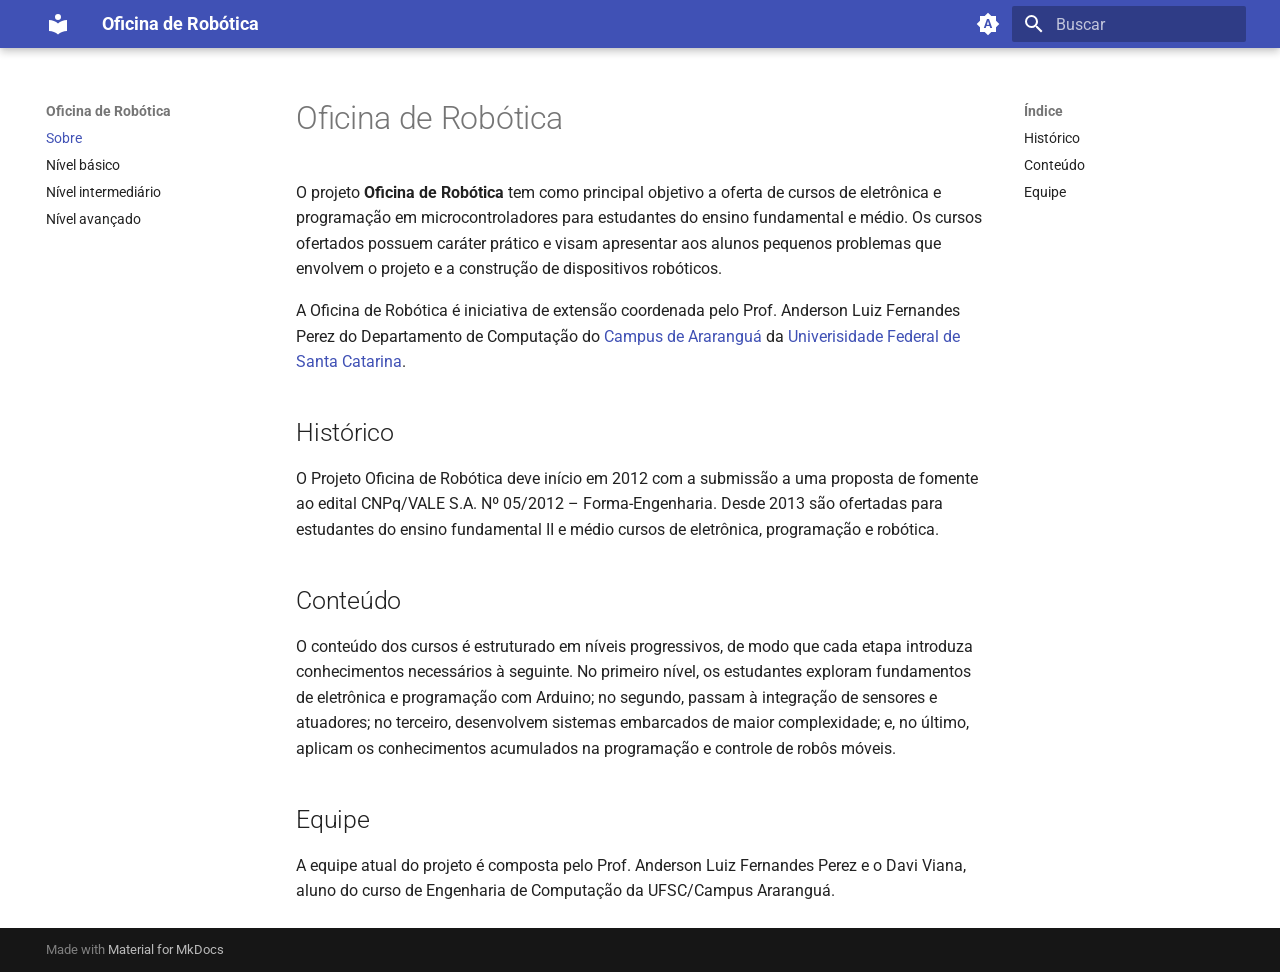
==== commit aa0848fb: "Atualizando Experimentos 2" ====
--- a/site/index.html
+++ b/site/index.html
@@ -1,6 +1,6 @@
 
 <!doctype html>
-<html lang="en" class="no-js">
+<html lang="pt" class="no-js">
   <head>
     
       <meta charset="utf-8">
@@ -10,7 +10,7 @@
       
       
       
-        <link rel="next" href="arduino/">
+        <link rel="next" href="basic/">
       
       
         
@@ -58,10 +58,12 @@
   
     
     
-    
-    
-    
-    <body dir="ltr" data-md-color-scheme="default" data-md-color-primary="deep-purple" data-md-color-accent="indigo">
+      
+    
+    
+    
+    
+    <body dir="ltr" data-md-color-scheme="default" data-md-color-primary="indigo" data-md-color-accent="indigo">
   
     
     <input class="md-toggle" data-md-toggle="drawer" type="checkbox" id="__drawer" autocomplete="off">
@@ -70,8 +72,8 @@
     <div data-md-component="skip">
       
         
-        <a href="#larm-oficina-de-robotica" class="md-skip">
-          Skip to content
+        <a href="#oficina-de-robotica" class="md-skip">
+          Pular para conteúdo
         </a>
       
     </div>
@@ -85,7 +87,7 @@
   
 
 <header class="md-header md-header--shadow" data-md-component="header">
-  <nav class="md-header__inner md-grid" aria-label="Header">
+  <nav class="md-header__inner md-grid" aria-label="Cabeçalho">
     <a href="." title="Oficina de Robótica" class="md-header__button md-logo" aria-label="Oficina de Robótica" data-md-component="logo">
       
   
@@ -106,7 +108,7 @@
         <div class="md-header__topic" data-md-component="header-topic">
           <span class="md-ellipsis">
             
-              Home
+              Sobre
             
           </span>
         </div>
@@ -114,7 +116,43 @@
     </div>
     
       
-    
+        <form class="md-header__option" data-md-component="palette">
+  
+    
+    
+    
+    <input class="md-option" data-md-color-media="(prefers-color-scheme)" data-md-color-scheme="default" data-md-color-primary="indigo" data-md-color-accent="indigo"  aria-label="Modo claro"  type="radio" name="__palette" id="__palette_0">
+    
+      <label class="md-header__button md-icon" title="Modo claro" for="__palette_1" hidden>
+        <svg xmlns="http://www.w3.org/2000/svg" viewBox="0 0 24 24"><path d="m14.3 16-.7-2h-3.2l-.7 2H7.8L11 7h2l3.2 9zM20 8.69V4h-4.69L12 .69 8.69 4H4v4.69L.69 12 4 15.31V20h4.69L12 23.31 15.31 20H20v-4.69L23.31 12zm-9.15 3.96h2.3L12 9z"/></svg>
+      </label>
+    
+  
+    
+    
+    
+    <input class="md-option" data-md-color-media="(prefers-color-scheme: light)" data-md-color-scheme="default" data-md-color-primary="indigo" data-md-color-accent="indigo"  aria-label="Modo escuro"  type="radio" name="__palette" id="__palette_1">
+    
+      <label class="md-header__button md-icon" title="Modo escuro" for="__palette_2" hidden>
+        <svg xmlns="http://www.w3.org/2000/svg" viewBox="0 0 24 24"><path d="M12 8a4 4 0 0 0-4 4 4 4 0 0 0 4 4 4 4 0 0 0 4-4 4 4 0 0 0-4-4m0 10a6 6 0 0 1-6-6 6 6 0 0 1 6-6 6 6 0 0 1 6 6 6 6 0 0 1-6 6m8-9.31V4h-4.69L12 .69 8.69 4H4v4.69L.69 12 4 15.31V20h4.69L12 23.31 15.31 20H20v-4.69L23.31 12z"/></svg>
+      </label>
+    
+  
+    
+    
+    
+    <input class="md-option" data-md-color-media="(prefers-color-scheme: dark)" data-md-color-scheme="slate" data-md-color-primary="deep-purple" data-md-color-accent="indigo"  aria-label="Modo automático"  type="radio" name="__palette" id="__palette_2">
+    
+      <label class="md-header__button md-icon" title="Modo automático" for="__palette_0" hidden>
+        <svg xmlns="http://www.w3.org/2000/svg" viewBox="0 0 24 24"><path d="M12 18c-.89 0-1.74-.2-2.5-.55C11.56 16.5 13 14.42 13 12s-1.44-4.5-3.5-5.45C10.26 6.2 11.11 6 12 6a6 6 0 0 1 6 6 6 6 0 0 1-6 6m8-9.31V4h-4.69L12 .69 8.69 4H4v4.69L.69 12 4 15.31V20h4.69L12 23.31 15.31 20H20v-4.69L23.31 12z"/></svg>
+      </label>
+    
+  
+</form>
+      
+    
+    
+      <script>var palette=__md_get("__palette");if(palette&&palette.color){if("(prefers-color-scheme)"===palette.color.media){var media=matchMedia("(prefers-color-scheme: light)"),input=document.querySelector(media.matches?"[data-md-color-media='(prefers-color-scheme: light)']":"[data-md-color-media='(prefers-color-scheme: dark)']");palette.color.media=input.getAttribute("data-md-color-media"),palette.color.scheme=input.getAttribute("data-md-color-scheme"),palette.color.primary=input.getAttribute("data-md-color-primary"),palette.color.accent=input.getAttribute("data-md-color-accent")}for(var[key,value]of Object.entries(palette.color))document.body.setAttribute("data-md-color-"+key,value)}</script>
     
     
     
@@ -128,16 +166,16 @@
   <label class="md-search__overlay" for="__search"></label>
   <div class="md-search__inner" role="search">
     <form class="md-search__form" name="search">
-      <input type="text" class="md-search__input" name="query" aria-label="Search" placeholder="Search" autocapitalize="off" autocorrect="off" autocomplete="off" spellcheck="false" data-md-component="search-query" required>
+      <input type="text" class="md-search__input" name="query" aria-label="Buscar" placeholder="Buscar" autocapitalize="off" autocorrect="off" autocomplete="off" spellcheck="false" data-md-component="search-query" required>
       <label class="md-search__icon md-icon" for="__search">
         
         <svg xmlns="http://www.w3.org/2000/svg" viewBox="0 0 24 24"><path d="M9.5 3A6.5 6.5 0 0 1 16 9.5c0 1.61-.59 3.09-1.56 4.23l.27.27h.79l5 5-1.5 1.5-5-5v-.79l-.27-.27A6.52 6.52 0 0 1 9.5 16 6.5 6.5 0 0 1 3 9.5 6.5 6.5 0 0 1 9.5 3m0 2C7 5 5 7 5 9.5S7 14 9.5 14 14 12 14 9.5 12 5 9.5 5"/></svg>
         
         <svg xmlns="http://www.w3.org/2000/svg" viewBox="0 0 24 24"><path d="M20 11v2H8l5.5 5.5-1.42 1.42L4.16 12l7.92-7.92L13.5 5.5 8 11z"/></svg>
       </label>
-      <nav class="md-search__options" aria-label="Search">
-        
-        <button type="reset" class="md-search__icon md-icon" title="Clear" aria-label="Clear" tabindex="-1">
+      <nav class="md-search__options" aria-label="Pesquisar">
+        
+        <button type="reset" class="md-search__icon md-icon" title="Limpar" aria-label="Limpar" tabindex="-1">
           
           <svg xmlns="http://www.w3.org/2000/svg" viewBox="0 0 24 24"><path d="M19 6.41 17.59 5 12 10.59 6.41 5 5 6.41 10.59 12 5 17.59 6.41 19 12 13.41 17.59 19 19 17.59 13.41 12z"/></svg>
         </button>
@@ -148,7 +186,7 @@
       <div class="md-search__scrollwrap" tabindex="0" data-md-scrollfix>
         <div class="md-search-result" data-md-component="search-result">
           <div class="md-search-result__meta">
-            Initializing search
+            Inicializando busca
           </div>
           <ol class="md-search-result__list" role="presentation"></ol>
         </div>
@@ -182,7 +220,7 @@
 
 
 
-<nav class="md-nav md-nav--primary" aria-label="Navigation" data-md-level="0">
+<nav class="md-nav md-nav--primary" aria-label="Navegação" data-md-level="0">
   <label class="md-nav__title" for="__drawer">
     <a href="." title="Oficina de Robótica" class="md-nav__button md-logo" aria-label="Oficina de Robótica" data-md-component="logo">
       
@@ -218,7 +256,7 @@
   <span class="md-ellipsis">
     
   
-    Home
+    Sobre
   
 
     
@@ -236,7 +274,7 @@
   <span class="md-ellipsis">
     
   
-    Home
+    Sobre
   
 
     
@@ -248,7 +286,7 @@
       
         
 
-<nav class="md-nav md-nav--secondary" aria-label="Table of contents">
+<nav class="md-nav md-nav--secondary" aria-label="Índice">
   
   
   
@@ -257,15 +295,15 @@
   
     <label class="md-nav__title" for="__toc">
       <span class="md-nav__icon md-icon"></span>
-      Table of contents
+      Índice
     </label>
     <ul class="md-nav__list" data-md-component="toc" data-md-scrollfix>
       
         <li class="md-nav__item">
-  <a href="#bem-vindo-ao-seu-site-de-experimentos-de-robotica" class="md-nav__link">
+  <a href="#historico" class="md-nav__link">
     <span class="md-ellipsis">
       
-        Bem vindo ao seu site de experimentos de robótica!
+        Histórico
       
     </span>
   </a>
@@ -273,76 +311,26 @@
 </li>
       
         <li class="md-nav__item">
-  <a href="#sumario" class="md-nav__link">
+  <a href="#conteudo" class="md-nav__link">
     <span class="md-ellipsis">
       
-        Sumário:
+        Conteúdo
       
     </span>
   </a>
   
-    <nav class="md-nav" aria-label="Sumário:">
-      <ul class="md-nav__list">
-        
-          <li class="md-nav__item">
-  <a href="#arduino-uno" class="md-nav__link">
+</li>
+      
+        <li class="md-nav__item">
+  <a href="#equipe" class="md-nav__link">
     <span class="md-ellipsis">
       
-        Arduino UNO:
+        Equipe
       
     </span>
   </a>
   
 </li>
-        
-          <li class="md-nav__item">
-  <a href="#microbit" class="md-nav__link">
-    <span class="md-ellipsis">
-      
-        Micro:bit:
-      
-    </span>
-  </a>
-  
-</li>
-        
-          <li class="md-nav__item">
-  <a href="#raspbarry-pi" class="md-nav__link">
-    <span class="md-ellipsis">
-      
-        Raspbarry pi:
-      
-    </span>
-  </a>
-  
-</li>
-        
-          <li class="md-nav__item">
-  <a href="#membros-do-laboratorio" class="md-nav__link">
-    <span class="md-ellipsis">
-      
-        Membros do laboratório
-      
-    </span>
-  </a>
-  
-</li>
-        
-      </ul>
-    </nav>
-  
-</li>
-      
-        <li class="md-nav__item">
-  <a href="#testando-bloco-de-codigo" class="md-nav__link">
-    <span class="md-ellipsis">
-      
-        Testando Bloco de código
-      
-    </span>
-  </a>
-  
-</li>
       
     </ul>
   
@@ -359,14 +347,14 @@
   
   
     <li class="md-nav__item">
-      <a href="arduino/" class="md-nav__link">
+      <a href="basic/" class="md-nav__link">
         
   
   
   <span class="md-ellipsis">
     
   
-    Arduino UNO
+    Nível básico
   
 
     
@@ -386,14 +374,14 @@
   
   
     <li class="md-nav__item">
-      <a href="microbit/" class="md-nav__link">
+      <a href="intermediate/" class="md-nav__link">
         
   
   
   <span class="md-ellipsis">
     
   
-    Micro:bit
+    Nível intermediário
   
 
     
@@ -413,14 +401,14 @@
   
   
     <li class="md-nav__item">
-      <a href="raspbarry/" class="md-nav__link">
+      <a href="advanced/" class="md-nav__link">
         
   
   
   <span class="md-ellipsis">
     
   
-    Raspbarry Pi
+    Nível avançado
   
 
     
@@ -446,7 +434,7 @@
                   <div class="md-sidebar__inner">
                     
 
-<nav class="md-nav md-nav--secondary" aria-label="Table of contents">
+<nav class="md-nav md-nav--secondary" aria-label="Índice">
   
   
   
@@ -455,15 +443,15 @@
   
     <label class="md-nav__title" for="__toc">
       <span class="md-nav__icon md-icon"></span>
-      Table of contents
+      Índice
     </label>
     <ul class="md-nav__list" data-md-component="toc" data-md-scrollfix>
       
         <li class="md-nav__item">
-  <a href="#bem-vindo-ao-seu-site-de-experimentos-de-robotica" class="md-nav__link">
+  <a href="#historico" class="md-nav__link">
     <span class="md-ellipsis">
       
-        Bem vindo ao seu site de experimentos de robótica!
+        Histórico
       
     </span>
   </a>
@@ -471,71 +459,21 @@
 </li>
       
         <li class="md-nav__item">
-  <a href="#sumario" class="md-nav__link">
+  <a href="#conteudo" class="md-nav__link">
     <span class="md-ellipsis">
       
-        Sumário:
+        Conteúdo
       
     </span>
   </a>
   
-    <nav class="md-nav" aria-label="Sumário:">
-      <ul class="md-nav__list">
-        
-          <li class="md-nav__item">
-  <a href="#arduino-uno" class="md-nav__link">
+</li>
+      
+        <li class="md-nav__item">
+  <a href="#equipe" class="md-nav__link">
     <span class="md-ellipsis">
       
-        Arduino UNO:
-      
-    </span>
-  </a>
-  
-</li>
-        
-          <li class="md-nav__item">
-  <a href="#microbit" class="md-nav__link">
-    <span class="md-ellipsis">
-      
-        Micro:bit:
-      
-    </span>
-  </a>
-  
-</li>
-        
-          <li class="md-nav__item">
-  <a href="#raspbarry-pi" class="md-nav__link">
-    <span class="md-ellipsis">
-      
-        Raspbarry pi:
-      
-    </span>
-  </a>
-  
-</li>
-        
-          <li class="md-nav__item">
-  <a href="#membros-do-laboratorio" class="md-nav__link">
-    <span class="md-ellipsis">
-      
-        Membros do laboratório
-      
-    </span>
-  </a>
-  
-</li>
-        
-      </ul>
-    </nav>
-  
-</li>
-      
-        <li class="md-nav__item">
-  <a href="#testando-bloco-de-codigo" class="md-nav__link">
-    <span class="md-ellipsis">
-      
-        Testando Bloco de código
+        Equipe
       
     </span>
   </a>
@@ -559,66 +497,15 @@
 
 
 
-<h1 id="larm-oficina-de-robotica">LARM - Oficina de Robótica</h1>
-<p>Para ter acesso ao repertório no Drive acesse: <a href="https://drive.google.com/drive/folders/1smwZa7qAUykEbpON3Ec4JQgrqf3gDSvi">drive.google.com</a>.</p>
-<h2 id="bem-vindo-ao-seu-site-de-experimentos-de-robotica">Bem vindo ao <strong>seu site</strong> de experimentos de <strong>robótica</strong>!</h2>
-<p>Este site representará uma vasta biblioteca de diversos experimentos relacionados a Arduino UNO, Micro:bit e Raspbarry pi. <img alt="🚀" class="emojione" src="https://cdnjs.cloudflare.com/ajax/libs/emojione/2.2.7/assets/png/1f680.png" title=":rocket:" /></p>
-<h2 id="sumario">Sumário:</h2>
-<h3 id="arduino-uno">Arduino UNO:</h3>
-<ul>
-<li>Nível fácil;</li>
-<li>Nível Médio;</li>
-<li>Nível Difícil.</li>
-</ul>
-<p><img alt="ArduinoUNO" src="imagens/arduinoUnoJPEG220.jpeg" /></p>
-<h3 id="microbit">Micro:bit:</h3>
-<ul>
-<li>Nível fácil;</li>
-<li>Nível Médio;</li>
-<li>Nível Difícil.</li>
-</ul>
-<p><img alt="Micro:Bit" src="imagens/MicrobitJPEG200.jpg" /></p>
-<h3 id="raspbarry-pi">Raspbarry pi:</h3>
-<ul>
-<li>Nível fácil;</li>
-<li>Nível Médio;</li>
-<li>Nível Difícil.</li>
-</ul>
-<p><img alt="RaspbarryPi" src="imagens/RaspberryPiJPEG220.jpg" /></p>
-<h3 id="membros-do-laboratorio">Membros do laboratório</h3>
-<table>
-<thead>
-<tr>
-<th>Nome</th>
-<th>Idade</th>
-</tr>
-</thead>
-<tbody>
-<tr>
-<td>Davi Viana</td>
-<td>19</td>
-</tr>
-<tr>
-<td>Guilherme Brandt</td>
-<td>19</td>
-</tr>
-<tr>
-<td>Gilherme paiva</td>
-<td>20</td>
-</tr>
-<tr>
-<td>André Bet</td>
-<td>19</td>
-</tr>
-</tbody>
-</table>
-<h2 id="testando-bloco-de-codigo">Testando Bloco de código</h2>
-<pre><code>    int main()
-    {
-        printf(&quot;Hello Word!&quot;\n);
-        return 0;
-    }
-</code></pre>
+<h1 id="oficina-de-robotica">Oficina de Robótica</h1>
+<p>O projeto <strong>Oficina de Robótica</strong> tem como principal objetivo a oferta de cursos de eletrônica e programação em microcontroladores para estudantes do ensino fundamental e médio. Os cursos ofertados possuem caráter prático e visam apresentar aos alunos pequenos problemas que envolvem o projeto e a construção de dispositivos robóticos.</p>
+<p>A Oficina de Robótica é iniciativa de extensão coordenada pelo Prof. Anderson Luiz Fernandes Perez do Departamento de  Computação do <a href="ararangua.ufsc.br">Campus de Araranguá</a> da <a href="ufsc.br">Univerisidade Federal de Santa Catarina</a>.</p>
+<h2 id="historico">Histórico</h2>
+<p>O Projeto Oficina de Robótica deve início em 2012 com a submissão a uma proposta de fomente ao edital CNPq/VALE S.A. Nº 05/2012 – Forma-Engenharia. Desde 2013 são ofertadas para estudantes do ensino fundamental II e médio cursos de eletrônica, programação e robótica.</p>
+<h2 id="conteudo">Conteúdo</h2>
+<p>O conteúdo dos cursos é estruturado em níveis progressivos, de modo que cada etapa introduza conhecimentos necessários à seguinte. No primeiro nível, os estudantes exploram fundamentos de eletrônica e programação com Arduino; no segundo, passam à integração de sensores e atuadores; no terceiro, desenvolvem sistemas embarcados de maior complexidade; e, no último, aplicam os conhecimentos acumulados na programação e controle de robôs móveis.</p>
+<h2 id="equipe">Equipe</h2>
+<p>A equipe atual do projeto é composta pelo Prof. Anderson Luiz Fernandes Perez e o Davi Viana, aluno do curso de Engenharia de Computação da UFSC/Campus Araranguá.</p>
 
 
 
@@ -668,7 +555,7 @@
     
       
       
-      <script id="__config" type="application/json">{"annotate": null, "base": ".", "features": [], "search": "assets/javascripts/workers/search.2c215733.min.js", "tags": null, "translations": {"clipboard.copied": "Copied to clipboard", "clipboard.copy": "Copy to clipboard", "search.result.more.one": "1 more on this page", "search.result.more.other": "# more on this page", "search.result.none": "No matching documents", "search.result.one": "1 matching document", "search.result.other": "# matching documents", "search.result.placeholder": "Type to start searching", "search.result.term.missing": "Missing", "select.version": "Select version"}, "version": null}</script>
+      <script id="__config" type="application/json">{"annotate": null, "base": ".", "features": ["content.code.copy"], "search": "assets/javascripts/workers/search.2c215733.min.js", "tags": null, "translations": {"clipboard.copied": "Copiado para \u00e1rea de transfer\u00eancia", "clipboard.copy": "Copiar para \u00e1rea de transfer\u00eancia", "search.result.more.one": "mais 1 nesta p\u00e1gina", "search.result.more.other": "# mais nesta p\u00e1gina", "search.result.none": "Nenhum documento encontrado", "search.result.one": "1 documento encontrado", "search.result.other": "# documentos encontrados", "search.result.placeholder": "Digite para iniciar a busca", "search.result.term.missing": "Ausente", "select.version": "Selecione a vers\u00e3o"}, "version": null}</script>
     
     
       <script src="assets/javascripts/bundle.d7400e89.min.js"></script>
